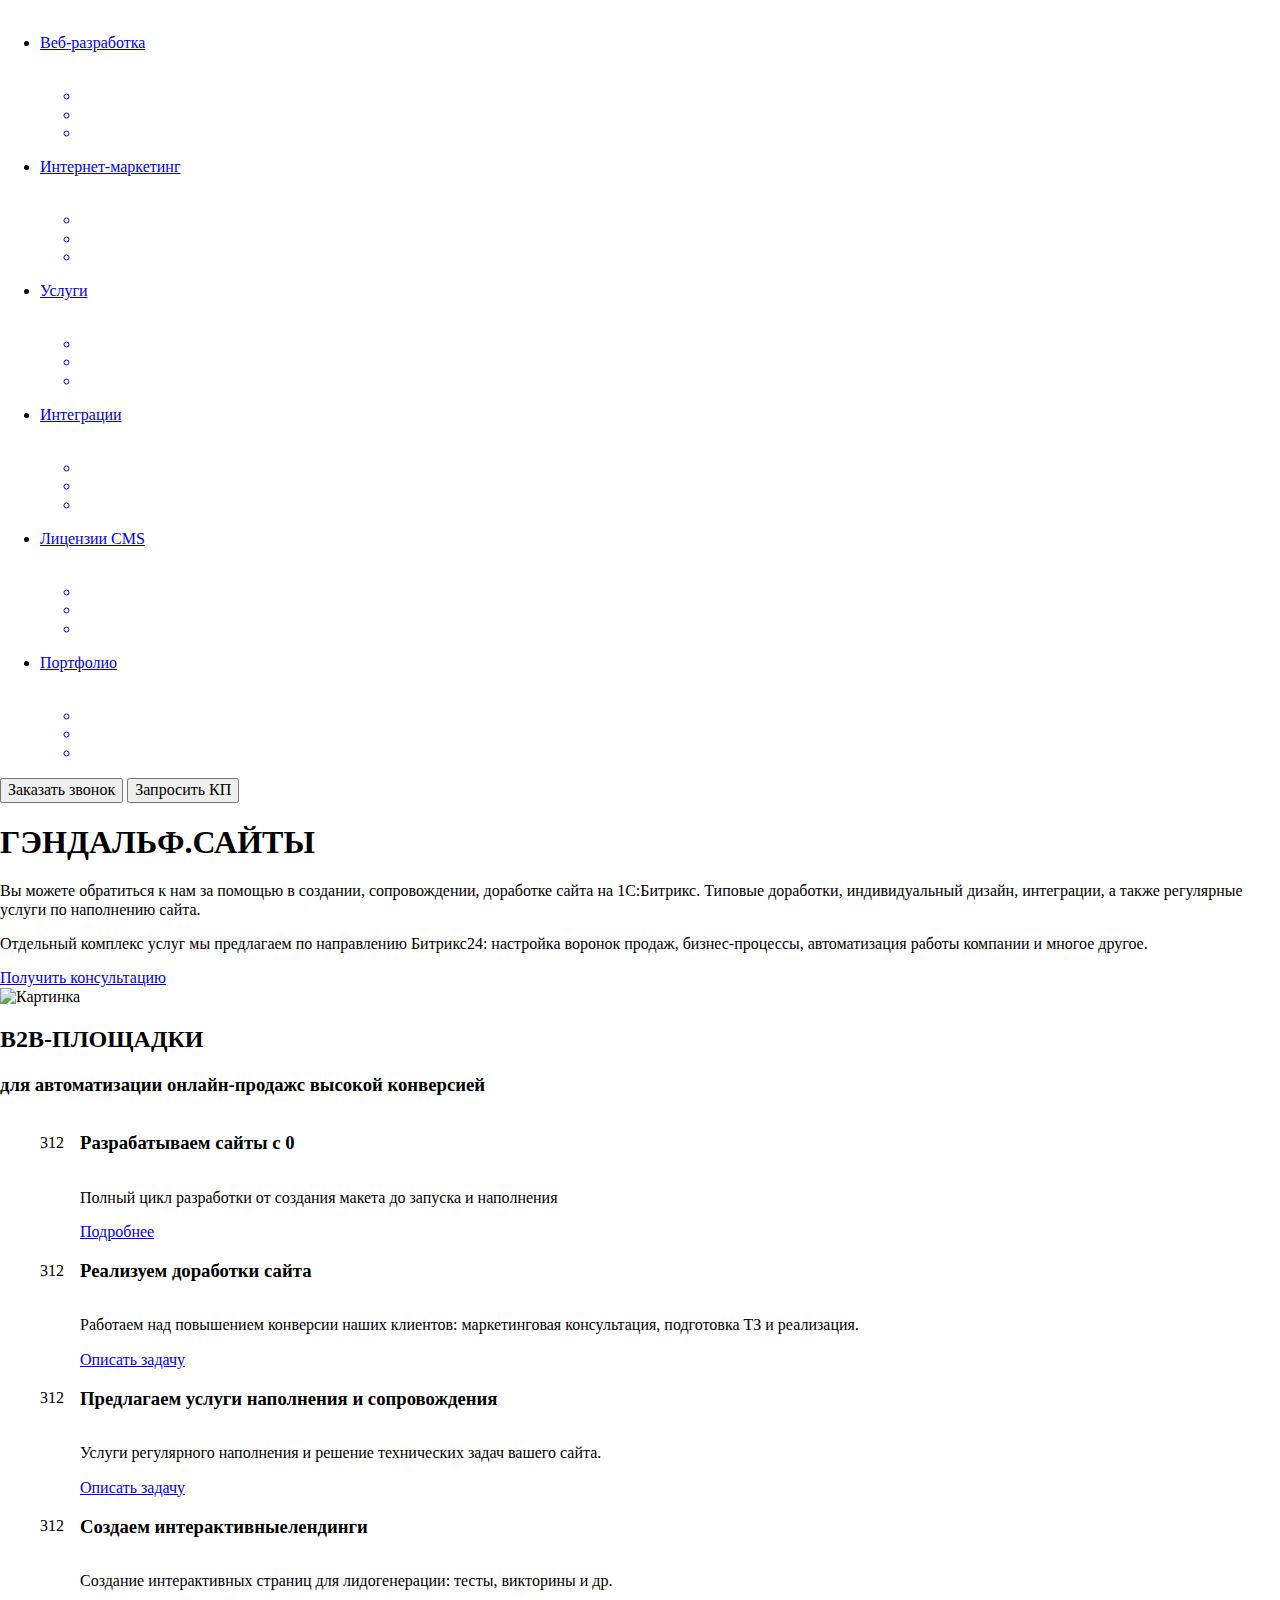
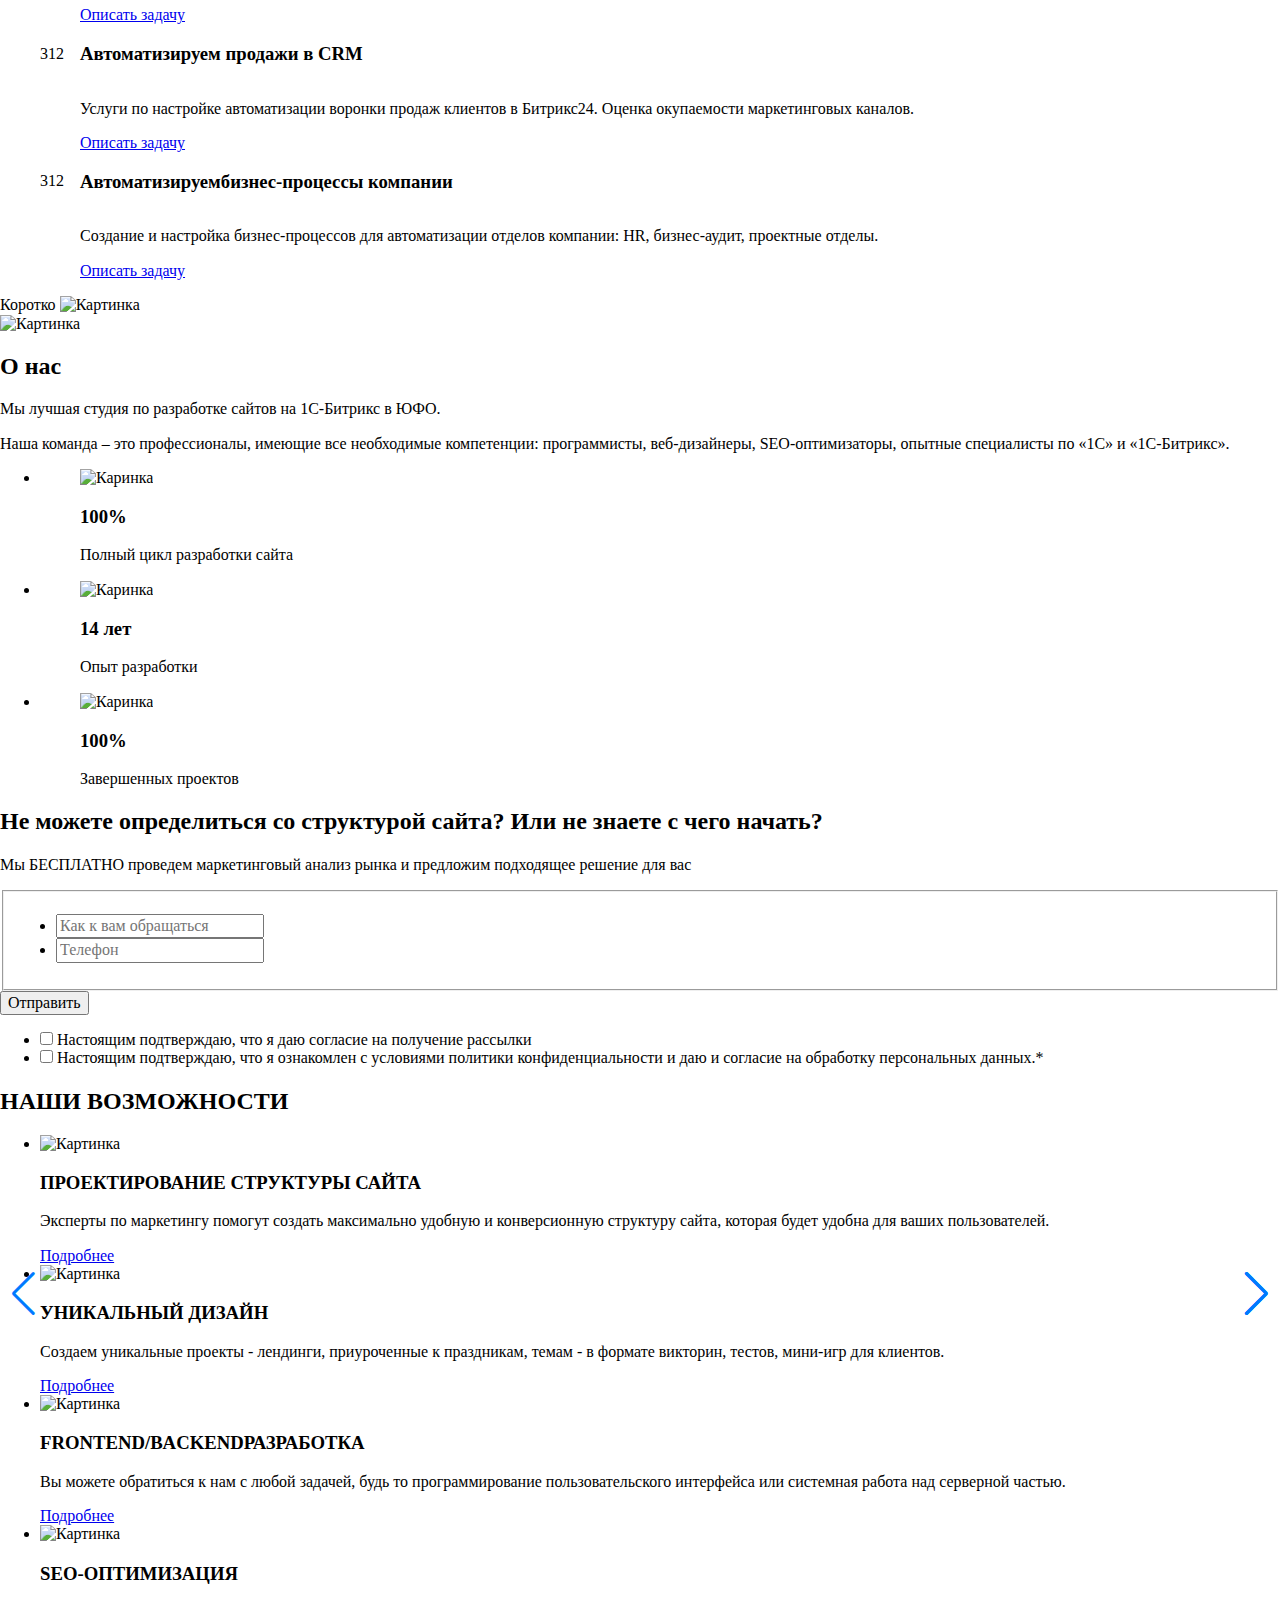
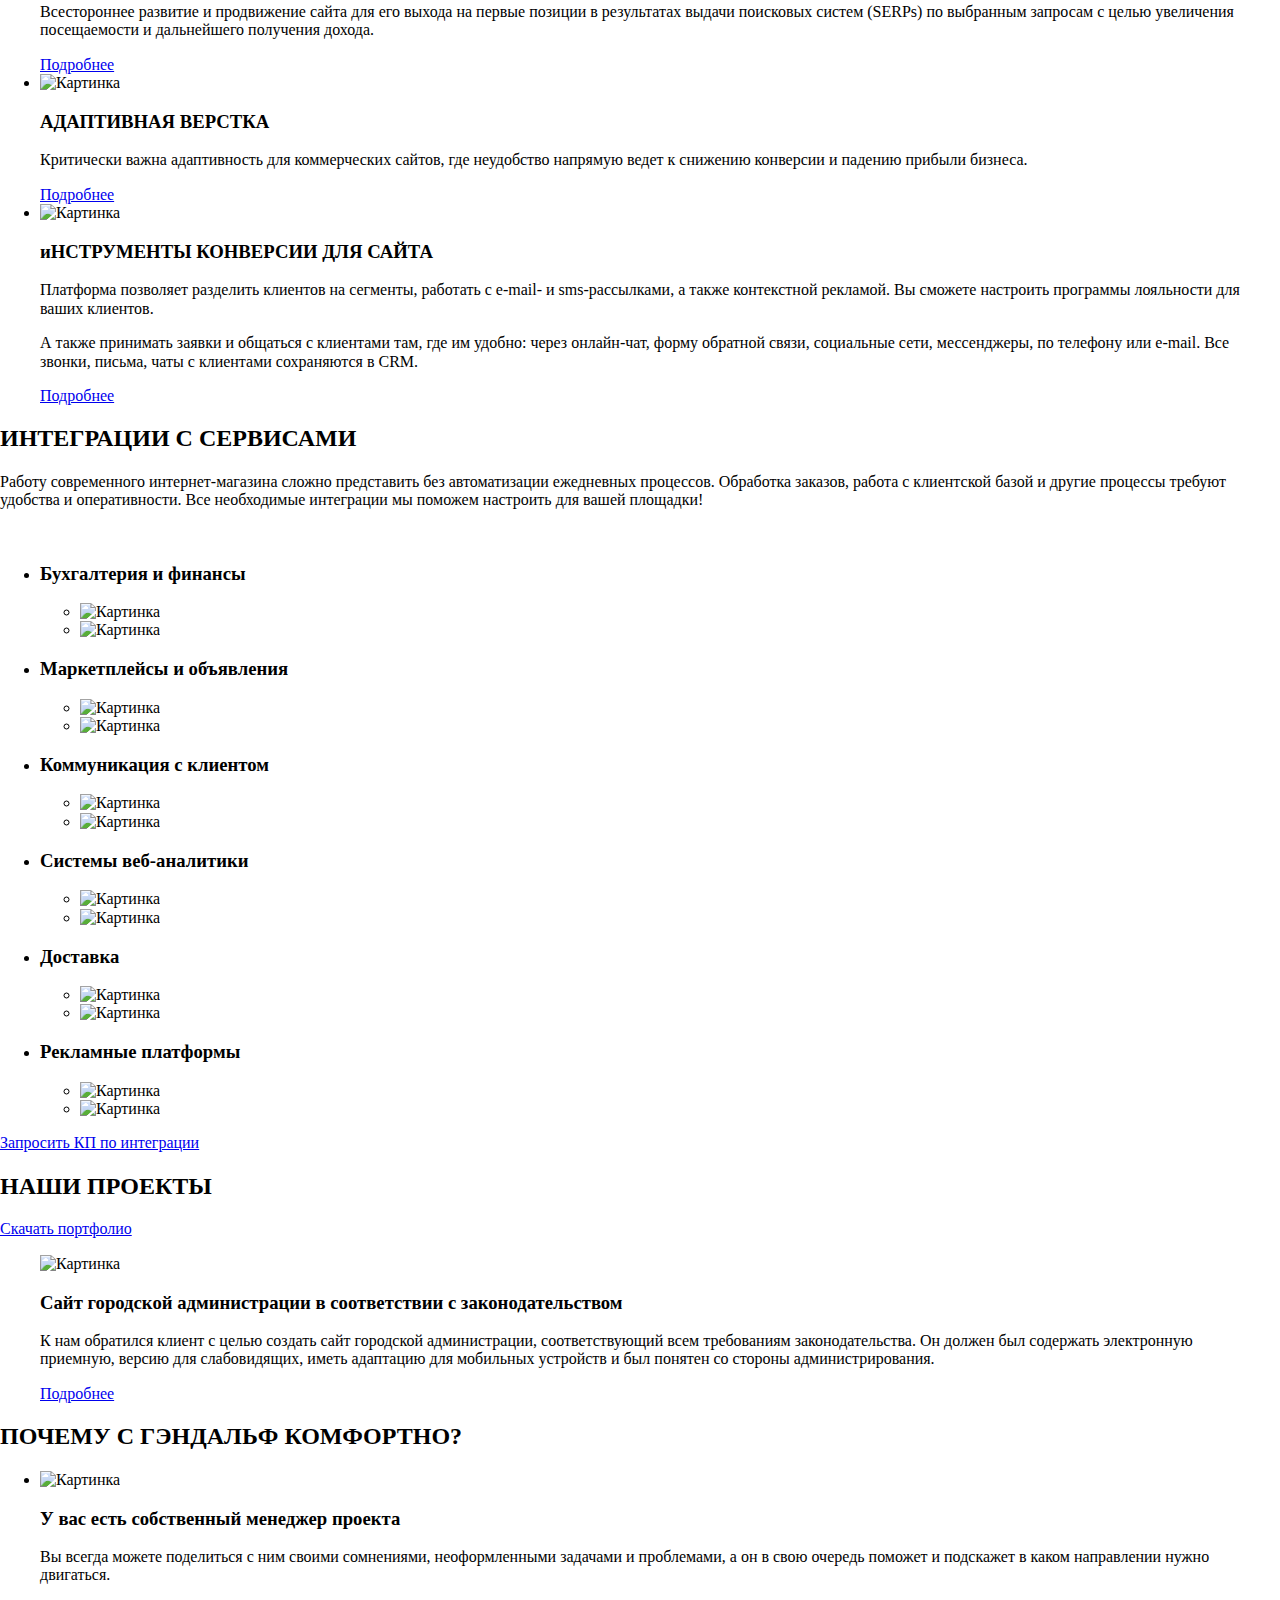
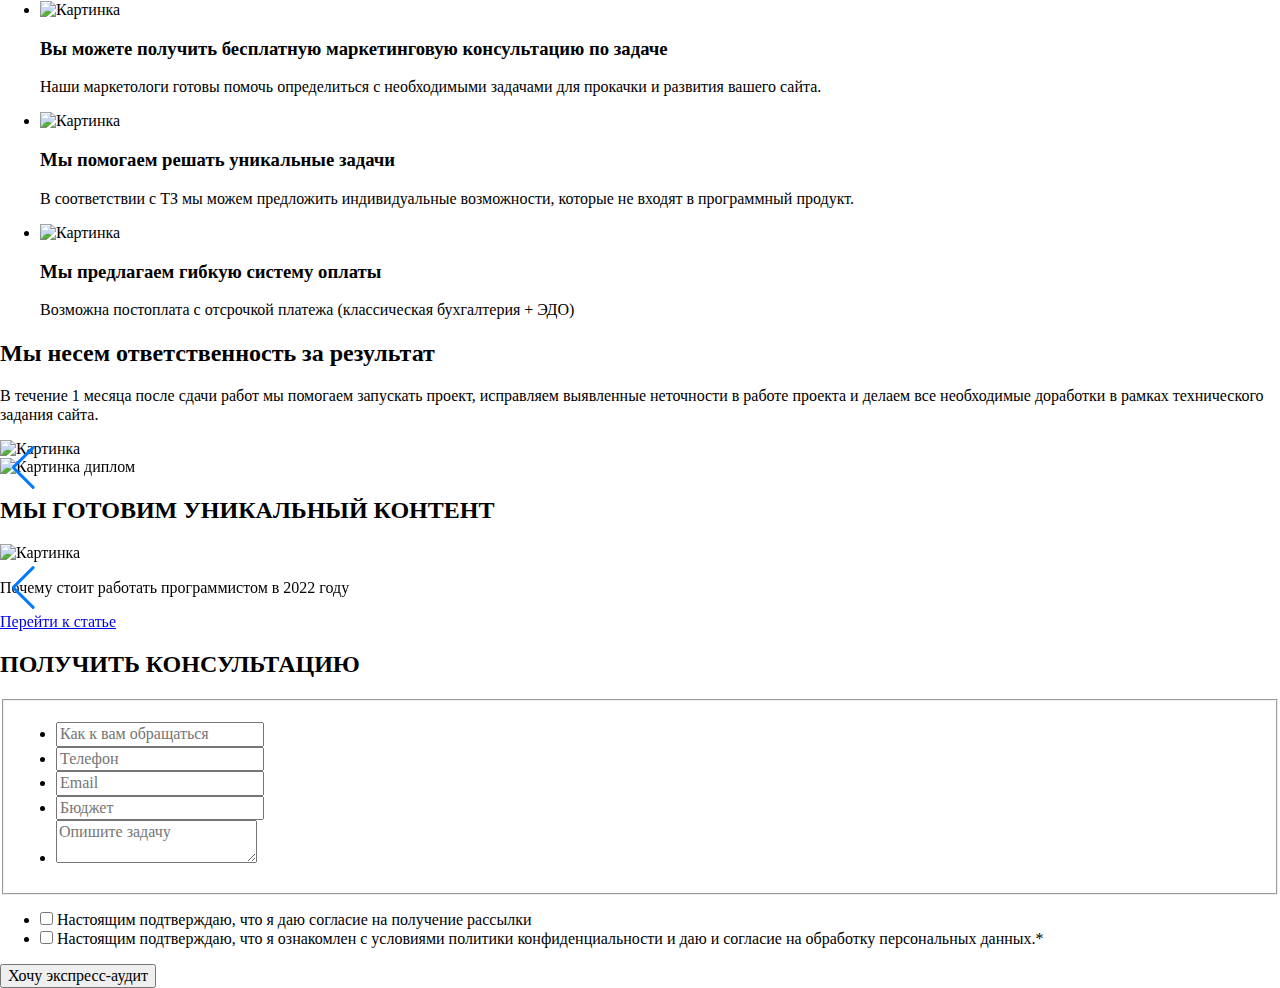
==== 2 layout-imgs/index.html @ 2e1b3f84 "1" ====
<!DOCTYPE html>
<html lang="en">
  <head>
    <meta charset="UTF-8" />
    <meta name="viewport" content="width=device-width, initial-scale=1.0" />
    <link rel="stylesheet" type="text/css" href="./normilize.css" />
    <link rel="stylesheet" type="text/css" href="./fonts.css" />
    <link rel="stylesheet" type="text/css" href="./template.css" />
    <link
      rel="stylesheet"
      href="https://unpkg.com/swiper/swiper-bundle.min.css"
    />
    <script src="https://unpkg.com/swiper/swiper-bundle.min.js"></script>
    <script src="./swiperOurProjects.js"></script>

    <title>Обучение верстки 1</title>
  </head>

  <body>
    <header class="header">
      <nav class="header__nav">
        <a class="header__nav-logo" href="#">
          <img class="header__nav-logo-img" src=".svg" alt="" title="" />
        </a>
        <ul class="header__nav-list">
          <a href="#" class="header__nav-list-link">
            <li class="header__nav-list-link-item">
              <p class="header__nav-list-link-item-title">Веб-разработка</p>
              <span class="header__nav-list-link-item-arrow-container">
                <img
                  class="header__nav-list-link-item-arrow-container-image"
                  src=".svg"
                  alt=""
                  title=""
                />
              </span>
              <ul class="header__nav-list-link-item-submenu-list">
                <a
                  class="header__nav-list-link-item-submenu-list-link"
                  href="#"
                >
                  <li
                    class="header__nav-list-link-item-submenu-list-link-item"
                  ></li>
                </a>
                <a
                  class="header__nav-list-link-item-submenu-list-link"
                  href="#"
                >
                  <li
                    class="header__nav-list-link-item-submenu-list-link-item"
                  ></li>
                </a>
                <a
                  class="header__nav-list-link-item-submenu-list-link"
                  href="#"
                >
                  <li
                    class="header__nav-list-link-item-submenu-list-link-item"
                  ></li>
                </a>
              </ul>
            </li>
          </a>

          <a href="#" class="header__nav-list-link">
            <li class="header__nav-list-link-item">
              <p class="header__nav-list-link-item-title">Интернет-маркетинг</p>
              <span class="header__nav-list-link-item-arrow-container">
                <img
                  class="header__nav-list-link-item-arrow-container-image"
                  src=".svg"
                  alt=""
                  title=""
                />
              </span>
              <ul class="header__nav-list-link-item-submenu-list">
                <a
                  class="header__nav-list-link-item-submenu-list-link"
                  href="#"
                >
                  <li
                    class="header__nav-list-link-item-submenu-list-link-item"
                  ></li>
                </a>
                <a
                  class="header__nav-list-link-item-submenu-list-link"
                  href="#"
                >
                  <li
                    class="header__nav-list-link-item-submenu-list-link-item"
                  ></li>
                </a>
                <a
                  class="header__nav-list-link-item-submenu-list-link"
                  href="#"
                >
                  <li
                    class="header__nav-list-link-item-submenu-list-link-item"
                  ></li>
                </a>
              </ul>
            </li>
          </a>

          <a href="#" class="header__nav-list-link">
            <li class="header__nav-list-link-item">
              <p class="header__nav-list-link-item-title">Услуги</p>
              <span class="header__nav-list-link-item-arrow-container">
                <img
                  class="header__nav-list-link-item-arrow-container-image"
                  src=".svg"
                  alt=""
                  title=""
                />
              </span>
              <ul class="header__nav-list-link-item-submenu-list">
                <a
                  class="header__nav-list-link-item-submenu-list-link"
                  href="#"
                >
                  <li
                    class="header__nav-list-link-item-submenu-list-link-item"
                  ></li>
                </a>
                <a
                  class="header__nav-list-link-item-submenu-list-link"
                  href="#"
                >
                  <li
                    class="header__nav-list-link-item-submenu-list-link-item"
                  ></li>
                </a>
                <a
                  class="header__nav-list-link-item-submenu-list-link"
                  href="#"
                >
                  <li
                    class="header__nav-list-link-item-submenu-list-link-item"
                  ></li>
                </a>
              </ul>
            </li>
          </a>

          <a href="#" class="header__nav-list-link">
            <li class="header__nav-list-link-item">
              <p class="header__nav-list-link-item-title">Интеграции</p>
              <span class="header__nav-list-link-item-arrow-container">
                <img
                  class="header__nav-list-link-item-arrow-container-image"
                  src=".svg"
                  alt=""
                  title=""
                />
              </span>
              <ul class="header__nav-list-link-item-submenu-list">
                <a
                  class="header__nav-list-link-item-submenu-list-link"
                  href="#"
                >
                  <li
                    class="header__nav-list-link-item-submenu-list-link-item"
                  ></li>
                </a>
                <a
                  class="header__nav-list-link-item-submenu-list-link"
                  href="#"
                >
                  <li
                    class="header__nav-list-link-item-submenu-list-link-item"
                  ></li>
                </a>
                <a
                  class="header__nav-list-link-item-submenu-list-link"
                  href="#"
                >
                  <li
                    class="header__nav-list-link-item-submenu-list-link-item"
                  ></li>
                </a>
              </ul>
            </li>
          </a>

          <a href="#" class="header__nav-list-link">
            <li class="header__nav-list-link-item">
              <p class="header__nav-list-link-item-title">Лицензии CMS</p>
              <span class="header__nav-list-link-item-arrow-container">
                <img
                  class="header__nav-list-link-item-arrow-container-image"
                  src=".svg"
                  alt=""
                  title=""
                />
              </span>
              <ul class="header__nav-list-link-item-submenu-list">
                <a
                  class="header__nav-list-link-item-submenu-list-link"
                  href="#"
                >
                  <li
                    class="header__nav-list-link-item-submenu-list-link-item"
                  ></li>
                </a>
                <a
                  class="header__nav-list-link-item-submenu-list-link"
                  href="#"
                >
                  <li
                    class="header__nav-list-link-item-submenu-list-link-item"
                  ></li>
                </a>
                <a
                  class="header__nav-list-link-item-submenu-list-link"
                  href="#"
                >
                  <li
                    class="header__nav-list-link-item-submenu-list-link-item"
                  ></li>
                </a>
              </ul>
            </li>
          </a>

          <a href="#" class="header__nav-list-link">
            <li class="header__nav-list-link-item">
              <p class="header__nav-list-link-item-title">Портфолио</p>
              <span class="header__nav-list-link-item-arrow-container">
                <img
                  class="header__nav-list-link-item-arrow-container-image"
                  src=".svg"
                  alt=""
                  title=""
                />
              </span>
              <ul class="header__nav-list-link-item-submenu-list">
                <a
                  class="header__nav-list-link-item-submenu-list-link"
                  href="#"
                >
                  <li
                    class="header__nav-list-link-item-submenu-list-link-item"
                  ></li>
                </a>
                <a
                  class="header__nav-list-link-item-submenu-list-link"
                  href="#"
                >
                  <li
                    class="header__nav-list-link-item-submenu-list-link-item"
                  ></li>
                </a>
                <a
                  class="header__nav-list-link-item-submenu-list-link"
                  href="#"
                >
                  <li
                    class="header__nav-list-link-item-submenu-list-link-item"
                  ></li>
                </a>
              </ul>
            </li>
          </a>
        </ul>
      </nav>
      <div class="header__buttons">
        <button class="header__buttons-button-get-a-call">
          Заказать звонок
        </button>
        <button class="header__buttons-button-get-a-commercial">
          Запросить КП
        </button>
      </div>
    </header>

    <main class="main">
      <section class="main__preview-container">
        <div class="main__preview-container-preview">
          <div class="main__preview-container-preview-content">
            <h1 class="main__preview-container-preview-content-title">
              ГЭНДАЛЬФ.САЙТЫ
            </h1>
            <p class="main__preview-container-preview-content-content">
              Вы можете обратиться к нам за помощью в создании, сопровождении,
              доработке сайта на 1С:Битрикс. Типовые доработки, индивидуальный
              дизайн, интеграции, а также регулярные услуги по наполнению сайта.
            </p>
            <p class="main__preview-container-preview-content-content">
              Отдельный комплекс услуг мы предлагаем по направлению Битрикс24:
              настройка воронок продаж, бизнес-процессы, автоматизация работы
              компании и многое другое.
            </p>
            <a class="main__preview-container-preview-content-link" href="#">
              Получить консультацию
            </a>
          </div>
          <div class="main__preview-container-preview-image">
            <picture>
              <!-- <source srcset="ano.webp" media="(max-width: 768px)"> -->
              <img src="digital.svg" alt="Картинка" title="Картинка" />
            </picture>
          </div>
        </div>
        <div class="main__preview-container-whats-we-create">
          <h2 class="main__preview-container-whats-we-create-title">
            B2B-ПЛОЩАДКИ
          </h2>
          <h3 class="main__preview-container-whats-we-create-subtitle">
            для автоматизации онлайн-продажс высокой конверсией
          </h3>
          <ul class="main__preview-container-whats-we-create-list">
            <li
              class="main__preview-container-whats-we-create-list-item main__preview-container-whats-we-create-list-item--first"
            >
              <h3
                class="main__preview-container-whats-we-create-list-item-title"
              >
                Разрабатываем сайты с 0
              </h3>
              <p
                class="main__preview-container-whats-we-create-list-item-content"
              >
                Полный цикл разработки от создания макета до запуска и
                наполнения
              </p>
              <a
                class="main__preview-container-whats-we-create-list-item-link"
                href="#"
              >
                Подробнее
              </a>
            </li>

            <li
              class="main__preview-container-whats-we-create-list-item main__preview-container-whats-we-create-list-item--second"
            >
              <h3
                class="main__preview-container-whats-we-create-list-item-title"
              >
                Реализуем доработки сайта
              </h3>
              <p
                class="main__preview-container-whats-we-create-list-item-content"
              >
                Работаем над повышением конверсии наших клиентов: маркетинговая
                консультация, подготовка ТЗ и реализация.
              </p>
              <a
                class="main__preview-container-whats-we-create-list-item-link"
                href="#"
              >
                Описать задачу
              </a>
            </li>

            <li
              class="main__preview-container-whats-we-create-list-item main__preview-container-whats-we-create-list-item--third"
            >
              <h3
                class="main__preview-container-whats-we-create-list-item-title"
              >
                Предлагаем услуги наполнения и сопровождения
              </h3>
              <p
                class="main__preview-container-whats-we-create-list-item-content"
              >
                Услуги регулярного наполнения и решение технических задач вашего
                сайта.
              </p>
              <a
                class="main__preview-container-whats-we-create-list-item-link"
                href="#"
              >
                Описать задачу
              </a>
            </li>

            <li
              class="main__preview-container-whats-we-create-list-item main__preview-container-whats-we-create-list-item--fourth"
            >
              <h3
                class="main__preview-container-whats-we-create-list-item-title"
              >
                Создаем интерактивныелендинги
              </h3>
              <p
                class="main__preview-container-whats-we-create-list-item-content"
              >
                Создание интерактивных страниц для лидогенерации: тесты,
                викторины и др.
              </p>
              <a
                class="main__preview-container-whats-we-create-list-item-link"
                href="#"
              >
                Описать задачу
              </a>
            </li>

            <li
              class="main__preview-container-whats-we-create-list-item main__preview-container-whats-we-create-list-item--fifth"
            >
              <h3
                class="main__preview-container-whats-we-create-list-item-title"
              >
                Автоматизируем продажи в CRM
              </h3>
              <p
                class="main__preview-container-whats-we-create-list-item-content"
              >
                Услуги по настройке автоматизации воронки продаж клиентов в
                Битрикс24. Оценка окупаемости маркетинговых каналов.
              </p>
              <a
                class="main__preview-container-whats-we-create-list-item-link"
                href="#"
              >
                Описать задачу
              </a>
            </li>

            <li
              class="main__preview-container-whats-we-create-list-item main__preview-container-whats-we-create-list-item--six"
            >
              <h3
                class="main__preview-container-whats-we-create-list-item-title"
              >
                Автоматизируембизнес-процессы компании
              </h3>
              <p
                class="main__preview-container-whats-we-create-list-item-content"
              >
                Создание и настройка бизнес-процессов для автоматизации отделов
                компании: HR, бизнес-аудит, проектные отделы.
              </p>
              <a
                class="main__preview-container-whats-we-create-list-item-link"
                href="#"
              >
                Описать задачу
              </a>
            </li>
          </ul>
        </div>
      </section>

      <section class="about">
        <div class="about__figure-caption">
          <span class="about__figure-caption-text">Коротко</span>
          <img
            class="about__figure-caption-image"
            src="svg.svg"
            alt="Картинка"
            title="Заголовок"
          />
        </div>

        <div class="about__picture-sertificate">
          <img
            class="about__picture-sertificate-image"
            src="svg.svg"
            alt="Картинка"
            title="Заголовок"
          />
        </div>

        <h2 class="about__title">О нас</h2>

        <p class="about__content">
          Мы лучшая студия по разработке сайтов на 1С-Битрикс в ЮФО.
        </p>

        <p class="about__content">
          Наша команда – это профессионалы, имеющие все необходимые компетенции:
          программисты, веб-дизайнеры, SEO-оптимизаторы, опытные специалисты по
          «1С» и «1С-Битрикс».
        </p>

        <ul class="about__list">
          <li class="about__list-item">
            <figure class="about__list-item-figure">
              <img
                class="about__list-item-figure-image"
                src="svg.svg"
                alt="Каринка"
                title="Заголовок"
              />
              <figcaption class="about__list-item-figure-figcaption">
                <h3 class="about__list-item-figure-figcaption-title">100%</h3>
                <p class="about__list-item-figure-figcaption-description">
                  Полный цикл разработки сайта
                </p>
              </figcaption>
            </figure>
          </li>

          <li class="about__list-item">
            <figure class="about__list-item-figure">
              <img
                class="about__list-item-figure-image"
                src="svg.svg"
                alt="Каринка"
                title="Заголовок"
              />
              <figcaption class="about__list-item-figure-figcaption">
                <h3 class="about__list-item-figure-figcaption-title">14 лет</h3>
                <p class="about__list-item-figure-figcaption-description">
                  Опыт разработки
                </p>
              </figcaption>
            </figure>
          </li>

          <li class="about__list-item">
            <figure class="about__list-item-figure">
              <img
                class="about__list-item-figure-image"
                src="svg.svg"
                alt="Каринка"
                title="Заголовок"
              />
              <figcaption class="about__list-item-figure-figcaption">
                <h3 class="about__list-item-figure-figcaption-title">100%</h3>
                <p class="about__list-item-figure-figcaption-description">
                  Завершенных проектов
                </p>
              </figcaption>
            </figure>
          </li>
        </ul>
      </section>

      <section class="meeting">
        <h2 class="meeting__title">
          Не можете определиться со структурой сайта? Или не знаете с чего
          начать?
        </h2>
        <p class="meeting__content">
          Мы БЕСПЛАТНО проведем маркетинговый анализ рынка и предложим
          подходящее решение для вас
        </p>

        <form class="meeting__form" action="#" method="post" target="_blank">
          <div class="meeting__form-container-for-inputs-and-submit">
            <fieldset
              class="meeting__form-container-for-inputs-and-submit-fieldset"
            >
              <ul
                class="meeting__form-container-for-inputs-and-submit-fieldset-list"
              >
                <li
                  class="meeting__form-container-for-inputs-and-submit-fieldset-list-item"
                >
                  <input
                    class="meeting__form-container-for-inputs-and-submit-fieldset-list-item-input-name"
                    type="text"
                    name="name"
                    placeholder="Как к вам обращаться"
                    id="name"
                    required
                  />
                </li>
                <li
                  class="meeting__form-container-for-inputs-and-submit-fieldset-list-item"
                >
                  <input
                    class="meeting__form-container-for-inputs-and-submit-fieldset-list-item-input-phone"
                    type="tel"
                    name="phone"
                    placeholder="Телефон"
                    id="number"
                    maxlength="21"
                    required
                  />
                </li>
              </ul>
            </fieldset>

            <div>
              <button type="submit">Отправить</button>
            </div>
          </div>

          <ul class="meeting__form-checkbox-list">
            <li class="meeting__form-checkbox-list-item">
              <input
                class="meeting__form-checkbox-list-item-checkbox"
                type="checkbox"
                id="checkEmail"
              />
              <label
                class="meeting__form-checkbox-list-item-label"
                for="checkEmail"
              >
                Настоящим подтверждаю, что я даю согласие на получение рассылки
              </label>
            </li>
            <li class="meeting__form-checkbox-list-item">
              <input
                class="meeting__form-checkbox-list-item-checkbox"
                type="checkbox"
                id="checkEmail"
              />
              <label
                class="meeting__form-checkbox-list-item-label"
                for="checkEmail"
              >
                Настоящим подтверждаю, что я ознакомлен с условиями политики
                конфиденциальности и даю и согласие на обработку персональных
                данных.*
              </label>
            </li>
          </ul>
        </form>
      </section>

      <section class="our-capabilities">
        <h2 class="our-capabilities__title">НАШИ ВОЗМОЖНОСТИ</h2>
        <ul class="our-capabilities__list">
          <li class="our-capabilities__list-item">
            <div class="our-capabilities__list-item-image-container">
              <img src="svg.svg" alt="Картинка" title="Заголовок" />
            </div>
            <div class="our-capabilities__list-item-content-container">
              <h3 class="our-capabilities__list-item-content-container-title">
                ПРОЕКТИРОВАНИЕ СТРУКТУРЫ САЙТА
              </h3>
              <p class="our-capabilities__list-item-content-container-content">
                Эксперты по маркетингу помогут создать максимально удобную и
                конверсионную структуру сайта, которая будет удобна для ваших
                пользователей.
              </p>
              <a
                class="our-capabilities__list-item-content-container-link"
                href="#"
              >
                Подробнее
              </a>
            </div>
          </li>

          <li class="our-capabilities__list-item">
            <div class="our-capabilities__list-item-image-container">
              <img src="svg.svg" alt="Картинка" title="Заголовок" />
            </div>
            <div class="our-capabilities__list-item-content-container">
              <h3 class="our-capabilities__list-item-content-container-title">
                УНИКАЛЬНЫЙ ДИЗАЙН
              </h3>
              <p class="our-capabilities__list-item-content-container-content">
                Создаем уникальные проекты - лендинги, приуроченные к
                праздникам, темам - в формате викторин, тестов, мини-игр для
                клиентов.
              </p>
              <a
                class="our-capabilities__list-item-content-container-link"
                href="#"
              >
                Подробнее
              </a>
            </div>
          </li>

          <li class="our-capabilities__list-item">
            <div class="our-capabilities__list-item-image-container">
              <img src="svg.svg" alt="Картинка" title="Заголовок" />
            </div>
            <div class="our-capabilities__list-item-content-container">
              <h3 class="our-capabilities__list-item-content-container-title">
                FRONTEND/BACKENDРАЗРАБОТКА
              </h3>
              <p class="our-capabilities__list-item-content-container-content">
                Вы можете обратиться к нам с любой задачей, будь то
                программирование пользовательского интерфейса или системная
                работа над серверной частью.
              </p>
              <a
                class="our-capabilities__list-item-content-container-link"
                href="#"
              >
                Подробнее
              </a>
            </div>
          </li>

          <li class="our-capabilities__list-item">
            <div class="our-capabilities__list-item-image-container">
              <img src="svg.svg" alt="Картинка" title="Заголовок" />
            </div>
            <div class="our-capabilities__list-item-content-container">
              <h3 class="our-capabilities__list-item-content-container-title">
                SEO-ОПТИМИЗАЦИЯ
              </h3>
              <p class="our-capabilities__list-item-content-container-content">
                Всестороннее развитие и продвижение сайта для его выхода на
                первые позиции в результатах выдачи поисковых систем (SERPs) по
                выбранным запросам с целью увеличения посещаемости и дальнейшего
                получения дохода.
              </p>
              <a
                class="our-capabilities__list-item-content-container-link"
                href="#"
              >
                Подробнее
              </a>
            </div>
          </li>

          <li class="our-capabilities__list-item">
            <div class="our-capabilities__list-item-image-container">
              <img src="svg.svg" alt="Картинка" title="Заголовок" />
            </div>
            <div class="our-capabilities__list-item-content-container">
              <h3 class="our-capabilities__list-item-content-container-title">
                АДАПТИВНАЯ ВЕРСТКА
              </h3>
              <p class="our-capabilities__list-item-content-container-content">
                Критически важна адаптивность для коммерческих сайтов, где
                неудобство напрямую ведет к снижению конверсии и падению прибыли
                бизнеса.
              </p>
              <a
                class="our-capabilities__list-item-content-container-link"
                href="#"
              >
                Подробнее
              </a>
            </div>
          </li>

          <li class="our-capabilities__list-item">
            <div class="our-capabilities__list-item-image-container">
              <img src="svg.svg" alt="Картинка" title="Заголовок" />
            </div>
            <div class="our-capabilities__list-item-content-container">
              <h3 class="our-capabilities__list-item-content-container-title">
                иНСТРУМЕНТЫ КОНВЕРСИИ ДЛЯ САЙТА
              </h3>
              <p class="our-capabilities__list-item-content-container-content">
                Платформа позволяет разделить клиентов на сегменты, работать с
                e-mail- и sms-рассылками, а также контекстной рекламой. Вы
                сможете настроить программы лояльности для ваших клиентов.
              </p>
              <p class="our-capabilities__list-item-content-container-content">
                А также принимать заявки и общаться с клиентами там, где им
                удобно: через онлайн-чат, форму обратной связи, социальные сети,
                мессенджеры, по телефону или e-mail. Все звонки, письма, чаты с
                клиентами сохраняются в CRM.
              </p>
              <a
                class="our-capabilities__list-item-content-container-link"
                href="#"
              >
                Подробнее
              </a>
            </div>
          </li>
        </ul>
      </section>

      <section class="integration-with-services">
        <h2 class="integration-with-services__title">ИНТЕГРАЦИИ С СЕРВИСАМИ</h2>
        <div class="integration-with-services__content-container">
          <div class="integration-with-services__content-container-description">
            <p>
              Работу современного интернет-магазина сложно представить без
              автоматизации ежедневных процессов. Обработка заказов, работа с
              клиентской базой и другие процессы требуют удобства и
              оперативности. Все необходимые интеграции мы поможем настроить для
              вашей площадки!
            </p>
            <img src="svg.svg" alt="" />
          </div>

          <ul class="integration-with-services__content-container-list">
            <li class="integration-with-services__content-container-list-item">
              <h3
                class="integration-with-services__content-container-list-item-title"
              >
                Бухгалтерия и финансы
              </h3>
              <ul
                class="integration-with-services__content-container-list-item-list"
              >
                <li
                  class="integration-with-services__content-container-list-item-list-item"
                >
                  <picture>
                    <source srcset="webp.webp" />
                    <img
                      class="integration-with-services__content-container-list-item-list-item-image"
                      src="png.png"
                      alt="Картинка"
                      title="Заголовок"
                    />
                  </picture>
                </li>

                <li
                  class="integration-with-services__content-container-list-item-list-item"
                >
                  <picture>
                    <source srcset="webp.webp" />
                    <img
                      class="integration-with-services__content-container-list-item-list-item-image"
                      src="png.png"
                      alt="Картинка"
                      title="Заголовок"
                    />
                  </picture>
                </li>
              </ul>
            </li>

            <li class="integration-with-services__content-container-list-item">
              <h3
                class="integration-with-services__content-container-list-item-title"
              >
                Маркетплейсы и объявления
              </h3>
              <ul
                class="integration-with-services__content-container-list-item-list"
              >
                <li
                  class="integration-with-services__content-container-list-item-list-item"
                >
                  <picture>
                    <source srcset="webp.webp" />
                    <img
                      class="integration-with-services__content-container-list-item-list-item-image"
                      src="png.png"
                      alt="Картинка"
                      title="Заголовок"
                    />
                  </picture>
                </li>

                <li
                  class="integration-with-services__content-container-list-item-list-item"
                >
                  <picture>
                    <source srcset="webp.webp" />
                    <img
                      class="integration-with-services__content-container-list-item-list-item-image"
                      src="png.png"
                      alt="Картинка"
                      title="Заголовок"
                    />
                  </picture>
                </li>
              </ul>
            </li>

            <li class="integration-with-services__content-container-list-item">
              <h3
                class="integration-with-services__content-container-list-item-title"
              >
                Коммуникация с клиентом
              </h3>
              <ul
                class="integration-with-services__content-container-list-item-list"
              >
                <li
                  class="integration-with-services__content-container-list-item-list-item"
                >
                  <picture>
                    <source srcset="webp.webp" />
                    <img
                      class="integration-with-services__content-container-list-item-list-item-image"
                      src="png.png"
                      alt="Картинка"
                      title="Заголовок"
                    />
                  </picture>
                </li>

                <li
                  class="integration-with-services__content-container-list-item-list-item"
                >
                  <picture>
                    <source srcset="webp.webp" />
                    <img
                      class="integration-with-services__content-container-list-item-list-item-image"
                      src="png.png"
                      alt="Картинка"
                      title="Заголовок"
                    />
                  </picture>
                </li>
              </ul>
            </li>

            <li class="integration-with-services__content-container-list-item">
              <h3
                class="integration-with-services__content-container-list-item-title"
              >
                Системы веб-аналитики
              </h3>
              <ul
                class="integration-with-services__content-container-list-item-list"
              >
                <li
                  class="integration-with-services__content-container-list-item-list-item"
                >
                  <picture>
                    <source srcset="webp.webp" />
                    <img
                      class="integration-with-services__content-container-list-item-list-item-image"
                      src="png.png"
                      alt="Картинка"
                      title="Заголовок"
                    />
                  </picture>
                </li>

                <li
                  class="integration-with-services__content-container-list-item-list-item"
                >
                  <picture>
                    <source srcset="webp.webp" />
                    <img
                      class="integration-with-services__content-container-list-item-list-item-image"
                      src="png.png"
                      alt="Картинка"
                      title="Заголовок"
                    />
                  </picture>
                </li>
              </ul>
            </li>

            <li class="integration-with-services__content-container-list-item">
              <h3
                class="integration-with-services__content-container-list-item-title"
              >
                Доставка
              </h3>
              <ul
                class="integration-with-services__content-container-list-item-list"
              >
                <li
                  class="integration-with-services__content-container-list-item-list-item"
                >
                  <picture>
                    <source srcset="webp.webp" />
                    <img
                      class="integration-with-services__content-container-list-item-list-item-image"
                      src="png.png"
                      alt="Картинка"
                      title="Заголовок"
                    />
                  </picture>
                </li>

                <li
                  class="integration-with-services__content-container-list-item-list-item"
                >
                  <picture>
                    <source srcset="webp.webp" />
                    <img
                      class="integration-with-services__content-container-list-item-list-item-image"
                      src="png.png"
                      alt="Картинка"
                      title="Заголовок"
                    />
                  </picture>
                </li>
              </ul>
            </li>

            <li class="integration-with-services__content-container-list-item">
              <h3
                class="integration-with-services__content-container-list-item-title"
              >
                Рекламные платформы
              </h3>
              <ul
                class="integration-with-services__content-container-list-item-list"
              >
                <li
                  class="integration-with-services__content-container-list-item-list-item"
                >
                  <picture>
                    <source srcset="webp.webp" />
                    <img
                      class="integration-with-services__content-container-list-item-list-item-image"
                      src="png.png"
                      alt="Картинка"
                      title="Заголовок"
                    />
                  </picture>
                </li>

                <li
                  class="integration-with-services__content-container-list-item-list-item"
                >
                  <picture>
                    <source srcset="webp.webp" />
                    <img
                      class="integration-with-services__content-container-list-item-list-item-image"
                      src="png.png"
                      alt="Картинка"
                      title="Заголовок"
                    />
                  </picture>
                </li>
              </ul>
            </li>
          </ul>
        </div>
        <a class="integration-with-services__link" href="#">
          Запросить КП по интеграции</a
        >
      </section>

      <section class="our-projects">
        <h2 class="our-projects__title">НАШИ ПРОЕКТЫ</h2>
        <a class="our-projects__download-link" href="#">Скачать портфолио</a>
        <div class="our-projects__swiper-container">
          <div class="our-projects__swiper-container-swiper-wrapper">
            <div class="swiper-button-prev"></div>
            <div
              class="our-projects__swiper-container-swiper-wrapper-slide swiper-slide"
            >
              <figure
                class="our-projects__swiper-container-swiper-wrapper-slide-figure"
              >
                <picture>
                  <source srcset="webp.webp" />
                  <img
                    class="our-projects__swiper-container-swiper-wrapper-slide-figure-image"
                    src="png.png"
                    alt="Картинка"
                    title="Заголовок"
                  />
                </picture>
                <figcaption
                  class="our-projects__swiper-container-swiper-wrapper-slide-figure-figcaption"
                >
                  <h3
                    class="our-projects__swiper-container-swiper-wrapper-slide-figure-figcaption-title"
                  >
                    Сайт городской администрации в соответствии с
                    законодательством
                  </h3>
                  <p
                    class="our-projects__swiper-container-swiper-wrapper-slide-figure-figcaption-description"
                  >
                    К нам обратился клиент с целью создать сайт городской
                    администрации, соответствующий всем требованиям
                    законодательства. Он должен был содержать электронную
                    приемную, версию для слабовидящих, иметь адаптацию для
                    мобильных устройств и был понятен со стороны
                    администрирования.
                  </p>
                  <a
                    class="our-projects__swiper-container-swiper-wrapper-slide-figure-figcaption-link"
                    href="#"
                    >Подробнее</a
                  >
                </figcaption>
              </figure>
            </div>
          </div>

          <div class="swiper-button-next"></div>

          <div class="swiper-pagination"></div>
        </div>
      </section>

      <section class="why-gendalf">
        <h2 class="why-gendalf__title">ПОЧЕМУ С ГЭНДАЛЬФ КОМФОРТНО?</h2>
        <ul class="why-gendalf__list">
          <li class="why-gendalf__list-item">
            <div class="why-gendalf__list-item-picture-container">
              <picture>
                <source srcset="webp.webp" />
                <img
                  class="why-gendalf__list-item-picture-container-image"
                  class=""
                  src="png.png"
                  alt="Картинка"
                  title="Заголовок"
                />
              </picture>
            </div>

            <div class="why-gendalf__list-item-content-container">
              <h3 class="why-gendalf__list-item-content-container-title">
                У вас есть собственный менеджер проекта
              </h3>
              <p class="why-gendalf__list-item-content-container-content">
                Вы всегда можете поделиться с ним своими сомнениями,
                неоформленными задачами и проблемами, а он в свою очередь
                поможет и подскажет в каком направлении нужно двигаться.
              </p>
            </div>
          </li>

          <li class="why-gendalf__list-item">
            <div class="why-gendalf__list-item-picture-container">
              <picture>
                <source srcset="webp.webp" />
                <img
                  class="why-gendalf__list-item-picture-container-image"
                  class=""
                  src="png.png"
                  alt="Картинка"
                  title="Заголовок"
                />
              </picture>
            </div>

            <div class="why-gendalf__list-item-content-container">
              <h3 class="why-gendalf__list-item-content-container-title">
                Вы можете получить бесплатную маркетинговую консультацию по
                задаче
              </h3>
              <p class="why-gendalf__list-item-content-container-content">
                Наши маркетологи готовы помочь определиться с необходимыми
                задачами для прокачки и развития вашего сайта.
              </p>
            </div>
          </li>

          <li class="why-gendalf__list-item">
            <div class="why-gendalf__list-item-picture-container">
              <picture>
                <source srcset="webp.webp" />
                <img
                  class="why-gendalf__list-item-picture-container-image"
                  class=""
                  src="png.png"
                  alt="Картинка"
                  title="Заголовок"
                />
              </picture>
            </div>

            <div class="why-gendalf__list-item-content-container">
              <h3 class="why-gendalf__list-item-content-container-title">
                Мы помогаем решать уникальные задачи
              </h3>
              <p class="why-gendalf__list-item-content-container-content">
                В соответствии с ТЗ мы можем предложить индивидуальные
                возможности, которые не входят в программный продукт.
              </p>
            </div>
          </li>

          <li class="why-gendalf__list-item">
            <div class="why-gendalf__list-item-picture-container">
              <picture>
                <source srcset="webp.webp" />
                <img
                  class="why-gendalf__list-item-picture-container-image"
                  class=""
                  src="png.png"
                  alt="Картинка"
                  title="Заголовок"
                />
              </picture>
            </div>

            <div class="why-gendalf__list-item-content-container">
              <h3 class="why-gendalf__list-item-content-container-title">
                Мы предлагаем гибкую систему оплаты
              </h3>
              <p class="why-gendalf__list-item-content-container-content">
                Возможна постоплата с отсрочкой платежа (классическая
                бухгалтерия + ЭДО)
              </p>
            </div>
          </li>
        </ul>
      </section>

      <section class="responsibility">
        <div class="responsibility__content-container">
          <h2 class="responsibility__content-container-title">
            Мы несем ответственность за результат
          </h2>
          <p class="responsibility__content-container-content">
            В течение 1 месяца после сдачи работ мы помогаем запускать проект,
            исправляем выявленные неточности в работе проекта и делаем все
            необходимые доработки в рамках технического задания сайта.
          </p>
        </div>
        <div class="responsibility__image-container">
          <img
            class="responsibility__image-container-image"
            src="svg.svg"
            alt="Картинка"
            title="Заголовок"
          />
        </div>
      </section>

      <section class="certificates">
        <div class="certificates__swiper-container">
          <div class="certificates__swiper-container-wrapper swiper-wrapper">
            <div class="swiper-button-prev"></div>
            <div
              class="certificates__swiper-container-wrapper-slide swiper-slide"
            >
              <picture>
                <source srcset="webp.webp" />
                <img
                  class="certificates__swiper-container-wrapper-slide swiper-slide-picture"
                  src="png.png"
                  alt="Картинка диплом"
                  title="Диплом"
                />
              </picture>
            </div>

            <div
              class="certificates__swiper-container-wrapper-slide swiper-slide"
            >
              <picture>
                <source srcset="webp.webp" />
                <img
                  class="certificates__swiper-container-wrapper-slide swiper-slide-picture"
                  src="png.png"
                  alt="Картинка диплом"
                  title="Диплом"
                />
              </picture>
            </div>

            <div
              class="certificates__swiper-container-wrapper-slide swiper-slide"
            >
              <picture>
                <source srcset="webp.webp" />
                <img
                  class="certificates__swiper-container-wrapper-slide swiper-slide-picture"
                  src="png.png"
                  alt="Картинка диплом"
                  title="Диплом"
                />
              </picture>
            </div>
          </div>
          <div class="swiper-pagination"></div>
          <div class="swiper-button-next"></div>
        </div>
      </section>

      <section class="news">
        <h2 class="news__title">МЫ ГОТОВИМ УНИКАЛЬНЫЙ КОНТЕНТ</h2>

        <div class="news__swiper-container">
          <div class="news__swiper-container-swiper-wrapper swiper-wrapper">
            <div class="swiper-button-prev"></div>
            <div
              class="news__swiper-container-swiper-wrapper-slide swiper-slide"
            >
              <picture>
                <source srcset="webp.webp" />
                <img
                  class="news__swiper-container-swiper-wrapper-slide-image"
                  src="png.png"
                  alt="Картинка"
                  title="Заголовок"
                />
              </picture>
              <p
                class="news__swiper-container-swiper-wrapper-slide-image-announcement"
              >
                Почему стоит работать программистом в 2022 году
              </p>
              <a href="#">Перейти к статье</a>
            </div>
            <div
              class="news__swiper-container-swiper-wrapper-slide swiper-slide"
            >
              <picture>
                <source srcset="webp.webp" />
                <img
                  class="news__swiper-container-swiper-wrapper-slide-image"
                  src="png.png"
                  alt="Картинка"
                  title="Заголовок"
                />
              </picture>
              <p
                class="news__swiper-container-swiper-wrapper-slide-image-announcement"
              >
                Почему стоит работать программистом в 2022 году
              </p>
              <a href="#">Перейти к статье</a>
            </div>
          </div>

          <div class="swiper-button-next"></div>
          <div class="swiper-pagination"></div>
        </div>
      </section>
    </main>

    <footer class="footer footer-get-consultation">
      <h2 class="footer-get-consultation__title">ПОЛУЧИТЬ КОНСУЛЬТАЦИЮ</h2>

      <form
        class="footer-get-consultation__form"
        action="#"
        method="post"
        target="_blank"
      >
        <div class="footer-get-consultation-container-for-inputs">
          <fieldset
            class="footer-get-consultation-container-for-inputs-fieldset"
          >
            <ul
              class="footer-get-consultation-container-for-inputs-fieldset-list"
            >
              <li
                class="footer-get-consultation-container-for-inputs-fieldset-list-item"
              >
                <input
                  class="footer-get-consultation-container-for-inputs-fieldset-list-item-input-name"
                  type="text"
                  name="name"
                  placeholder="Как к вам обращаться"
                  id="name"
                  required
                />
              </li>
              <li
                class="footer-get-consultation-container-for-inputs-fieldset-list-item"
              >
                <input
                  class="footer-get-consultation-container-for-inputs-fieldset-list-item-input-phone"
                  type="tel"
                  name="phone"
                  placeholder="Телефон"
                  id="number"
                  maxlength="21"
                  required
                />
              </li>

              <li
                class="footer-get-consultation-container-for-inputs-fieldset-list-item"
              >
                <input
                  class="footer-get-consultation-container-for-inputs-fieldset-list-item-input-email"
                  type="email"
                  name="email"
                  placeholder="Email"
                  id="email"
                  required
                />
              </li>

              <li
                class="footer-get-consultation-container-for-inputs-fieldset-list-item"
              >
                <input
                  class="footer-get-consultation-container-for-inputs-fieldset-list-item-input-organization-type"
                  type="text"
                  name="organization-type"
                  placeholder="Бюджет"
                  id="organization-type"
                  required
                />
              </li>

              <li
                class="footer-get-consultation-container-for-inputs-fieldset-list-item"
              >
                <textarea
                  class="footer-get-consultation-container-for-inputs-fieldset-list-item-describe-the-task"
                  name="describe-the-task"
                  placeholder="Опишите задачу"
                  id="describe-the-task"
                  required
                ></textarea>
              </li>
            </ul>
          </fieldset>
        </div>

        <ul class="footer-get-consultation-checkbox-list">
          <li class="footer-get-consultation-checkbox-list-item">
            <input
              class="footer-get-consultation-checkbox-list-item-checkbox"
              type="checkbox"
              id="checkEmail"
            />
            <label
              class="footer-get-consultation-checkbox-list-item-label"
              for="checkEmail"
            >
              Настоящим подтверждаю, что я даю согласие на получение рассылки
            </label>
          </li>
          <li class="footer-get-consultation-checkbox-list-item">
            <input
              class="footer-get-consultation-checkbox-list-item-checkbox"
              type="checkbox"
              id="checkEmail"
            />
            <label
              class="footer-get-consultation-checkbox-list-item-label"
              for="checkEmail"
            >
              Настоящим подтверждаю, что я ознакомлен с условиями политики
              конфиденциальности и даю и согласие на обработку персональных
              данных.*
            </label>
          </li>
        </ul>

        <div>
          <button type="submit">Хочу экспресс-аудит</button>
        </div>
      </form>
    </footer>
  </body>
</html>
---- 2 layout-imgs/normilize.css ----
/*! normalize.css v8.0.1 | MIT License | github.com/necolas/normalize.css */

/* Document
   ========================================================================== */

/**
 * 1. Correct the line height in all browsers.
 * 2. Prevent adjustments of font size after orientation changes in iOS.
 */

 html {
    line-height: 1.15; /* 1 */
    -webkit-text-size-adjust: 100%; /* 2 */
  }
  
  /* Sections
     ========================================================================== */
  
  /**
   * Remove the margin in all browsers.
   */
  
  body {
    margin: 0;
  }
  
  /**
   * Render the `main` element consistently in IE.
   */
  
  main {
    display: block;
  }
  
  /**
   * Correct the font size and margin on `h1` elements within `section` and
   * `article` contexts in Chrome, Firefox, and Safari.
   */
  
  h1 {
    font-size: 2em;
    margin: 0.67em 0;
  }
  
  /* Grouping content
     ========================================================================== */
  
  /**
   * 1. Add the correct box sizing in Firefox.
   * 2. Show the overflow in Edge and IE.
   */
  
  hr {
    box-sizing: content-box; /* 1 */
    height: 0; /* 1 */
    overflow: visible; /* 2 */
  }
  
  /**
   * 1. Correct the inheritance and scaling of font size in all browsers.
   * 2. Correct the odd `em` font sizing in all browsers.
   */
  
  pre {
    font-family: monospace, monospace; /* 1 */
    font-size: 1em; /* 2 */
  }
  
  /* Text-level semantics
     ========================================================================== */
  
  /**
   * Remove the gray background on active links in IE 10.
   */
  
  a {
    background-color: transparent;
  }
  
  /**
   * 1. Remove the bottom border in Chrome 57-
   * 2. Add the correct text decoration in Chrome, Edge, IE, Opera, and Safari.
   */
  
  abbr[title] {
    border-bottom: none; /* 1 */
    text-decoration: underline; /* 2 */
    text-decoration: underline dotted; /* 2 */
  }
  
  /**
   * Add the correct font weight in Chrome, Edge, and Safari.
   */
  
  b,
  strong {
    font-weight: bolder;
  }
  
  /**
   * 1. Correct the inheritance and scaling of font size in all browsers.
   * 2. Correct the odd `em` font sizing in all browsers.
   */
  
  code,
  kbd,
  samp {
    font-family: monospace, monospace; /* 1 */
    font-size: 1em; /* 2 */
  }
  
  /**
   * Add the correct font size in all browsers.
   */
  
  small {
    font-size: 80%;
  }
  
  /**
   * Prevent `sub` and `sup` elements from affecting the line height in
   * all browsers.
   */
  
  sub,
  sup {
    font-size: 75%;
    line-height: 0;
    position: relative;
    vertical-align: baseline;
  }
  
  sub {
    bottom: -0.25em;
  }
  
  sup {
    top: -0.5em;
  }
  
  /* Embedded content
     ========================================================================== */
  
  /**
   * Remove the border on images inside links in IE 10.
   */
  
  img {
    border-style: none;
  }
  
  /* Forms
     ========================================================================== */
  
  /**
   * 1. Change the font styles in all browsers.
   * 2. Remove the margin in Firefox and Safari.
   */
  
  button,
  input,
  optgroup,
  select,
  textarea {
    font-family: inherit; /* 1 */
    font-size: 100%; /* 1 */
    line-height: 1.15; /* 1 */
    margin: 0; /* 2 */
  }
  
  /**
   * Show the overflow in IE.
   * 1. Show the overflow in Edge.
   */
  
  button,
  input { /* 1 */
    overflow: visible;
  }
  
  /**
   * Remove the inheritance of text transform in Edge, Firefox, and IE.
   * 1. Remove the inheritance of text transform in Firefox.
   */
  
  button,
  select { /* 1 */
    text-transform: none;
  }
  
  /**
   * Correct the inability to style clickable types in iOS and Safari.
   */
  
  button,
  [type="button"],
  [type="reset"],
  [type="submit"] {
    -webkit-appearance: button;
  }
  
  /**
   * Remove the inner border and padding in Firefox.
   */
  
  button::-moz-focus-inner,
  [type="button"]::-moz-focus-inner,
  [type="reset"]::-moz-focus-inner,
  [type="submit"]::-moz-focus-inner {
    border-style: none;
    padding: 0;
  }
  
  /**
   * Restore the focus styles unset by the previous rule.
   */
  
  button:-moz-focusring,
  [type="button"]:-moz-focusring,
  [type="reset"]:-moz-focusring,
  [type="submit"]:-moz-focusring {
    outline: 1px dotted ButtonText;
  }
  
  /**
   * Correct the padding in Firefox.
   */
  
  fieldset {
    padding: 0.35em 0.75em 0.625em;
  }
  
  /**
   * 1. Correct the text wrapping in Edge and IE.
   * 2. Correct the color inheritance from `fieldset` elements in IE.
   * 3. Remove the padding so developers are not caught out when they zero out
   *    `fieldset` elements in all browsers.
   */
  
  legend {
    box-sizing: border-box; /* 1 */
    color: inherit; /* 2 */
    display: table; /* 1 */
    max-width: 100%; /* 1 */
    padding: 0; /* 3 */
    white-space: normal; /* 1 */
  }
  
  /**
   * Add the correct vertical alignment in Chrome, Firefox, and Opera.
   */
  
  progress {
    vertical-align: baseline;
  }
  
  /**
   * Remove the default vertical scrollbar in IE 10+.
   */
  
  textarea {
    overflow: auto;
  }
  
  /**
   * 1. Add the correct box sizing in IE 10.
   * 2. Remove the padding in IE 10.
   */
  
  [type="checkbox"],
  [type="radio"] {
    box-sizing: border-box; /* 1 */
    padding: 0; /* 2 */
  }
  
  /**
   * Correct the cursor style of increment and decrement buttons in Chrome.
   */
  
  [type="number"]::-webkit-inner-spin-button,
  [type="number"]::-webkit-outer-spin-button {
    height: auto;
  }
  
  /**
   * 1. Correct the odd appearance in Chrome and Safari.
   * 2. Correct the outline style in Safari.
   */
  
  [type="search"] {
    -webkit-appearance: textfield; /* 1 */
    outline-offset: -2px; /* 2 */
  }
  
  /**
   * Remove the inner padding in Chrome and Safari on macOS.
   */
  
  [type="search"]::-webkit-search-decoration {
    -webkit-appearance: none;
  }
  
  /**
   * 1. Correct the inability to style clickable types in iOS and Safari.
   * 2. Change font properties to `inherit` in Safari.
   */
  
  ::-webkit-file-upload-button {
    -webkit-appearance: button; /* 1 */
    font: inherit; /* 2 */
  }
  
  /* Interactive
     ========================================================================== */
  
  /*
   * Add the correct display in Edge, IE 10+, and Firefox.
   */
  
  details {
    display: block;
  }
  
  /*
   * Add the correct display in all browsers.
   */
  
  summary {
    display: list-item;
  }
  
  /* Misc
     ========================================================================== */
  
  /**
   * Add the correct display in IE 10+.
   */
  
  template {
    display: none;
  }
  
  /**
   * Add the correct display in IE 10.
   */
  
  [hidden] {
    display: none;
  }
---- 2 layout-imgs/fonts.css ----
/* open-sans-300 - latin */
@font-face {
    font-display: swap;
    /* Check https://developer.mozilla.org/en-US/docs/Web/CSS/@font-face/font-display for other options. */
    font-family: 'Open Sans';
    font-style: normal;
    font-weight: 300;
    src: url('../fonts/open-sans-v36-latin-300.woff2') format('woff2'),
        /* Chrome 36+, Opera 23+, Firefox 39+, Safari 12+, iOS 10+ */
        url('../fonts/open-sans-v36-latin-300.ttf') format('truetype');
    /* Chrome 4+, Firefox 3.5+, IE 9+, Safari 3.1+, iOS 4.2+, Android Browser 2.2+ */
}

/* open-sans-300italic - latin */
@font-face {
    font-display: swap;
    /* Check https://developer.mozilla.org/en-US/docs/Web/CSS/@font-face/font-display for other options. */
    font-family: 'Open Sans';
    font-style: italic;
    font-weight: 300;
    src: url('../fonts/open-sans-v36-latin-300italic.woff2') format('woff2'),
        /* Chrome 36+, Opera 23+, Firefox 39+, Safari 12+, iOS 10+ */
        url('../fonts/open-sans-v36-latin-300italic.ttf') format('truetype');
    /* Chrome 4+, Firefox 3.5+, IE 9+, Safari 3.1+, iOS 4.2+, Android Browser 2.2+ */
}

/* open-sans-regular - latin */
@font-face {
    font-display: swap;
    /* Check https://developer.mozilla.org/en-US/docs/Web/CSS/@font-face/font-display for other options. */
    font-family: 'Open Sans';
    font-style: normal;
    font-weight: 400;
    src: url('../fonts/open-sans-v36-latin-regular.woff2') format('woff2'),
        /* Chrome 36+, Opera 23+, Firefox 39+, Safari 12+, iOS 10+ */
        url('../fonts/open-sans-v36-latin-regular.ttf') format('truetype');
    /* Chrome 4+, Firefox 3.5+, IE 9+, Safari 3.1+, iOS 4.2+, Android Browser 2.2+ */
}

/* open-sans-italic - latin */
@font-face {
    font-display: swap;
    /* Check https://developer.mozilla.org/en-US/docs/Web/CSS/@font-face/font-display for other options. */
    font-family: 'Open Sans';
    font-style: italic;
    font-weight: 400;
    src: url('../fonts/open-sans-v36-latin-italic.woff2') format('woff2'),
        /* Chrome 36+, Opera 23+, Firefox 39+, Safari 12+, iOS 10+ */
        url('../fonts/open-sans-v36-latin-italic.ttf') format('truetype');
    /* Chrome 4+, Firefox 3.5+, IE 9+, Safari 3.1+, iOS 4.2+, Android Browser 2.2+ */
}

/* open-sans-500 - latin */
@font-face {
    font-display: swap;
    /* Check https://developer.mozilla.org/en-US/docs/Web/CSS/@font-face/font-display for other options. */
    font-family: 'Open Sans';
    font-style: normal;
    font-weight: 500;
    src: url('../fonts/open-sans-v36-latin-500.woff2') format('woff2'),
        /* Chrome 36+, Opera 23+, Firefox 39+, Safari 12+, iOS 10+ */
        url('../fonts/open-sans-v36-latin-500.ttf') format('truetype');
    /* Chrome 4+, Firefox 3.5+, IE 9+, Safari 3.1+, iOS 4.2+, Android Browser 2.2+ */
}

/* open-sans-500italic - latin */
@font-face {
    font-display: swap;
    /* Check https://developer.mozilla.org/en-US/docs/Web/CSS/@font-face/font-display for other options. */
    font-family: 'Open Sans';
    font-style: italic;
    font-weight: 500;
    src: url('../fonts/open-sans-v36-latin-500italic.woff2') format('woff2'),
        /* Chrome 36+, Opera 23+, Firefox 39+, Safari 12+, iOS 10+ */
        url('../fonts/open-sans-v36-latin-500italic.ttf') format('truetype');
    /* Chrome 4+, Firefox 3.5+, IE 9+, Safari 3.1+, iOS 4.2+, Android Browser 2.2+ */
}

/* open-sans-600 - latin */
@font-face {
    font-display: swap;
    /* Check https://developer.mozilla.org/en-US/docs/Web/CSS/@font-face/font-display for other options. */
    font-family: 'Open Sans';
    font-style: normal;
    font-weight: 600;
    src: url('../fonts/open-sans-v36-latin-600.woff2') format('woff2'),
        /* Chrome 36+, Opera 23+, Firefox 39+, Safari 12+, iOS 10+ */
        url('../fonts/open-sans-v36-latin-600.ttf') format('truetype');
    /* Chrome 4+, Firefox 3.5+, IE 9+, Safari 3.1+, iOS 4.2+, Android Browser 2.2+ */
}

/* open-sans-600italic - latin */
@font-face {
    font-display: swap;
    /* Check https://developer.mozilla.org/en-US/docs/Web/CSS/@font-face/font-display for other options. */
    font-family: 'Open Sans';
    font-style: italic;
    font-weight: 600;
    src: url('../fonts/open-sans-v36-latin-600italic.woff2') format('woff2'),
        /* Chrome 36+, Opera 23+, Firefox 39+, Safari 12+, iOS 10+ */
        url('../fonts/open-sans-v36-latin-600italic.ttf') format('truetype');
    /* Chrome 4+, Firefox 3.5+, IE 9+, Safari 3.1+, iOS 4.2+, Android Browser 2.2+ */
}

/* open-sans-700 - latin */
@font-face {
    font-display: swap;
    /* Check https://developer.mozilla.org/en-US/docs/Web/CSS/@font-face/font-display for other options. */
    font-family: 'Open Sans';
    font-style: normal;
    font-weight: 700;
    src: url('../fonts/open-sans-v36-latin-700.woff2') format('woff2'),
        /* Chrome 36+, Opera 23+, Firefox 39+, Safari 12+, iOS 10+ */
        url('../fonts/open-sans-v36-latin-700.ttf') format('truetype');
    /* Chrome 4+, Firefox 3.5+, IE 9+, Safari 3.1+, iOS 4.2+, Android Browser 2.2+ */
}

/* open-sans-700italic - latin */
@font-face {
    font-display: swap;
    /* Check https://developer.mozilla.org/en-US/docs/Web/CSS/@font-face/font-display for other options. */
    font-family: 'Open Sans';
    font-style: italic;
    font-weight: 700;
    src: url('../fonts/open-sans-v36-latin-700italic.woff2') format('woff2'),
        /* Chrome 36+, Opera 23+, Firefox 39+, Safari 12+, iOS 10+ */
        url('../fonts/open-sans-v36-latin-700italic.ttf') format('truetype');
    /* Chrome 4+, Firefox 3.5+, IE 9+, Safari 3.1+, iOS 4.2+, Android Browser 2.2+ */
}

/* open-sans-800 - latin */
@font-face {
    font-display: swap;
    /* Check https://developer.mozilla.org/en-US/docs/Web/CSS/@font-face/font-display for other options. */
    font-family: 'Open Sans';
    font-style: normal;
    font-weight: 800;
    src: url('../fonts/open-sans-v36-latin-800.woff2') format('woff2'),
        /* Chrome 36+, Opera 23+, Firefox 39+, Safari 12+, iOS 10+ */
        url('../fonts/open-sans-v36-latin-800.ttf') format('truetype');
    /* Chrome 4+, Firefox 3.5+, IE 9+, Safari 3.1+, iOS 4.2+, Android Browser 2.2+ */
}

/* open-sans-800italic - latin */
@font-face {
    font-display: swap;
    /* Check https://developer.mozilla.org/en-US/docs/Web/CSS/@font-face/font-display for other options. */
    font-family: 'Open Sans';
    font-style: italic;
    font-weight: 800;
    src: url('../fonts/open-sans-v36-latin-800italic.woff2') format('woff2'),
        /* Chrome 36+, Opera 23+, Firefox 39+, Safari 12+, iOS 10+ */
        url('../fonts/open-sans-v36-latin-800italic.ttf') format('truetype');
    /* Chrome 4+, Firefox 3.5+, IE 9+, Safari 3.1+, iOS 4.2+, Android Browser 2.2+ */
}

/* roboto-100 - latin */
@font-face {
    font-display: swap;
    /* Check https://developer.mozilla.org/en-US/docs/Web/CSS/@font-face/font-display for other options. */
    font-family: 'Roboto';
    font-style: normal;
    font-weight: 100;
    src: url('../fonts/roboto-v30-latin-100.woff2') format('woff2'),
        /* Chrome 36+, Opera 23+, Firefox 39+, Safari 12+, iOS 10+ */
        url('../fonts/roboto-v30-latin-100.ttf') format('truetype');
    /* Chrome 4+, Firefox 3.5+, IE 9+, Safari 3.1+, iOS 4.2+, Android Browser 2.2+ */
}

/* roboto-100italic - latin */
@font-face {
    font-display: swap;
    /* Check https://developer.mozilla.org/en-US/docs/Web/CSS/@font-face/font-display for other options. */
    font-family: 'Roboto';
    font-style: italic;
    font-weight: 100;
    src: url('../fonts/roboto-v30-latin-100italic.woff2') format('woff2'),
        /* Chrome 36+, Opera 23+, Firefox 39+, Safari 12+, iOS 10+ */
        url('../fonts/roboto-v30-latin-100italic.ttf') format('truetype');
    /* Chrome 4+, Firefox 3.5+, IE 9+, Safari 3.1+, iOS 4.2+, Android Browser 2.2+ */
}

/* roboto-300 - latin */
@font-face {
    font-display: swap;
    /* Check https://developer.mozilla.org/en-US/docs/Web/CSS/@font-face/font-display for other options. */
    font-family: 'Roboto';
    font-style: normal;
    font-weight: 300;
    src: url('../fonts/roboto-v30-latin-300.woff2') format('woff2'),
        /* Chrome 36+, Opera 23+, Firefox 39+, Safari 12+, iOS 10+ */
        url('../fonts/roboto-v30-latin-300.ttf') format('truetype');
    /* Chrome 4+, Firefox 3.5+, IE 9+, Safari 3.1+, iOS 4.2+, Android Browser 2.2+ */
}

/* roboto-300italic - latin */
@font-face {
    font-display: swap;
    /* Check https://developer.mozilla.org/en-US/docs/Web/CSS/@font-face/font-display for other options. */
    font-family: 'Roboto';
    font-style: italic;
    font-weight: 300;
    src: url('../fonts/roboto-v30-latin-300italic.woff2') format('woff2'),
        /* Chrome 36+, Opera 23+, Firefox 39+, Safari 12+, iOS 10+ */
        url('../fonts/roboto-v30-latin-300italic.ttf') format('truetype');
    /* Chrome 4+, Firefox 3.5+, IE 9+, Safari 3.1+, iOS 4.2+, Android Browser 2.2+ */
}

/* roboto-regular - latin */
@font-face {
    font-display: swap;
    /* Check https://developer.mozilla.org/en-US/docs/Web/CSS/@font-face/font-display for other options. */
    font-family: 'Roboto';
    font-style: normal;
    font-weight: 400;
    src: url('../fonts/roboto-v30-latin-regular.woff2') format('woff2'),
        /* Chrome 36+, Opera 23+, Firefox 39+, Safari 12+, iOS 10+ */
        url('../fonts/roboto-v30-latin-regular.ttf') format('truetype');
    /* Chrome 4+, Firefox 3.5+, IE 9+, Safari 3.1+, iOS 4.2+, Android Browser 2.2+ */
}

/* roboto-italic - latin */
@font-face {
    font-display: swap;
    /* Check https://developer.mozilla.org/en-US/docs/Web/CSS/@font-face/font-display for other options. */
    font-family: 'Roboto';
    font-style: italic;
    font-weight: 400;
    src: url('../fonts/roboto-v30-latin-italic.woff2') format('woff2'),
        /* Chrome 36+, Opera 23+, Firefox 39+, Safari 12+, iOS 10+ */
        url('../fonts/roboto-v30-latin-italic.ttf') format('truetype');
    /* Chrome 4+, Firefox 3.5+, IE 9+, Safari 3.1+, iOS 4.2+, Android Browser 2.2+ */
}

/* roboto-500 - latin */
@font-face {
    font-display: swap;
    /* Check https://developer.mozilla.org/en-US/docs/Web/CSS/@font-face/font-display for other options. */
    font-family: 'Roboto';
    font-style: normal;
    font-weight: 500;
    src: url('../fonts/roboto-v30-latin-500.woff2') format('woff2'),
        /* Chrome 36+, Opera 23+, Firefox 39+, Safari 12+, iOS 10+ */
        url('../fonts/roboto-v30-latin-500.ttf') format('truetype');
    /* Chrome 4+, Firefox 3.5+, IE 9+, Safari 3.1+, iOS 4.2+, Android Browser 2.2+ */
}

/* roboto-500italic - latin */
@font-face {
    font-display: swap;
    /* Check https://developer.mozilla.org/en-US/docs/Web/CSS/@font-face/font-display for other options. */
    font-family: 'Roboto';
    font-style: italic;
    font-weight: 500;
    src: url('../fonts/roboto-v30-latin-500italic.woff2') format('woff2'),
        /* Chrome 36+, Opera 23+, Firefox 39+, Safari 12+, iOS 10+ */
        url('../fonts/roboto-v30-latin-500italic.ttf') format('truetype');
    /* Chrome 4+, Firefox 3.5+, IE 9+, Safari 3.1+, iOS 4.2+, Android Browser 2.2+ */
}

/* roboto-700 - latin */
@font-face {
    font-display: swap;
    /* Check https://developer.mozilla.org/en-US/docs/Web/CSS/@font-face/font-display for other options. */
    font-family: 'Roboto';
    font-style: normal;
    font-weight: 700;
    src: url('../fonts/roboto-v30-latin-700.woff2') format('woff2'),
        /* Chrome 36+, Opera 23+, Firefox 39+, Safari 12+, iOS 10+ */
        url('../fonts/roboto-v30-latin-700.ttf') format('truetype');
    /* Chrome 4+, Firefox 3.5+, IE 9+, Safari 3.1+, iOS 4.2+, Android Browser 2.2+ */
}

/* roboto-700italic - latin */
@font-face {
    font-display: swap;
    /* Check https://developer.mozilla.org/en-US/docs/Web/CSS/@font-face/font-display for other options. */
    font-family: 'Roboto';
    font-style: italic;
    font-weight: 700;
    src: url('../fonts/roboto-v30-latin-700italic.woff2') format('woff2'),
        /* Chrome 36+, Opera 23+, Firefox 39+, Safari 12+, iOS 10+ */
        url('../fonts/roboto-v30-latin-700italic.ttf') format('truetype');
    /* Chrome 4+, Firefox 3.5+, IE 9+, Safari 3.1+, iOS 4.2+, Android Browser 2.2+ */
}

/* roboto-900 - latin */
@font-face {
    font-display: swap;
    /* Check https://developer.mozilla.org/en-US/docs/Web/CSS/@font-face/font-display for other options. */
    font-family: 'Roboto';
    font-style: normal;
    font-weight: 900;
    src: url('../fonts/roboto-v30-latin-900.woff2') format('woff2'),
        /* Chrome 36+, Opera 23+, Firefox 39+, Safari 12+, iOS 10+ */
        url('../fonts/roboto-v30-latin-900.ttf') format('truetype');
    /* Chrome 4+, Firefox 3.5+, IE 9+, Safari 3.1+, iOS 4.2+, Android Browser 2.2+ */
}

/* roboto-900italic - latin */
@font-face {
    font-display: swap;
    /* Check https://developer.mozilla.org/en-US/docs/Web/CSS/@font-face/font-display for other options. */
    font-family: 'Roboto';
    font-style: italic;
    font-weight: 900;
    src: url('../fonts/roboto-v30-latin-900italic.woff2') format('woff2'),
        /* Chrome 36+, Opera 23+, Firefox 39+, Safari 12+, iOS 10+ */
        url('../fonts/roboto-v30-latin-900italic.ttf') format('truetype');
    /* Chrome 4+, Firefox 3.5+, IE 9+, Safari 3.1+, iOS 4.2+, Android Browser 2.2+ */
}
---- 2 layout-imgs/template.css ----
html {
    box-sizing: border-box;
    position: relative;
    overflow-x: hidden;
}

*, *::before, *:after {
    box-sizing: inherit;
}

.main__preview-container-whats-we-create-list-item {
    display: flex;
    flex-direction: column;
    list-style: none;
    position: relative;
    padding: 0px 0px 0px 40px;
}

.main__preview-container-whats-we-create-list-item:before {
    content: '312';
    position: absolute;
    left: 0px;
    top: 20px;
}
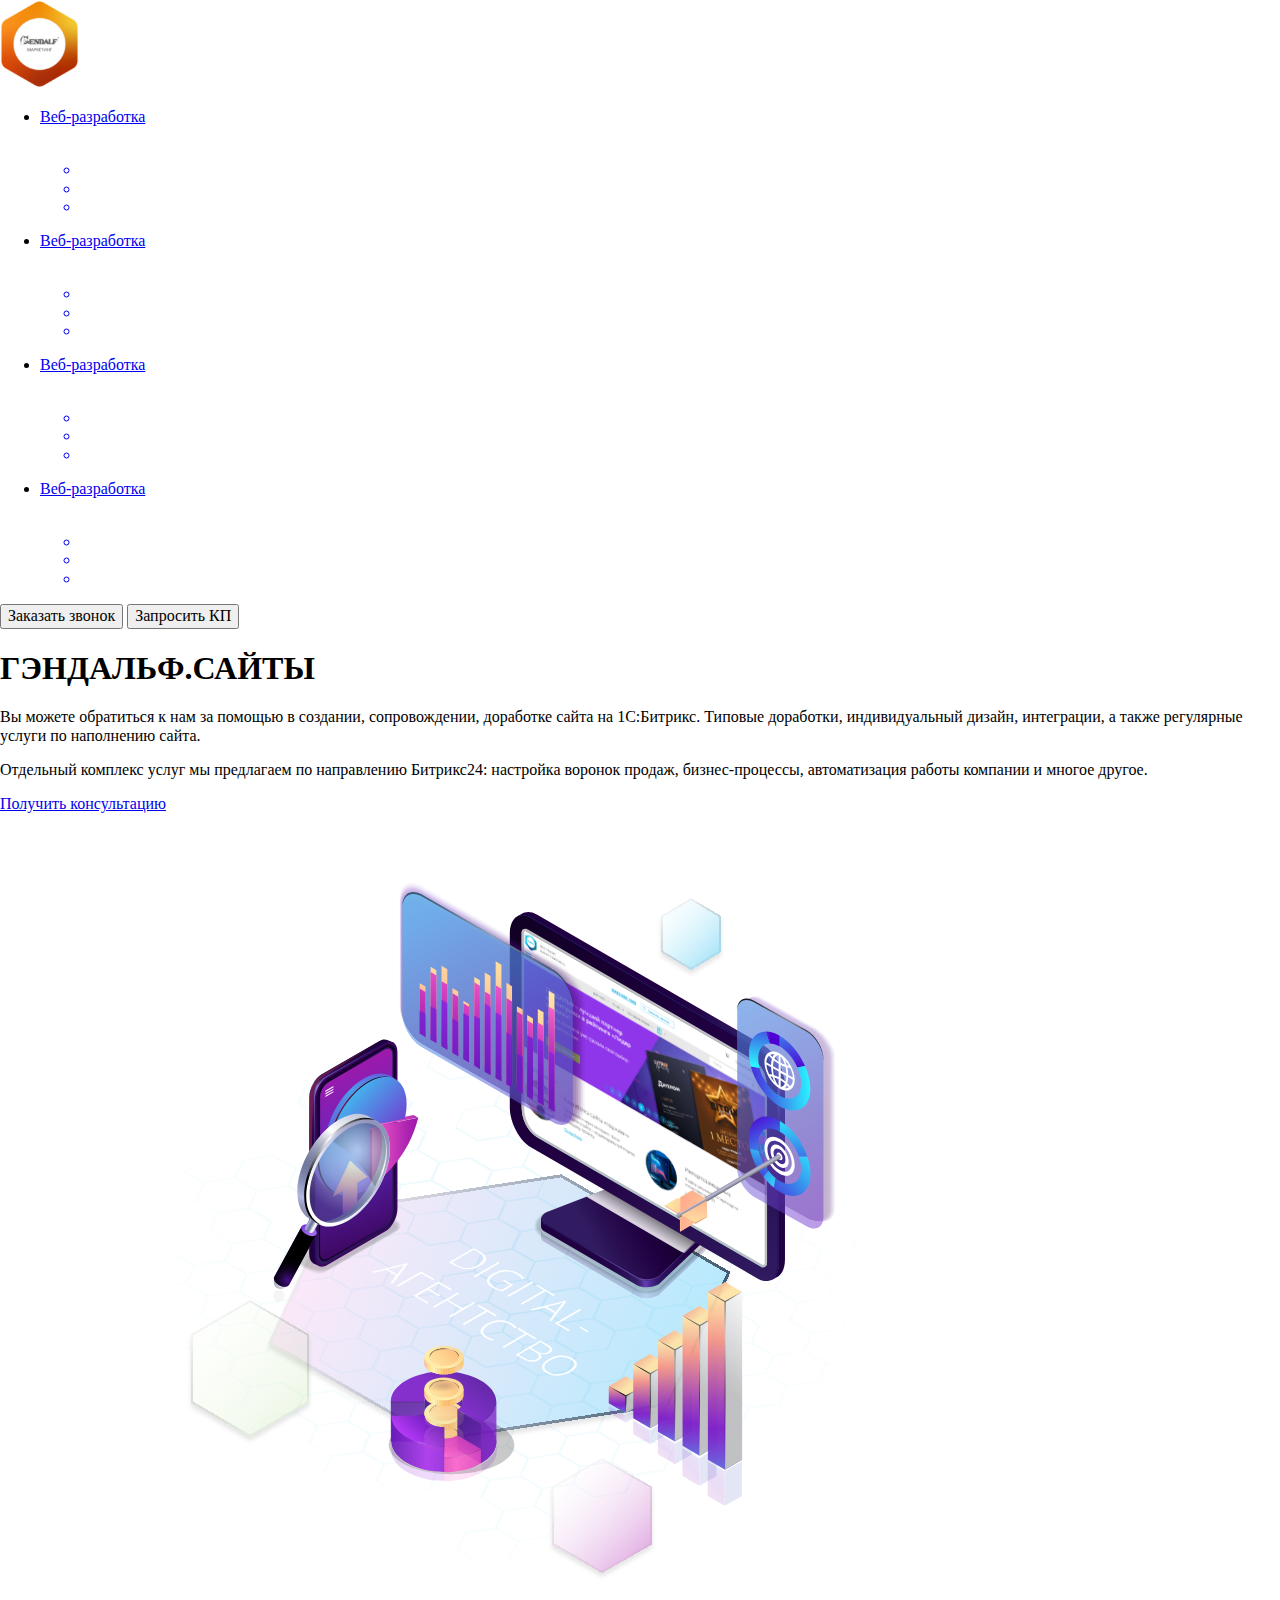
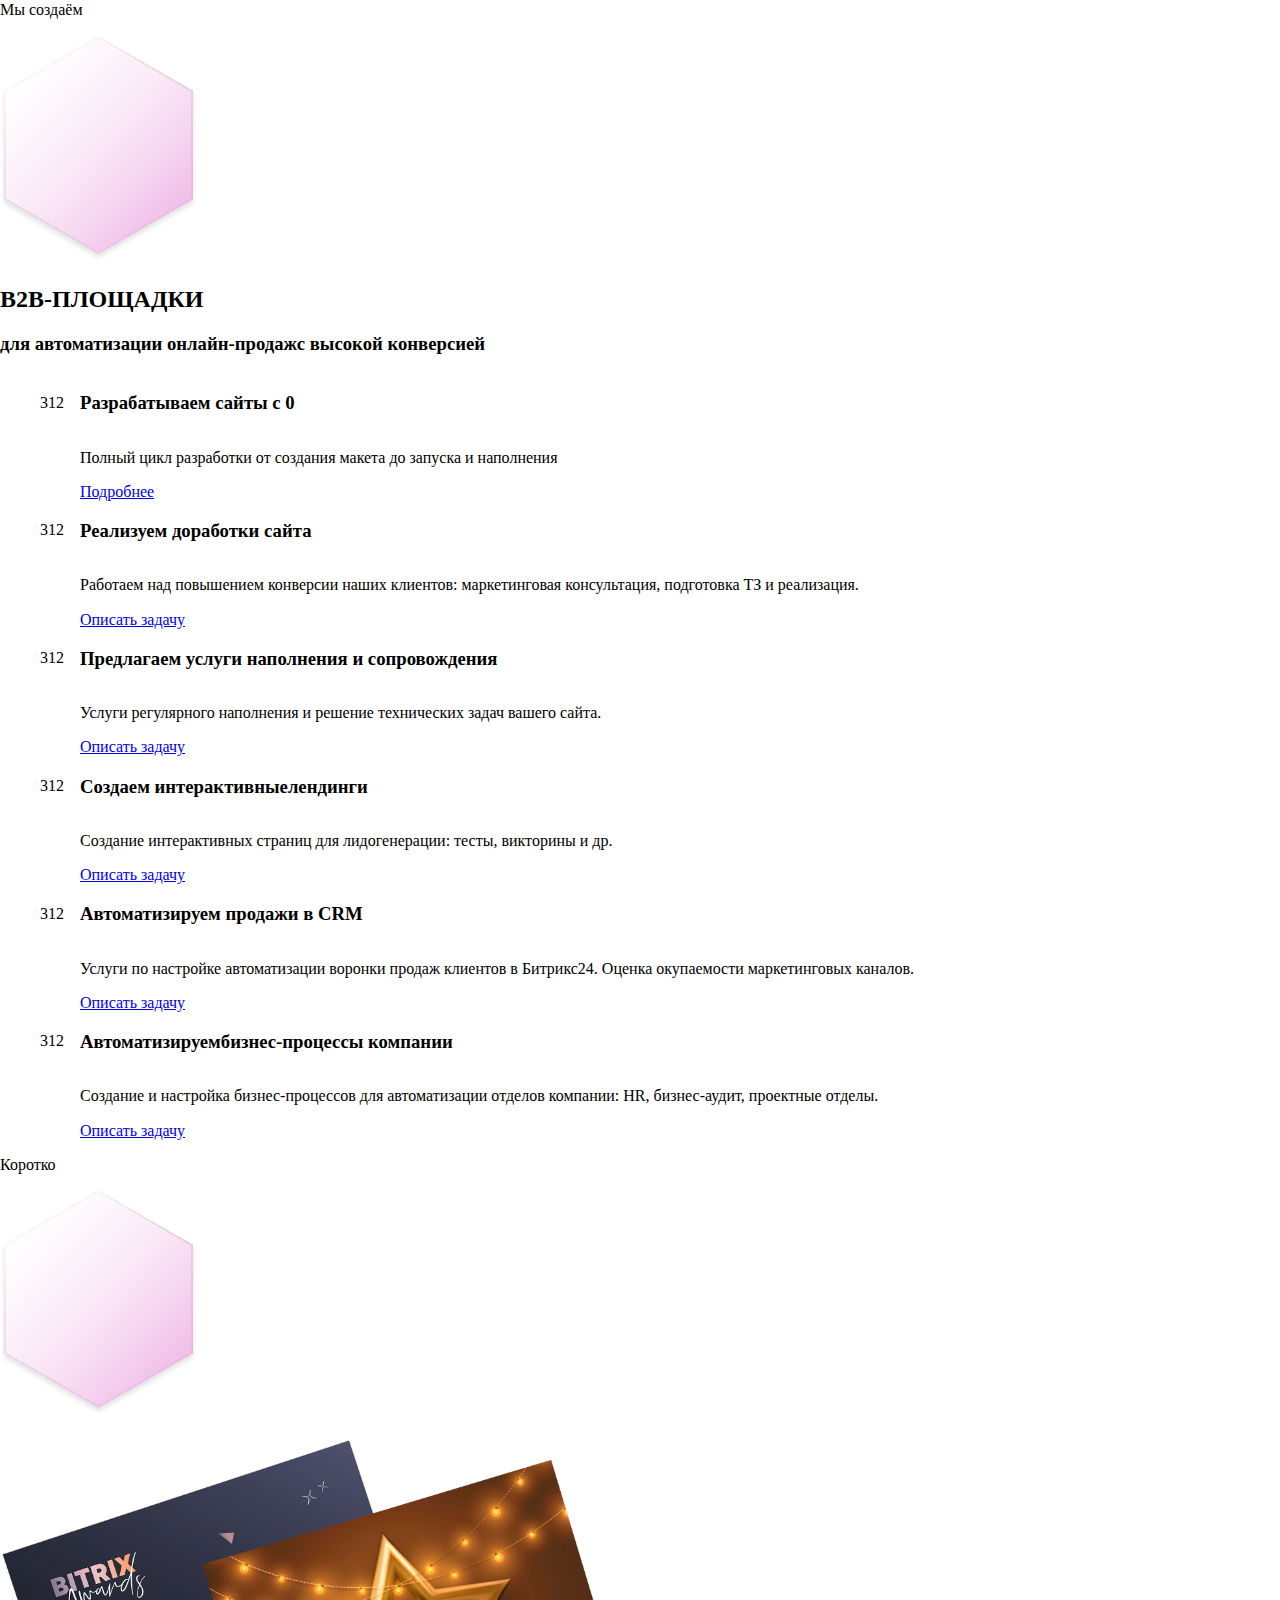
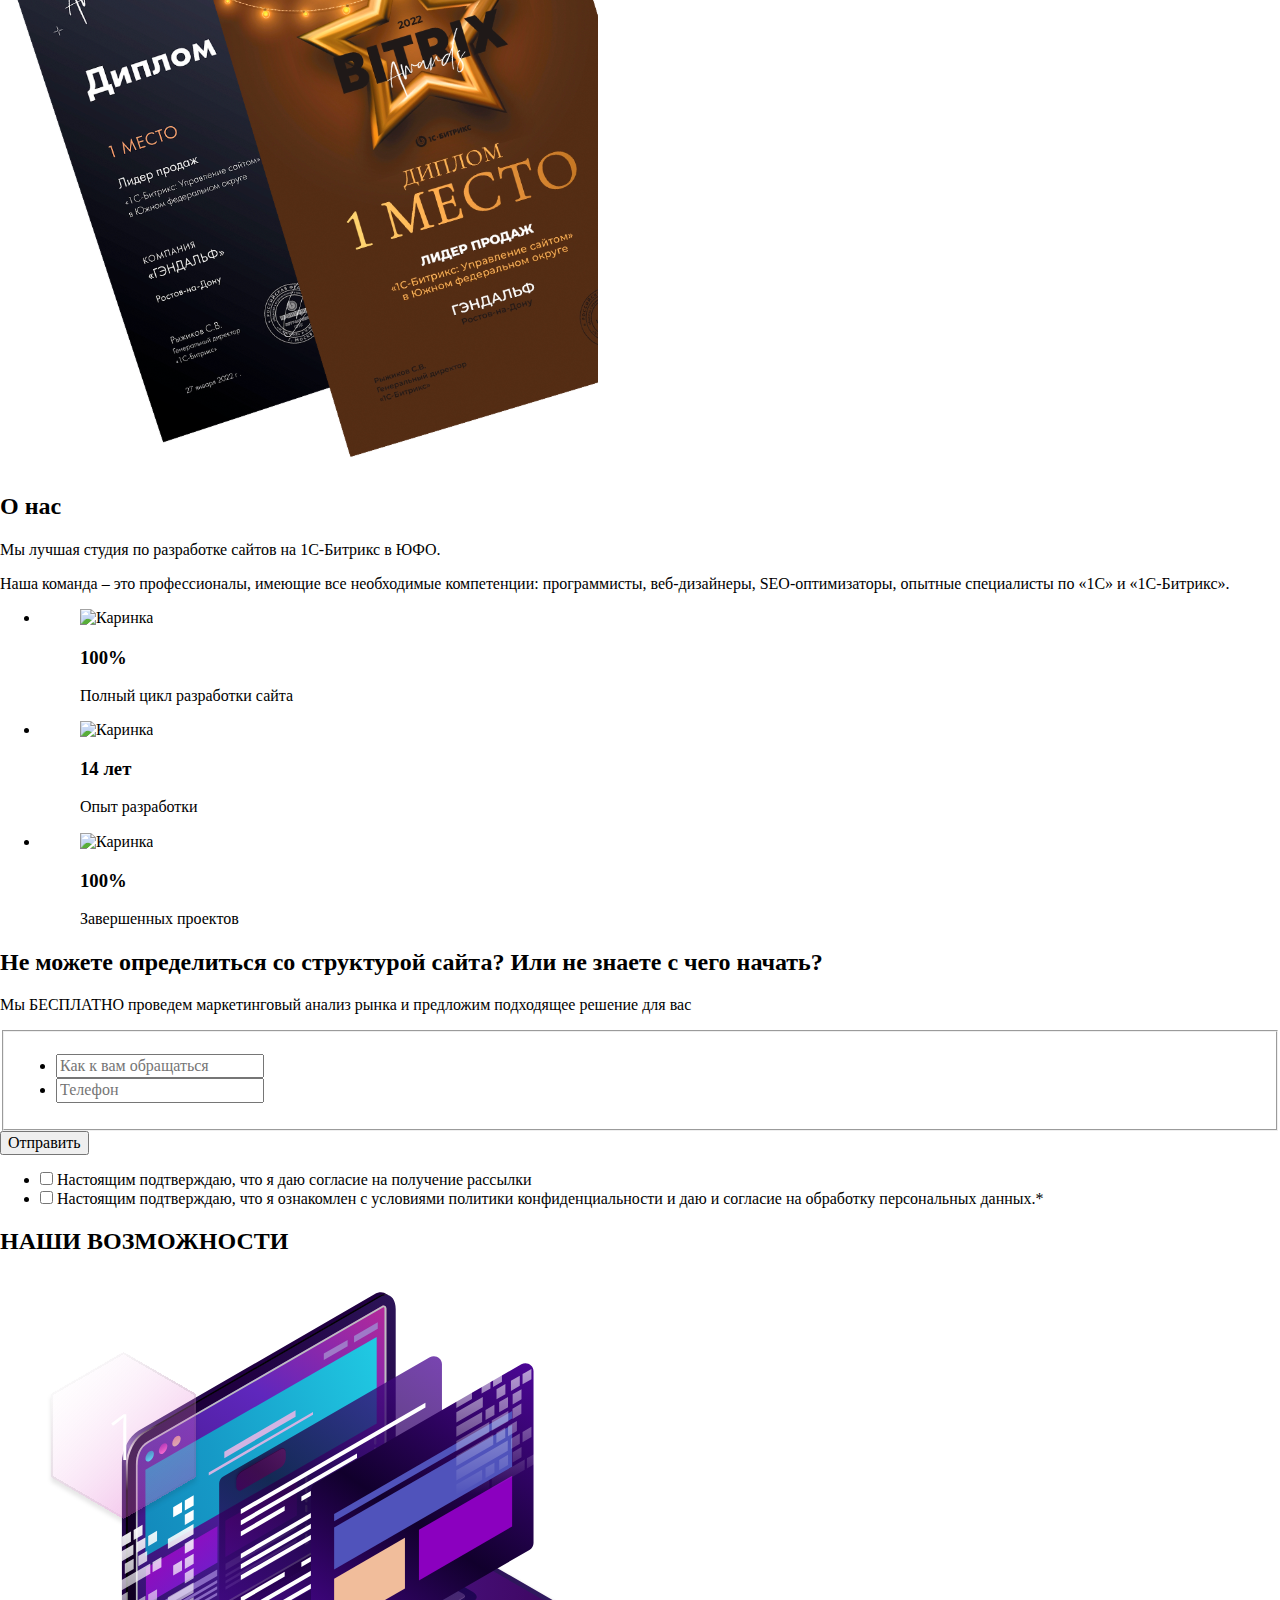
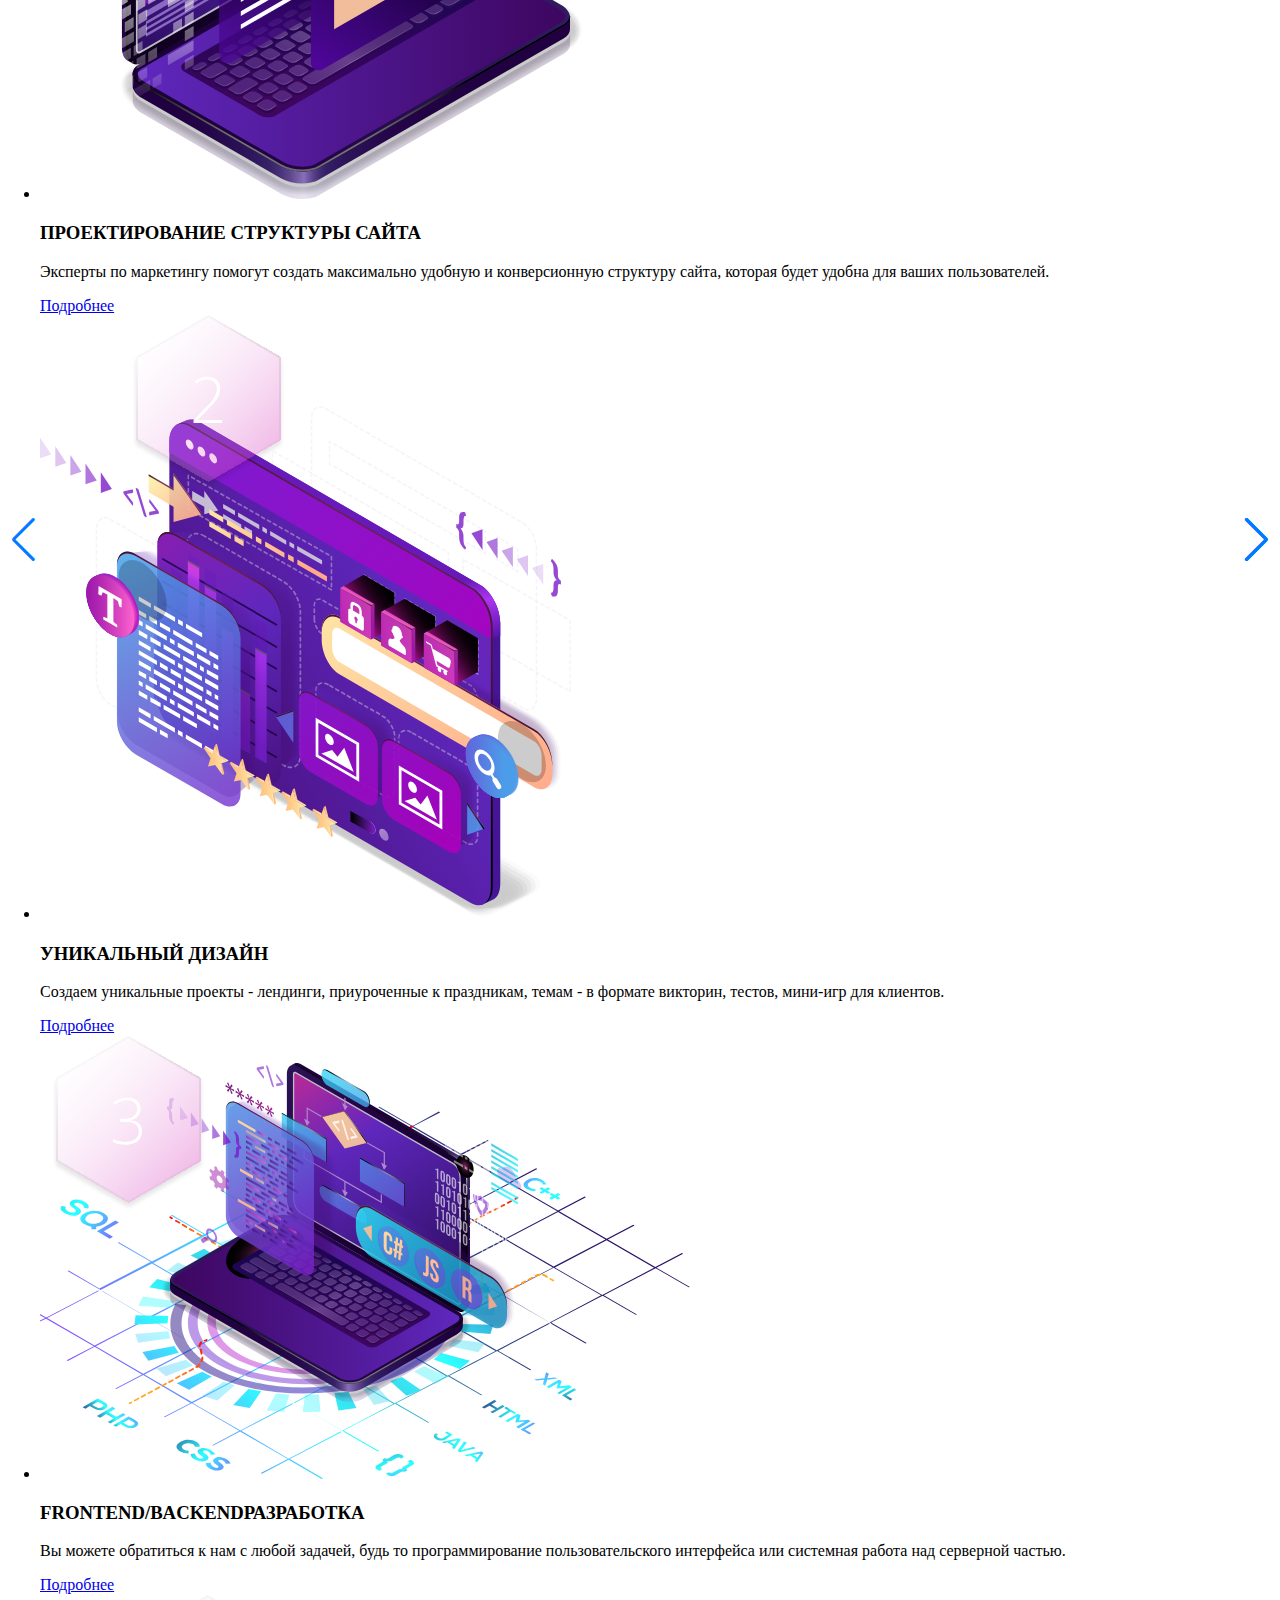
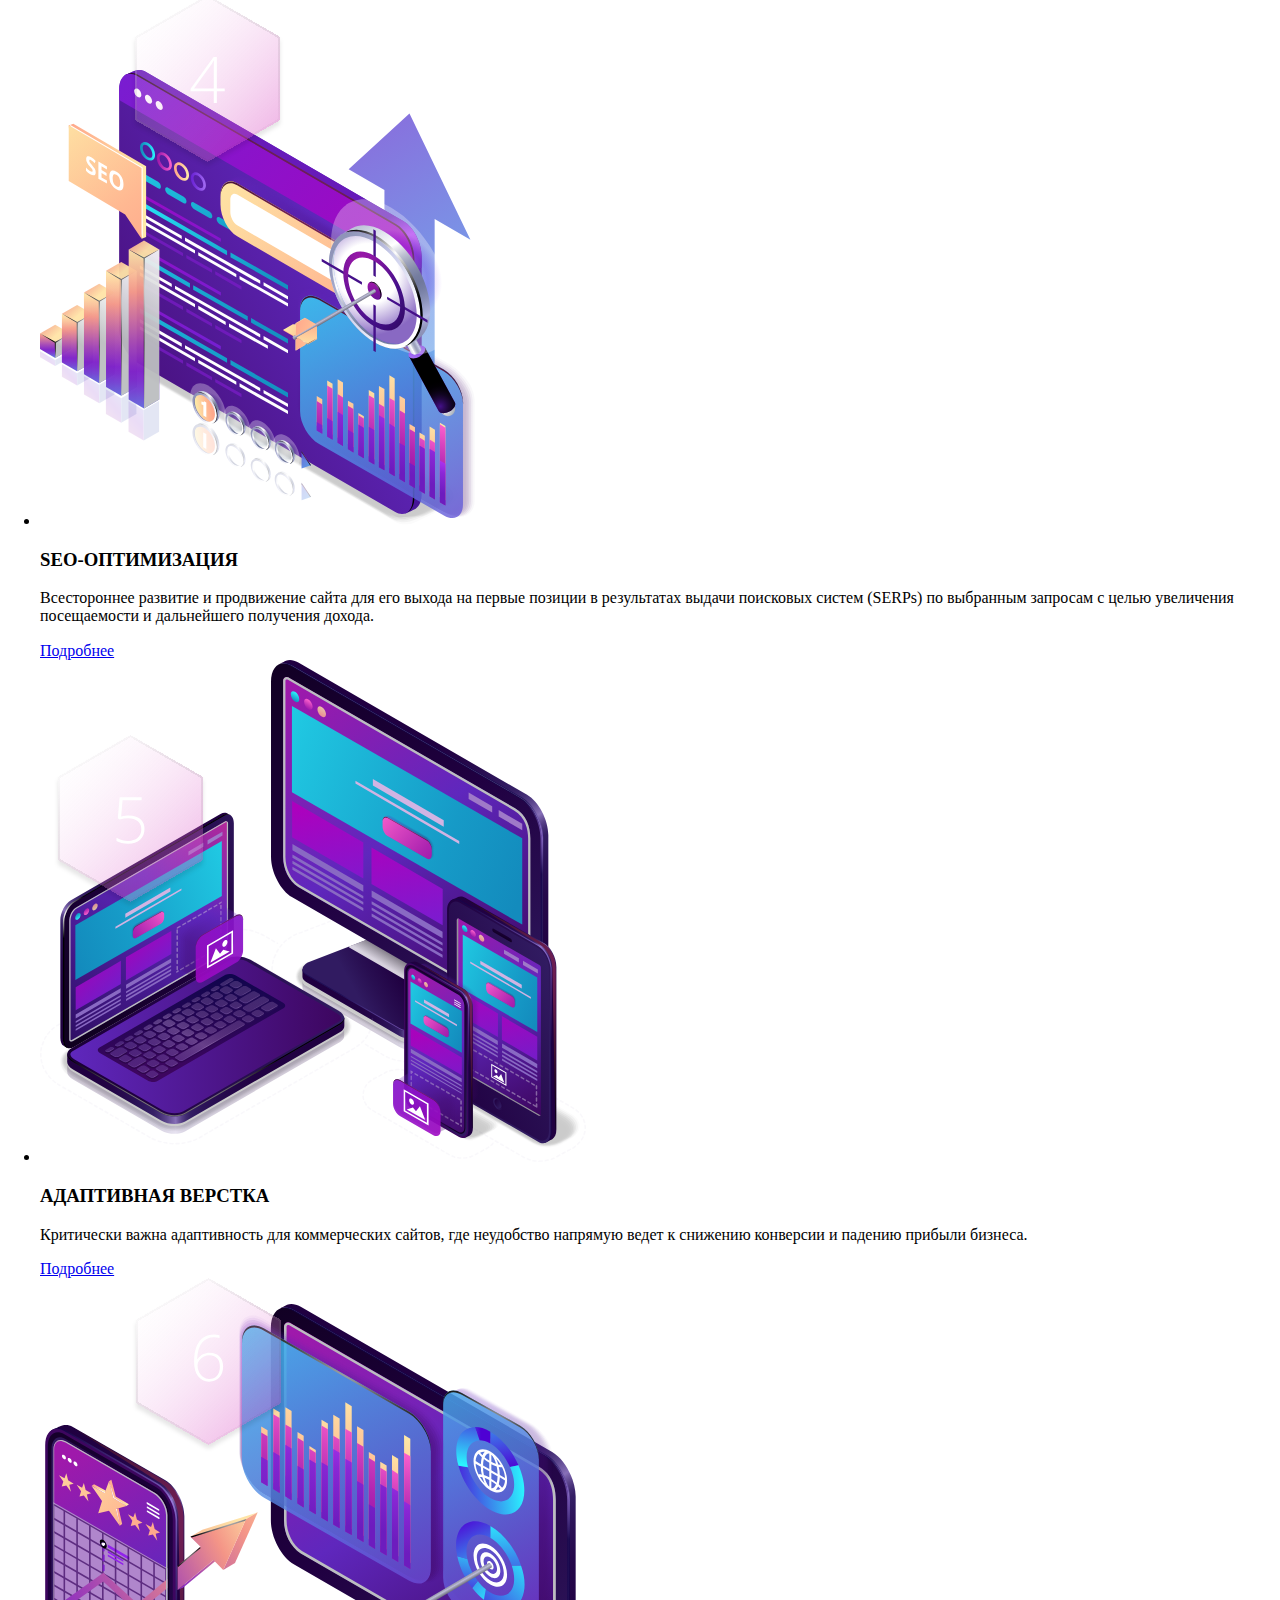
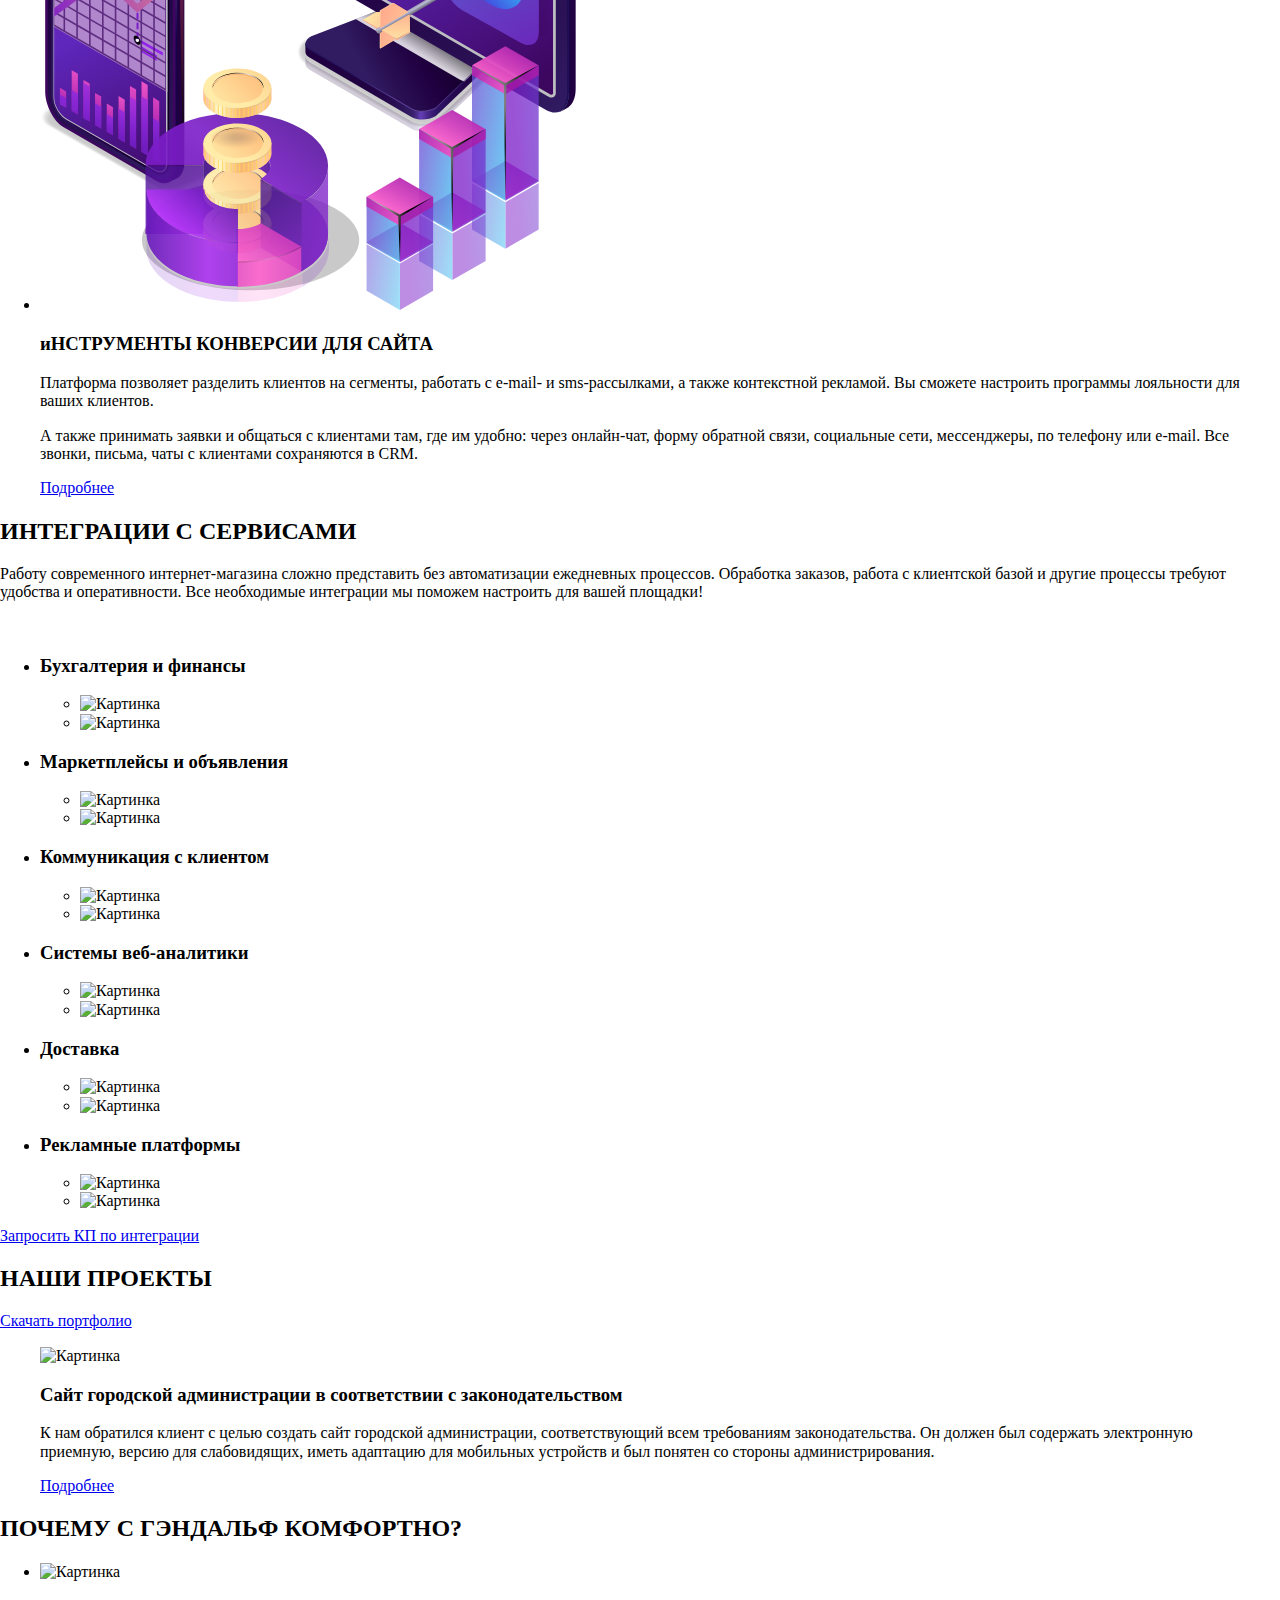
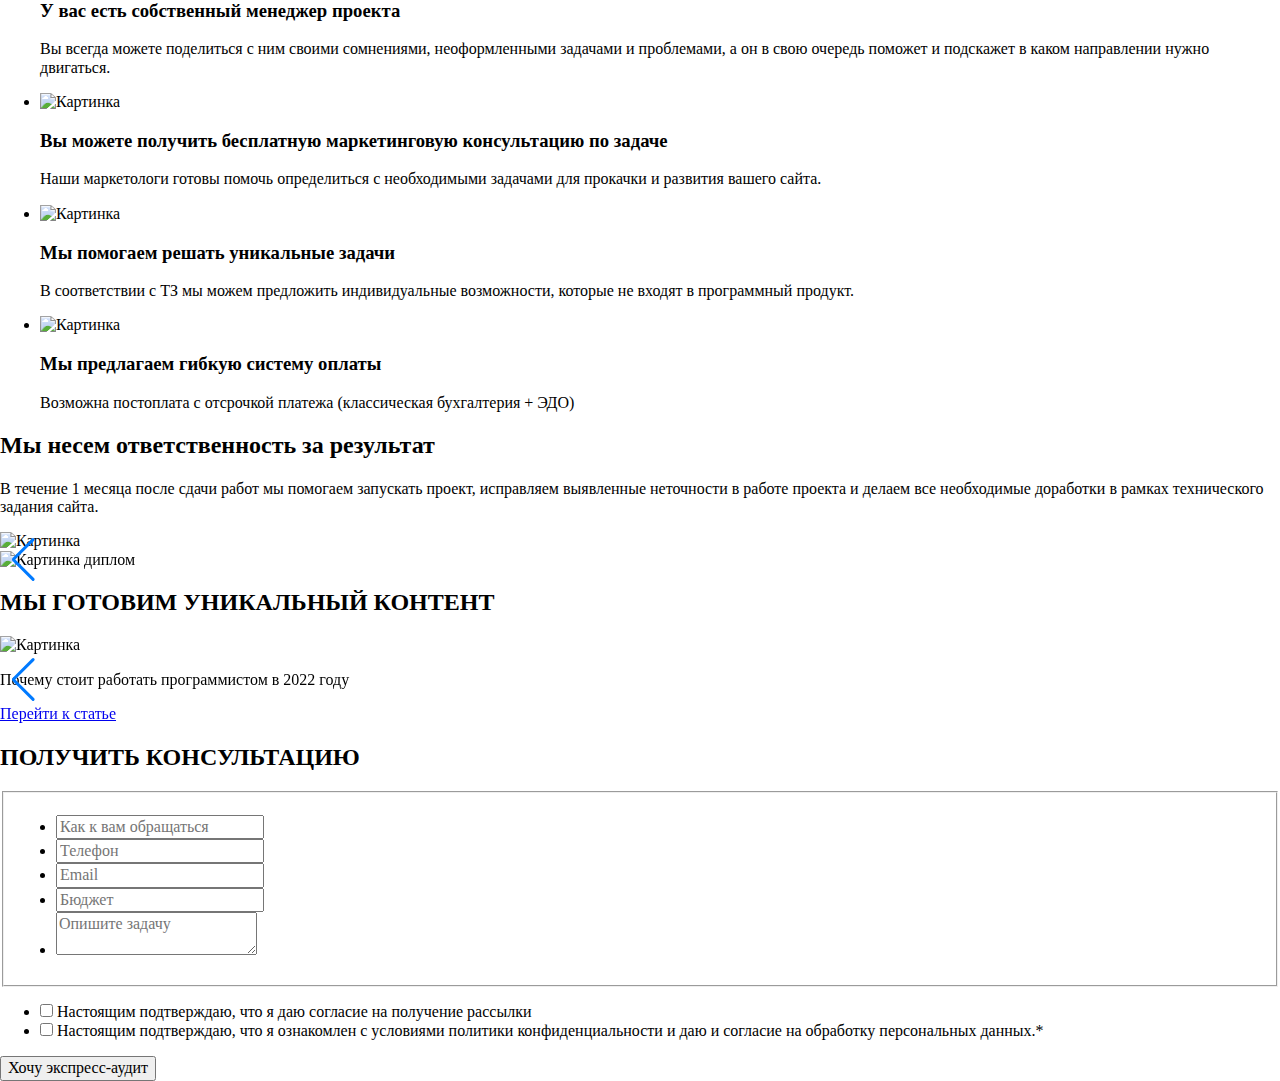
==== commit 9fd8e826: "test" ====
--- a/2 layout-imgs/index.html
+++ b/2 layout-imgs/index.html
@@ -20,248 +20,181 @@
     <header class="header">
       <nav class="header__nav">
         <a class="header__nav-logo" href="#">
-          <img class="header__nav-logo-img" src=".svg" alt="" title="" />
+          <img
+            class="header__nav-logo-img"
+            src="./images/header/logo.svg"
+            alt="Логотип"
+            title=""
+          />
         </a>
         <ul class="header__nav-list">
-          <a href="#" class="header__nav-list-link">
-            <li class="header__nav-list-link-item">
-              <p class="header__nav-list-link-item-title">Веб-разработка</p>
-              <span class="header__nav-list-link-item-arrow-container">
+          <li class="header__nav-list-link-item">
+            <a href="#" class="header__nav-list-link-item-link">
+              <p class="header__nav-list-link-item-link-title">
+                Веб-разработка
+              </p>
+              <span class="header__nav-list-link-item-link-arrow-container">
                 <img
-                  class="header__nav-list-link-item-arrow-container-image"
+                  class="header__nav-list-link-item-link-arrow-container-image"
                   src=".svg"
                   alt=""
                   title=""
                 />
               </span>
-              <ul class="header__nav-list-link-item-submenu-list">
+              <ul class="header__nav-list-link-item-link-submenu-list">
                 <a
-                  class="header__nav-list-link-item-submenu-list-link"
+                  class="header__nav-list-link-item-link-submenu-list-link"
                   href="#"
                 >
                   <li
-                    class="header__nav-list-link-item-submenu-list-link-item"
+                    class="header__nav-list-link-item-link-submenu-list-link-item"
                   ></li>
                 </a>
                 <a
-                  class="header__nav-list-link-item-submenu-list-link"
+                  class="header__nav-list-link-item-link-submenu-list-link"
                   href="#"
                 >
                   <li
-                    class="header__nav-list-link-item-submenu-list-link-item"
+                    class="header__nav-list-link-item-link-submenu-list-link-item"
                   ></li>
                 </a>
                 <a
-                  class="header__nav-list-link-item-submenu-list-link"
+                  class="header__nav-list-link-item-link-submenu-list-link"
                   href="#"
                 >
                   <li
-                    class="header__nav-list-link-item-submenu-list-link-item"
+                    class="header__nav-list-link-item-link-submenu-list-link-item"
                   ></li>
                 </a>
               </ul>
-            </li>
-          </a>
-
-          <a href="#" class="header__nav-list-link">
-            <li class="header__nav-list-link-item">
-              <p class="header__nav-list-link-item-title">Интернет-маркетинг</p>
-              <span class="header__nav-list-link-item-arrow-container">
+            </a>
+          </li>
+
+          <li class="header__nav-list-link-item">
+            <a href="#" class="header__nav-list-link-item-link">
+              <p class="header__nav-list-link-item-link-title">
+                Веб-разработка
+              </p>
+              <span class="header__nav-list-link-item-link-arrow-container">
                 <img
-                  class="header__nav-list-link-item-arrow-container-image"
+                  class="header__nav-list-link-item-link-arrow-container-image"
                   src=".svg"
                   alt=""
                   title=""
                 />
               </span>
-              <ul class="header__nav-list-link-item-submenu-list">
+              <ul class="header__nav-list-link-item-link-submenu-list">
                 <a
-                  class="header__nav-list-link-item-submenu-list-link"
+                  class="header__nav-list-link-item-link-submenu-list-link"
                   href="#"
                 >
                   <li
-                    class="header__nav-list-link-item-submenu-list-link-item"
+                    class="header__nav-list-link-item-link-submenu-list-link-item"
                   ></li>
                 </a>
                 <a
-                  class="header__nav-list-link-item-submenu-list-link"
+                  class="header__nav-list-link-item-link-submenu-list-link"
                   href="#"
                 >
                   <li
-                    class="header__nav-list-link-item-submenu-list-link-item"
+                    class="header__nav-list-link-item-link-submenu-list-link-item"
                   ></li>
                 </a>
                 <a
-                  class="header__nav-list-link-item-submenu-list-link"
+                  class="header__nav-list-link-item-link-submenu-list-link"
                   href="#"
                 >
                   <li
-                    class="header__nav-list-link-item-submenu-list-link-item"
+                    class="header__nav-list-link-item-link-submenu-list-link-item"
                   ></li>
                 </a>
               </ul>
-            </li>
-          </a>
-
-          <a href="#" class="header__nav-list-link">
-            <li class="header__nav-list-link-item">
-              <p class="header__nav-list-link-item-title">Услуги</p>
-              <span class="header__nav-list-link-item-arrow-container">
+            </a>
+          </li>
+
+          <li class="header__nav-list-link-item">
+            <a href="#" class="header__nav-list-link-item-link">
+              <p class="header__nav-list-link-item-link-title">
+                Веб-разработка
+              </p>
+              <span class="header__nav-list-link-item-link-arrow-container">
                 <img
-                  class="header__nav-list-link-item-arrow-container-image"
+                  class="header__nav-list-link-item-link-arrow-container-image"
                   src=".svg"
                   alt=""
                   title=""
                 />
               </span>
-              <ul class="header__nav-list-link-item-submenu-list">
+              <ul class="header__nav-list-link-item-link-submenu-list">
                 <a
-                  class="header__nav-list-link-item-submenu-list-link"
+                  class="header__nav-list-link-item-link-submenu-list-link"
                   href="#"
                 >
                   <li
-                    class="header__nav-list-link-item-submenu-list-link-item"
+                    class="header__nav-list-link-item-link-submenu-list-link-item"
                   ></li>
                 </a>
                 <a
-                  class="header__nav-list-link-item-submenu-list-link"
+                  class="header__nav-list-link-item-link-submenu-list-link"
                   href="#"
                 >
                   <li
-                    class="header__nav-list-link-item-submenu-list-link-item"
+                    class="header__nav-list-link-item-link-submenu-list-link-item"
                   ></li>
                 </a>
                 <a
-                  class="header__nav-list-link-item-submenu-list-link"
+                  class="header__nav-list-link-item-link-submenu-list-link"
                   href="#"
                 >
                   <li
-                    class="header__nav-list-link-item-submenu-list-link-item"
+                    class="header__nav-list-link-item-link-submenu-list-link-item"
                   ></li>
                 </a>
               </ul>
-            </li>
-          </a>
-
-          <a href="#" class="header__nav-list-link">
-            <li class="header__nav-list-link-item">
-              <p class="header__nav-list-link-item-title">Интеграции</p>
-              <span class="header__nav-list-link-item-arrow-container">
+            </a>
+          </li>
+
+          <li class="header__nav-list-link-item">
+            <a href="#" class="header__nav-list-link-item-link">
+              <p class="header__nav-list-link-item-link-title">
+                Веб-разработка
+              </p>
+              <span class="header__nav-list-link-item-link-arrow-container">
                 <img
-                  class="header__nav-list-link-item-arrow-container-image"
+                  class="header__nav-list-link-item-link-arrow-container-image"
                   src=".svg"
                   alt=""
                   title=""
                 />
               </span>
-              <ul class="header__nav-list-link-item-submenu-list">
+              <ul class="header__nav-list-link-item-link-submenu-list">
                 <a
-                  class="header__nav-list-link-item-submenu-list-link"
+                  class="header__nav-list-link-item-link-submenu-list-link"
                   href="#"
                 >
                   <li
-                    class="header__nav-list-link-item-submenu-list-link-item"
+                    class="header__nav-list-link-item-link-submenu-list-link-item"
                   ></li>
                 </a>
                 <a
-                  class="header__nav-list-link-item-submenu-list-link"
+                  class="header__nav-list-link-item-link-submenu-list-link"
                   href="#"
                 >
                   <li
-                    class="header__nav-list-link-item-submenu-list-link-item"
+                    class="header__nav-list-link-item-link-submenu-list-link-item"
                   ></li>
                 </a>
                 <a
-                  class="header__nav-list-link-item-submenu-list-link"
+                  class="header__nav-list-link-item-link-submenu-list-link"
                   href="#"
                 >
                   <li
-                    class="header__nav-list-link-item-submenu-list-link-item"
+                    class="header__nav-list-link-item-link-submenu-list-link-item"
                   ></li>
                 </a>
               </ul>
-            </li>
-          </a>
-
-          <a href="#" class="header__nav-list-link">
-            <li class="header__nav-list-link-item">
-              <p class="header__nav-list-link-item-title">Лицензии CMS</p>
-              <span class="header__nav-list-link-item-arrow-container">
-                <img
-                  class="header__nav-list-link-item-arrow-container-image"
-                  src=".svg"
-                  alt=""
-                  title=""
-                />
-              </span>
-              <ul class="header__nav-list-link-item-submenu-list">
-                <a
-                  class="header__nav-list-link-item-submenu-list-link"
-                  href="#"
-                >
-                  <li
-                    class="header__nav-list-link-item-submenu-list-link-item"
-                  ></li>
-                </a>
-                <a
-                  class="header__nav-list-link-item-submenu-list-link"
-                  href="#"
-                >
-                  <li
-                    class="header__nav-list-link-item-submenu-list-link-item"
-                  ></li>
-                </a>
-                <a
-                  class="header__nav-list-link-item-submenu-list-link"
-                  href="#"
-                >
-                  <li
-                    class="header__nav-list-link-item-submenu-list-link-item"
-                  ></li>
-                </a>
-              </ul>
-            </li>
-          </a>
-
-          <a href="#" class="header__nav-list-link">
-            <li class="header__nav-list-link-item">
-              <p class="header__nav-list-link-item-title">Портфолио</p>
-              <span class="header__nav-list-link-item-arrow-container">
-                <img
-                  class="header__nav-list-link-item-arrow-container-image"
-                  src=".svg"
-                  alt=""
-                  title=""
-                />
-              </span>
-              <ul class="header__nav-list-link-item-submenu-list">
-                <a
-                  class="header__nav-list-link-item-submenu-list-link"
-                  href="#"
-                >
-                  <li
-                    class="header__nav-list-link-item-submenu-list-link-item"
-                  ></li>
-                </a>
-                <a
-                  class="header__nav-list-link-item-submenu-list-link"
-                  href="#"
-                >
-                  <li
-                    class="header__nav-list-link-item-submenu-list-link-item"
-                  ></li>
-                </a>
-                <a
-                  class="header__nav-list-link-item-submenu-list-link"
-                  href="#"
-                >
-                  <li
-                    class="header__nav-list-link-item-submenu-list-link-item"
-                  ></li>
-                </a>
-              </ul>
-            </li>
-          </a>
+            </a>
+          </li>
         </ul>
       </nav>
       <div class="header__buttons">
@@ -275,7 +208,9 @@
     </header>
 
     <main class="main">
+      <!-- 1 -->
       <section class="main__preview-container">
+        <!-- 1.1 -->
         <div class="main__preview-container-preview">
           <div class="main__preview-container-preview-content">
             <h1 class="main__preview-container-preview-content-title">
@@ -298,11 +233,31 @@
           <div class="main__preview-container-preview-image">
             <picture>
               <!-- <source srcset="ano.webp" media="(max-width: 768px)"> -->
-              <img src="digital.svg" alt="Картинка" title="Картинка" />
+              <img
+                src="./images/main/main__preview-container/digital.svg"
+                alt="Картинка"
+                title="Картинка"
+              />
             </picture>
           </div>
         </div>
+        <!-- 1.2 -->
         <div class="main__preview-container-whats-we-create">
+          <div class="main__preview-container-whats-we-create-pentagon">
+            <p class="main__preview-container-whats-we-create-pentagon-text">
+              Мы создаём
+            </p>
+            <picture
+              class="main__preview-container-whats-we-create-pentagon-picture"
+            >
+              <img
+                class="main__preview-container-whats-we-create-pentagon-picture-image"
+                src="./images/pentagon.svg"
+                alt="Пятиугольник"
+                title=""
+              />
+            </picture>
+          </div>
           <h2 class="main__preview-container-whats-we-create-title">
             B2B-ПЛОЩАДКИ
           </h2>
@@ -444,26 +399,28 @@
           </ul>
         </div>
       </section>
-
+      <!-- 2 -->
       <section class="about">
         <div class="about__figure-caption">
-          <span class="about__figure-caption-text">Коротко</span>
+          <p class="about__figure-caption-text">Коротко</p>
+          <picture class="about__figure-caption-picture">
+            <img
+              class="about__figure-caption-picture-img"
+              src="./images/pentagon.svg"
+              alt="Картинка"
+              title="Заголовок"
+            />
+          </picture>
+        </div>
+
+        <picture class="about__picture-sertificate">
           <img
-            class="about__figure-caption-image"
-            src="svg.svg"
+            class="about__picture-sertificate-image"
+            src="./images/main/about/diploms.svg"
             alt="Картинка"
             title="Заголовок"
           />
-        </div>
-
-        <div class="about__picture-sertificate">
-          <img
-            class="about__picture-sertificate-image"
-            src="svg.svg"
-            alt="Картинка"
-            title="Заголовок"
-          />
-        </div>
+        </picture>
 
         <h2 class="about__title">О нас</h2>
 
@@ -530,7 +487,7 @@
           </li>
         </ul>
       </section>
-
+      <!-- 3 -->
       <section class="meeting">
         <h2 class="meeting__title">
           Не можете определиться со структурой сайта? Или не знаете с чего
@@ -614,13 +571,17 @@
           </ul>
         </form>
       </section>
-
+      <!-- 4 -->
       <section class="our-capabilities">
         <h2 class="our-capabilities__title">НАШИ ВОЗМОЖНОСТИ</h2>
         <ul class="our-capabilities__list">
           <li class="our-capabilities__list-item">
             <div class="our-capabilities__list-item-image-container">
-              <img src="svg.svg" alt="Картинка" title="Заголовок" />
+              <img
+                src="./images/main/our-capabilities/pc-1.svg"
+                alt="Картинка"
+                title="Заголовок"
+              />
             </div>
             <div class="our-capabilities__list-item-content-container">
               <h3 class="our-capabilities__list-item-content-container-title">
@@ -642,7 +603,11 @@
 
           <li class="our-capabilities__list-item">
             <div class="our-capabilities__list-item-image-container">
-              <img src="svg.svg" alt="Картинка" title="Заголовок" />
+              <img
+                src="./images/main/our-capabilities/design-2.svg"
+                alt="Картинка"
+                title="Заголовок"
+              />
             </div>
             <div class="our-capabilities__list-item-content-container">
               <h3 class="our-capabilities__list-item-content-container-title">
@@ -664,7 +629,11 @@
 
           <li class="our-capabilities__list-item">
             <div class="our-capabilities__list-item-image-container">
-              <img src="svg.svg" alt="Картинка" title="Заголовок" />
+              <img
+                src="./images/main/our-capabilities/front-back-3.svg"
+                alt="Картинка"
+                title="Заголовок"
+              />
             </div>
             <div class="our-capabilities__list-item-content-container">
               <h3 class="our-capabilities__list-item-content-container-title">
@@ -686,7 +655,11 @@
 
           <li class="our-capabilities__list-item">
             <div class="our-capabilities__list-item-image-container">
-              <img src="svg.svg" alt="Картинка" title="Заголовок" />
+              <img
+                src="./images/main/our-capabilities/seo-4.svg"
+                alt="Картинка"
+                title="Заголовок"
+              />
             </div>
             <div class="our-capabilities__list-item-content-container">
               <h3 class="our-capabilities__list-item-content-container-title">
@@ -709,7 +682,11 @@
 
           <li class="our-capabilities__list-item">
             <div class="our-capabilities__list-item-image-container">
-              <img src="svg.svg" alt="Картинка" title="Заголовок" />
+              <img
+                src="./images/main/our-capabilities/verstka-5.svg"
+                alt="Картинка"
+                title="Заголовок"
+              />
             </div>
             <div class="our-capabilities__list-item-content-container">
               <h3 class="our-capabilities__list-item-content-container-title">
@@ -731,7 +708,11 @@
 
           <li class="our-capabilities__list-item">
             <div class="our-capabilities__list-item-image-container">
-              <img src="svg.svg" alt="Картинка" title="Заголовок" />
+              <img
+                src="./images/main/our-capabilities/converse-6.svg"
+                alt="Картинка"
+                title="Заголовок"
+              />
             </div>
             <div class="our-capabilities__list-item-content-container">
               <h3 class="our-capabilities__list-item-content-container-title">
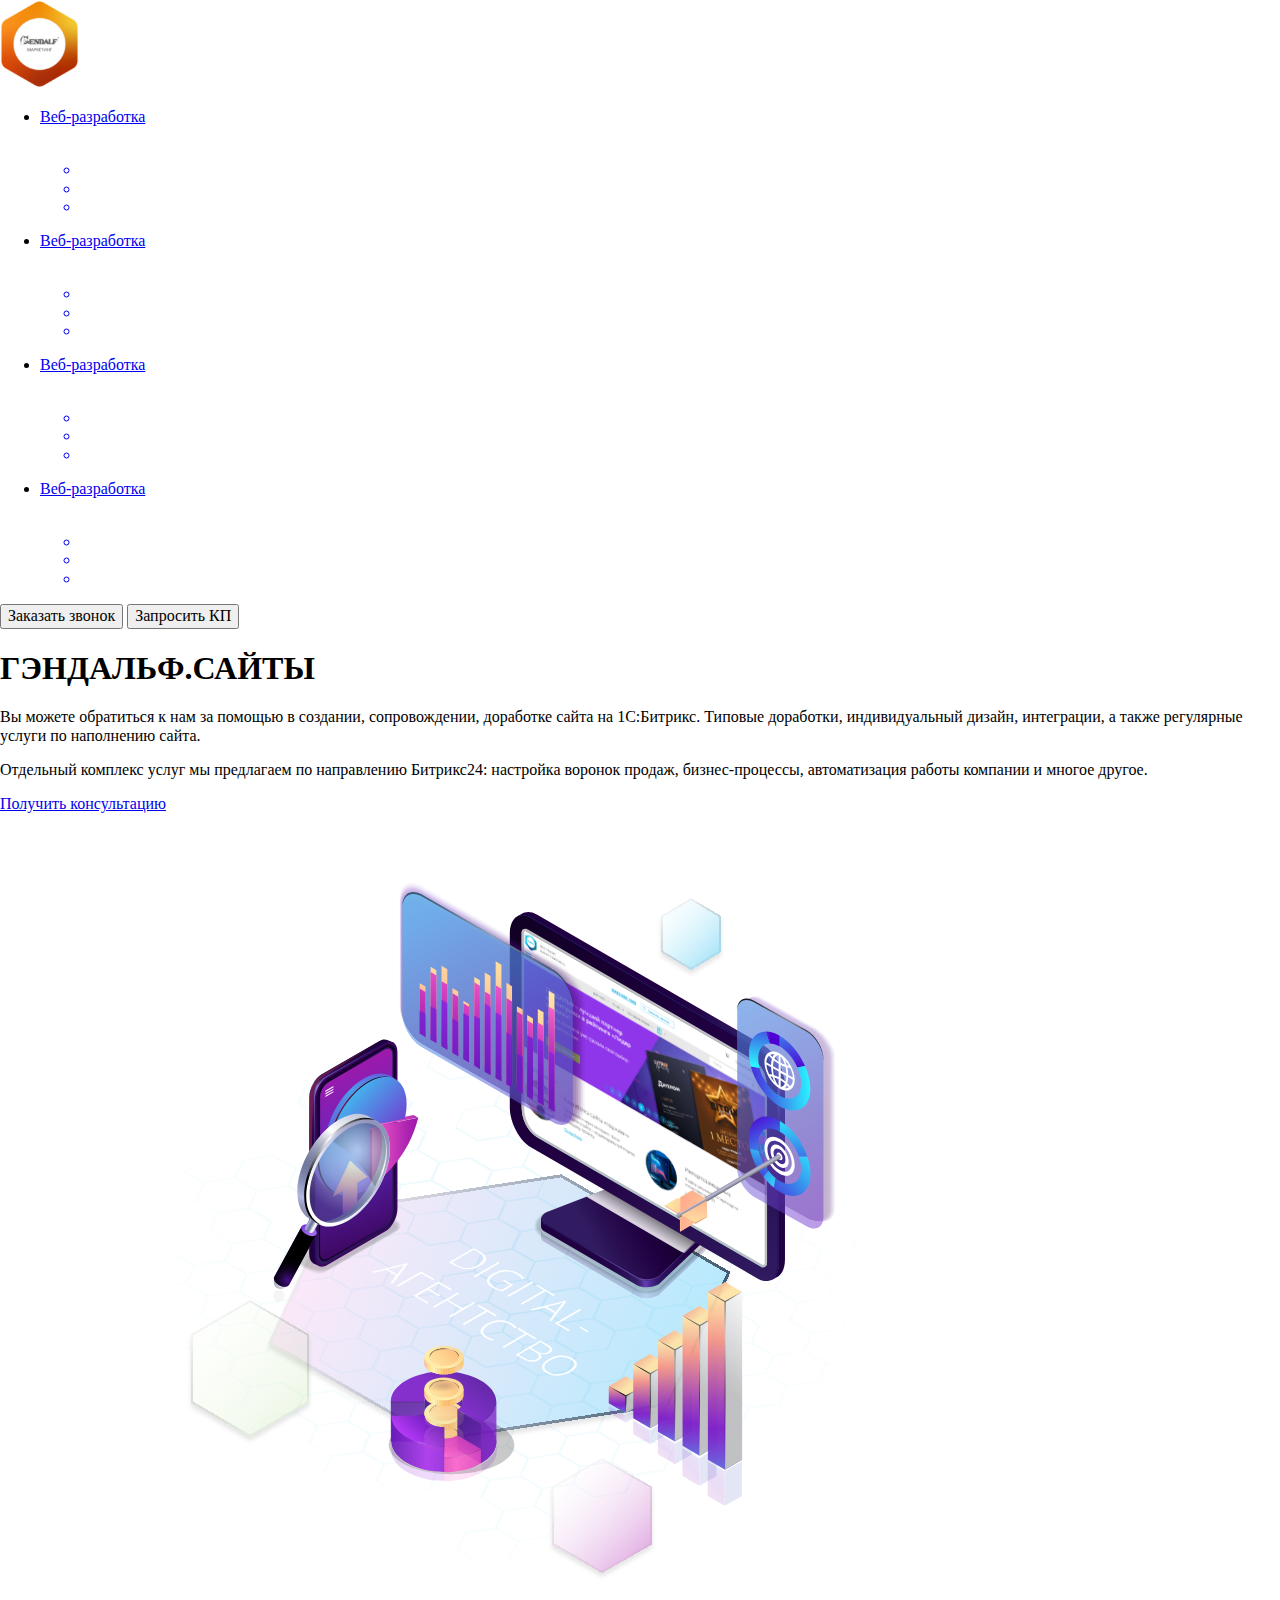
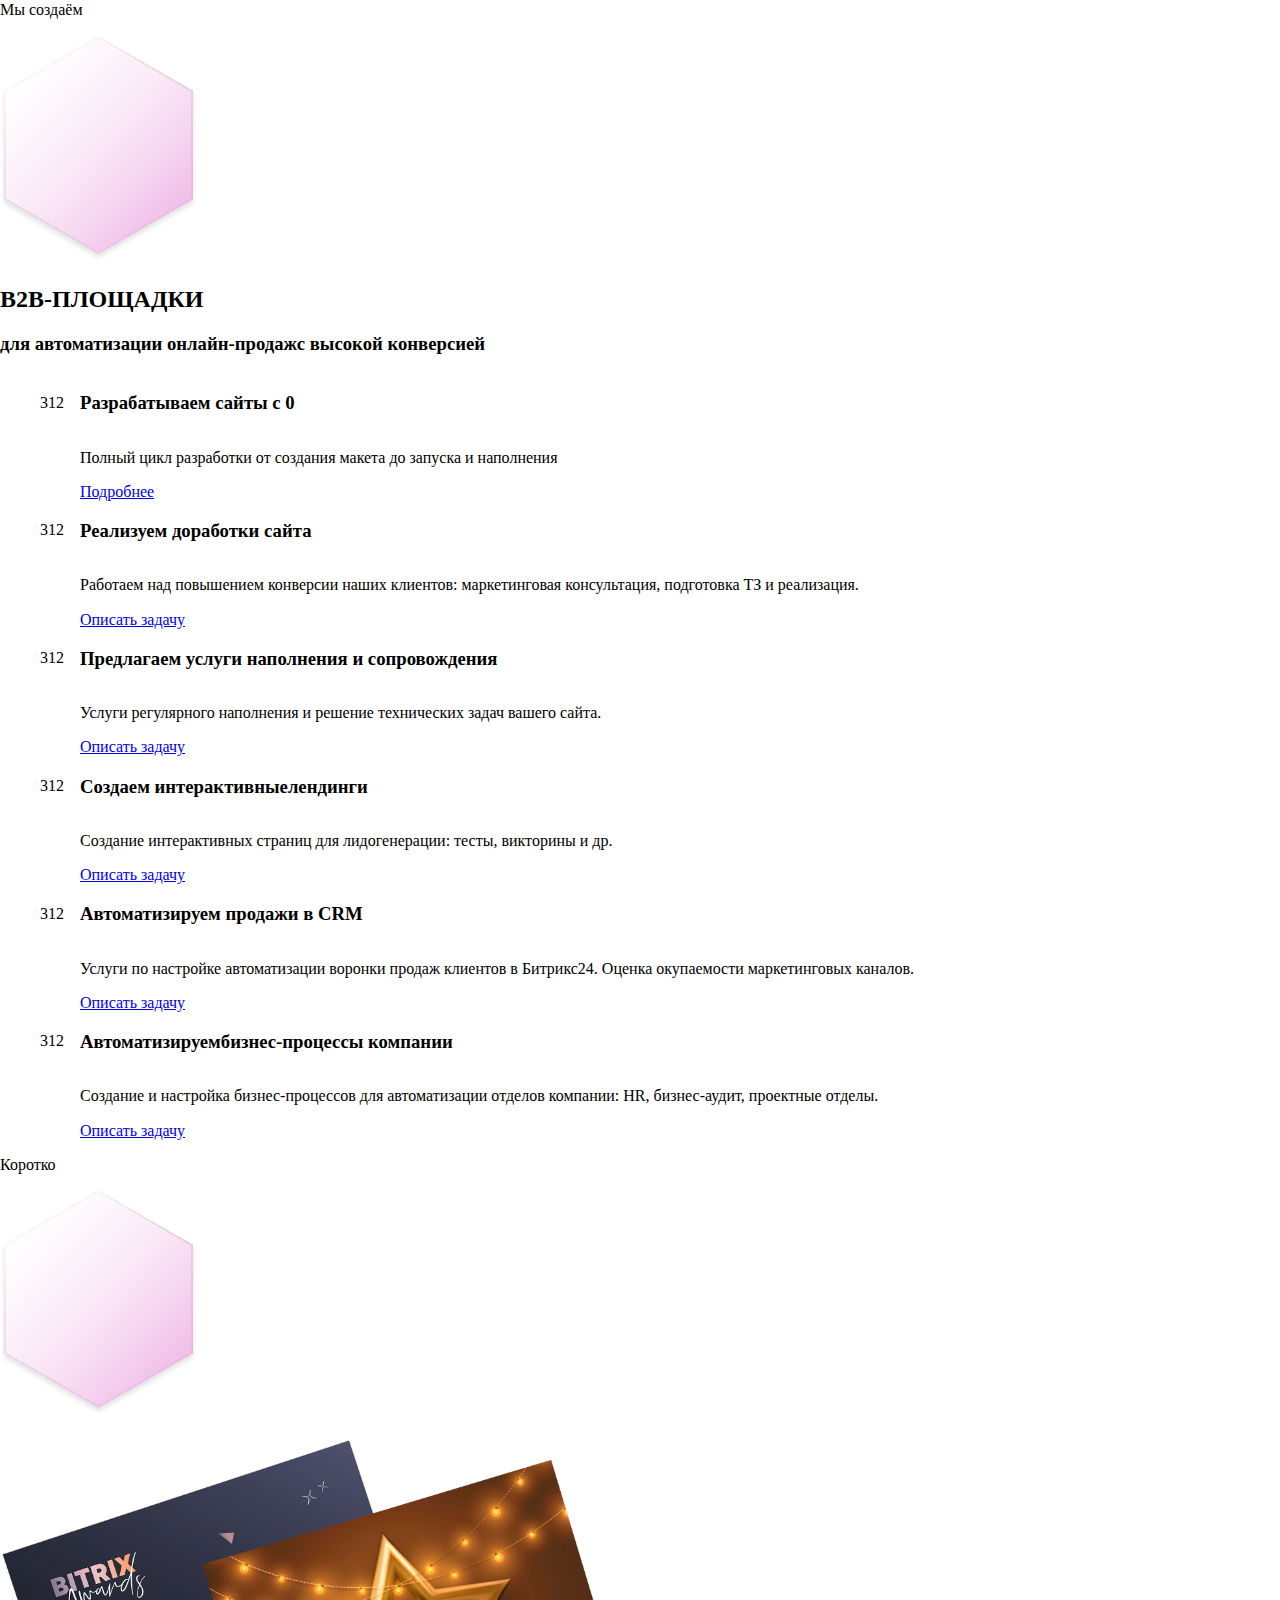
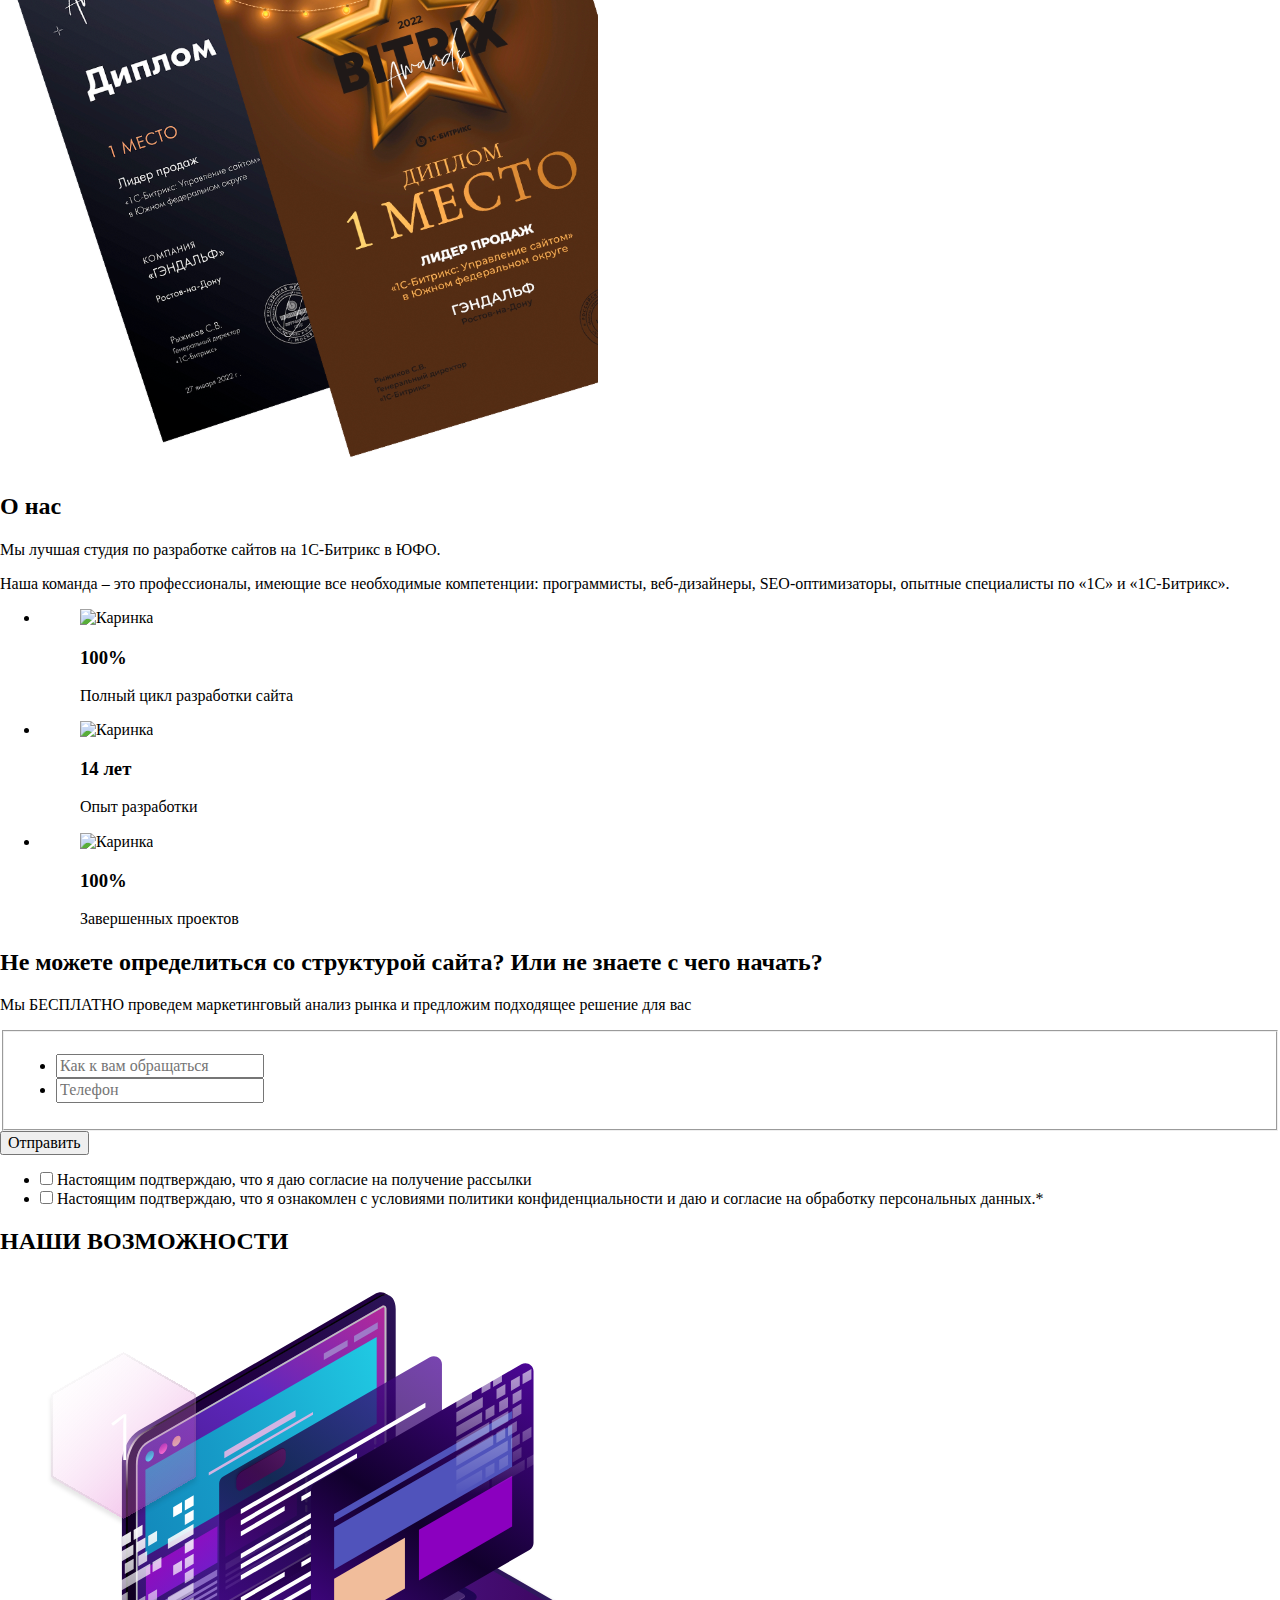
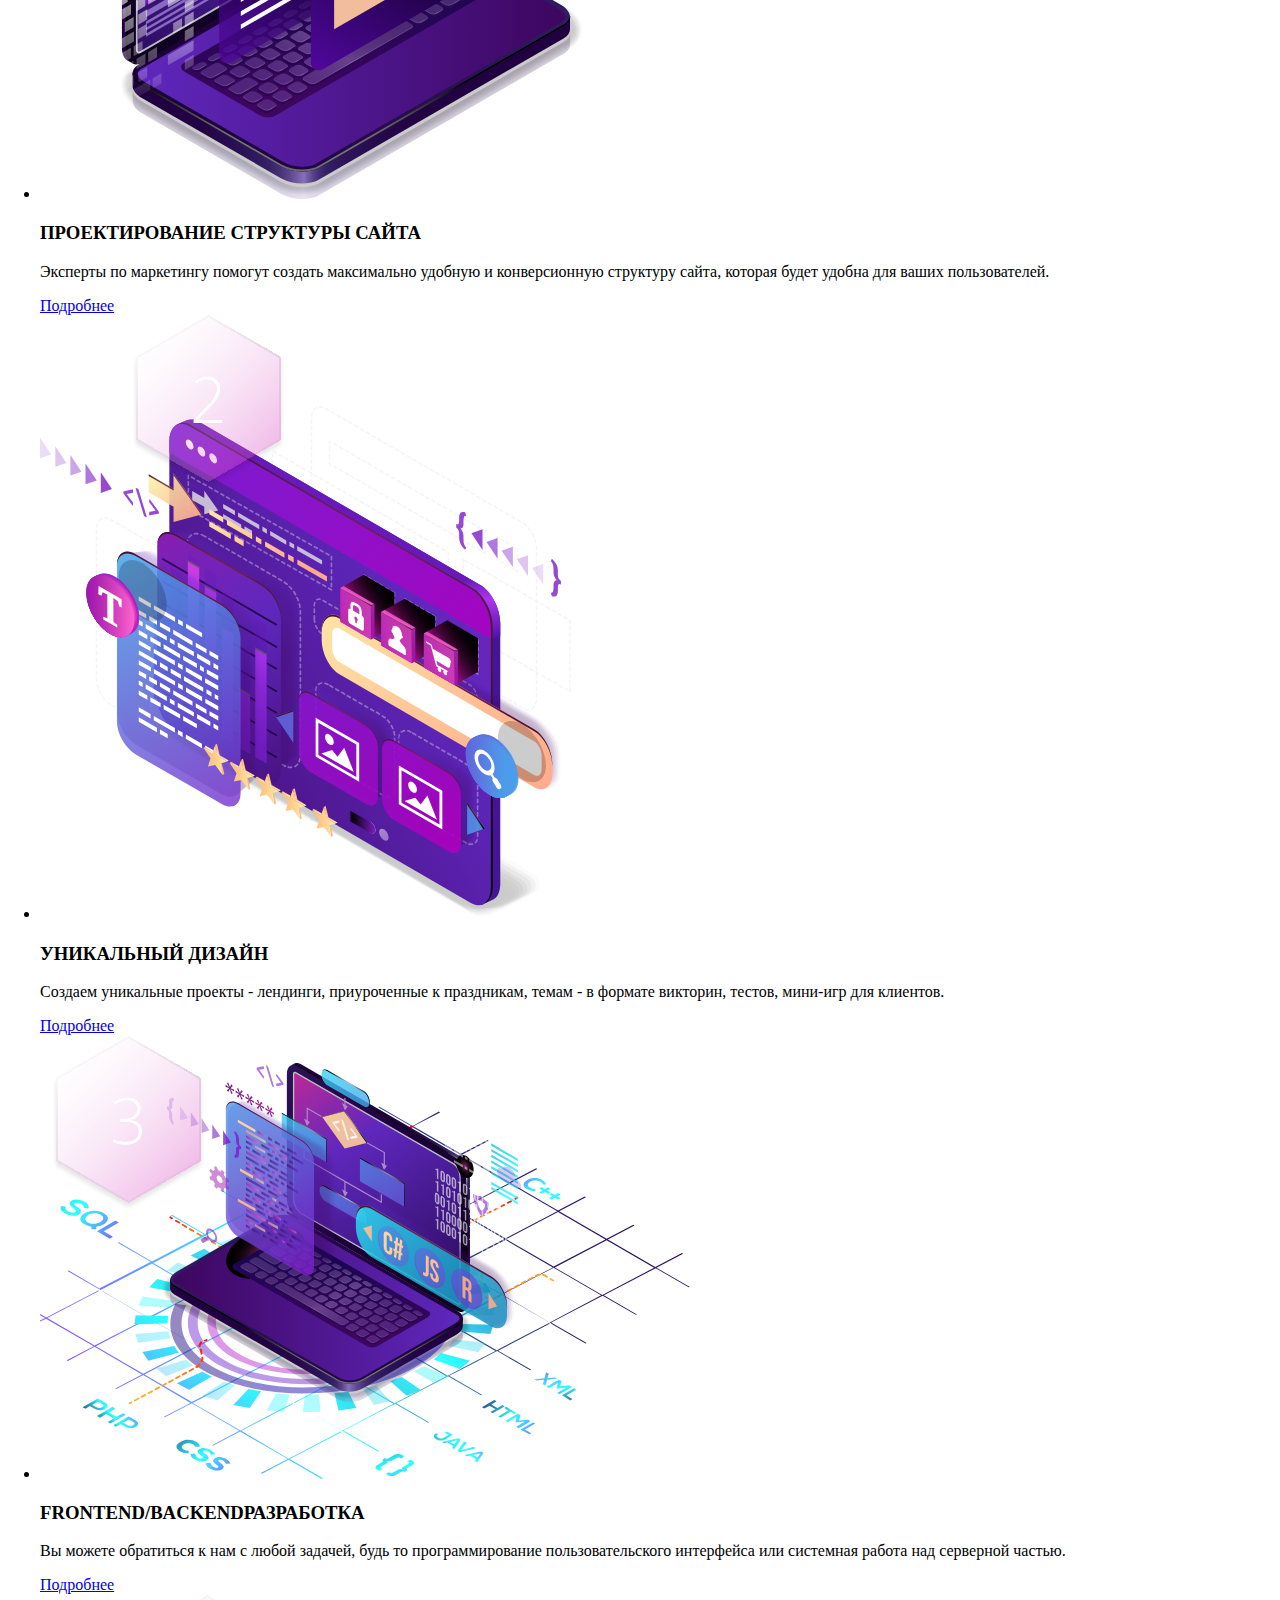
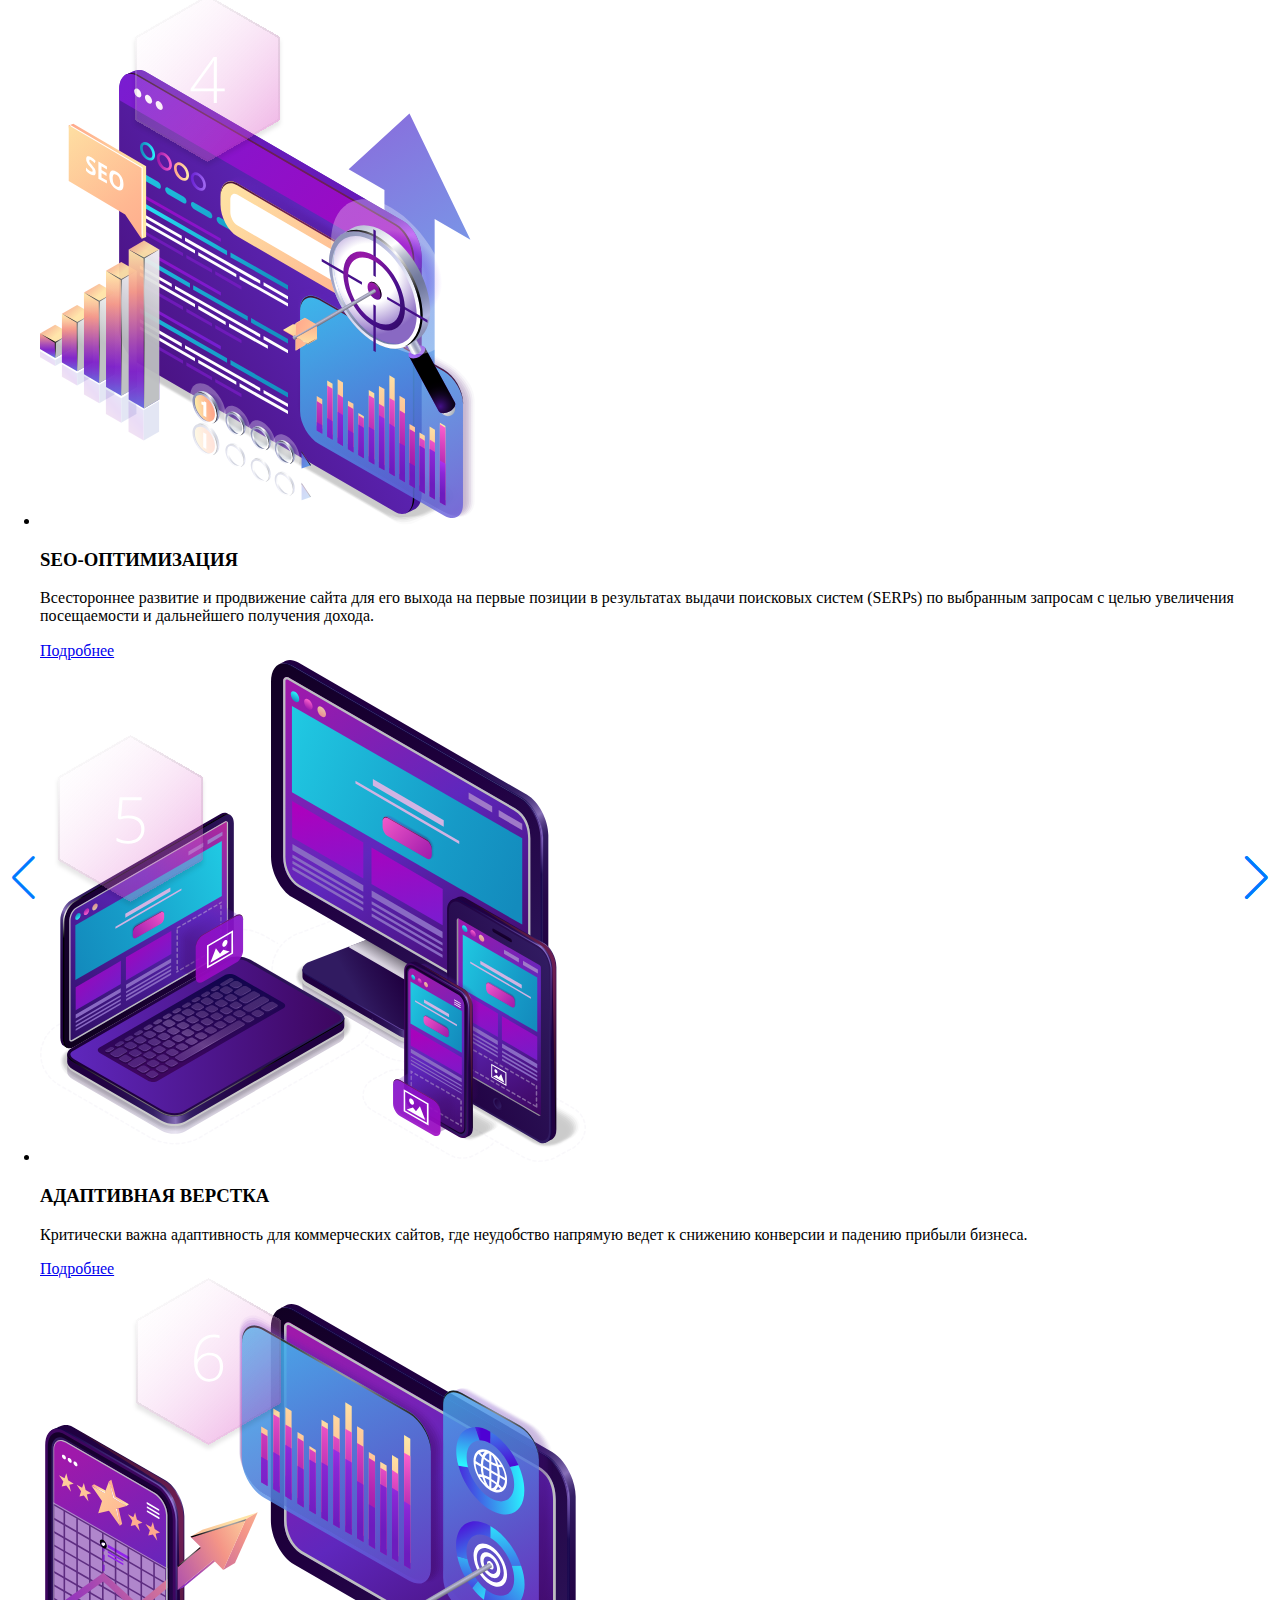
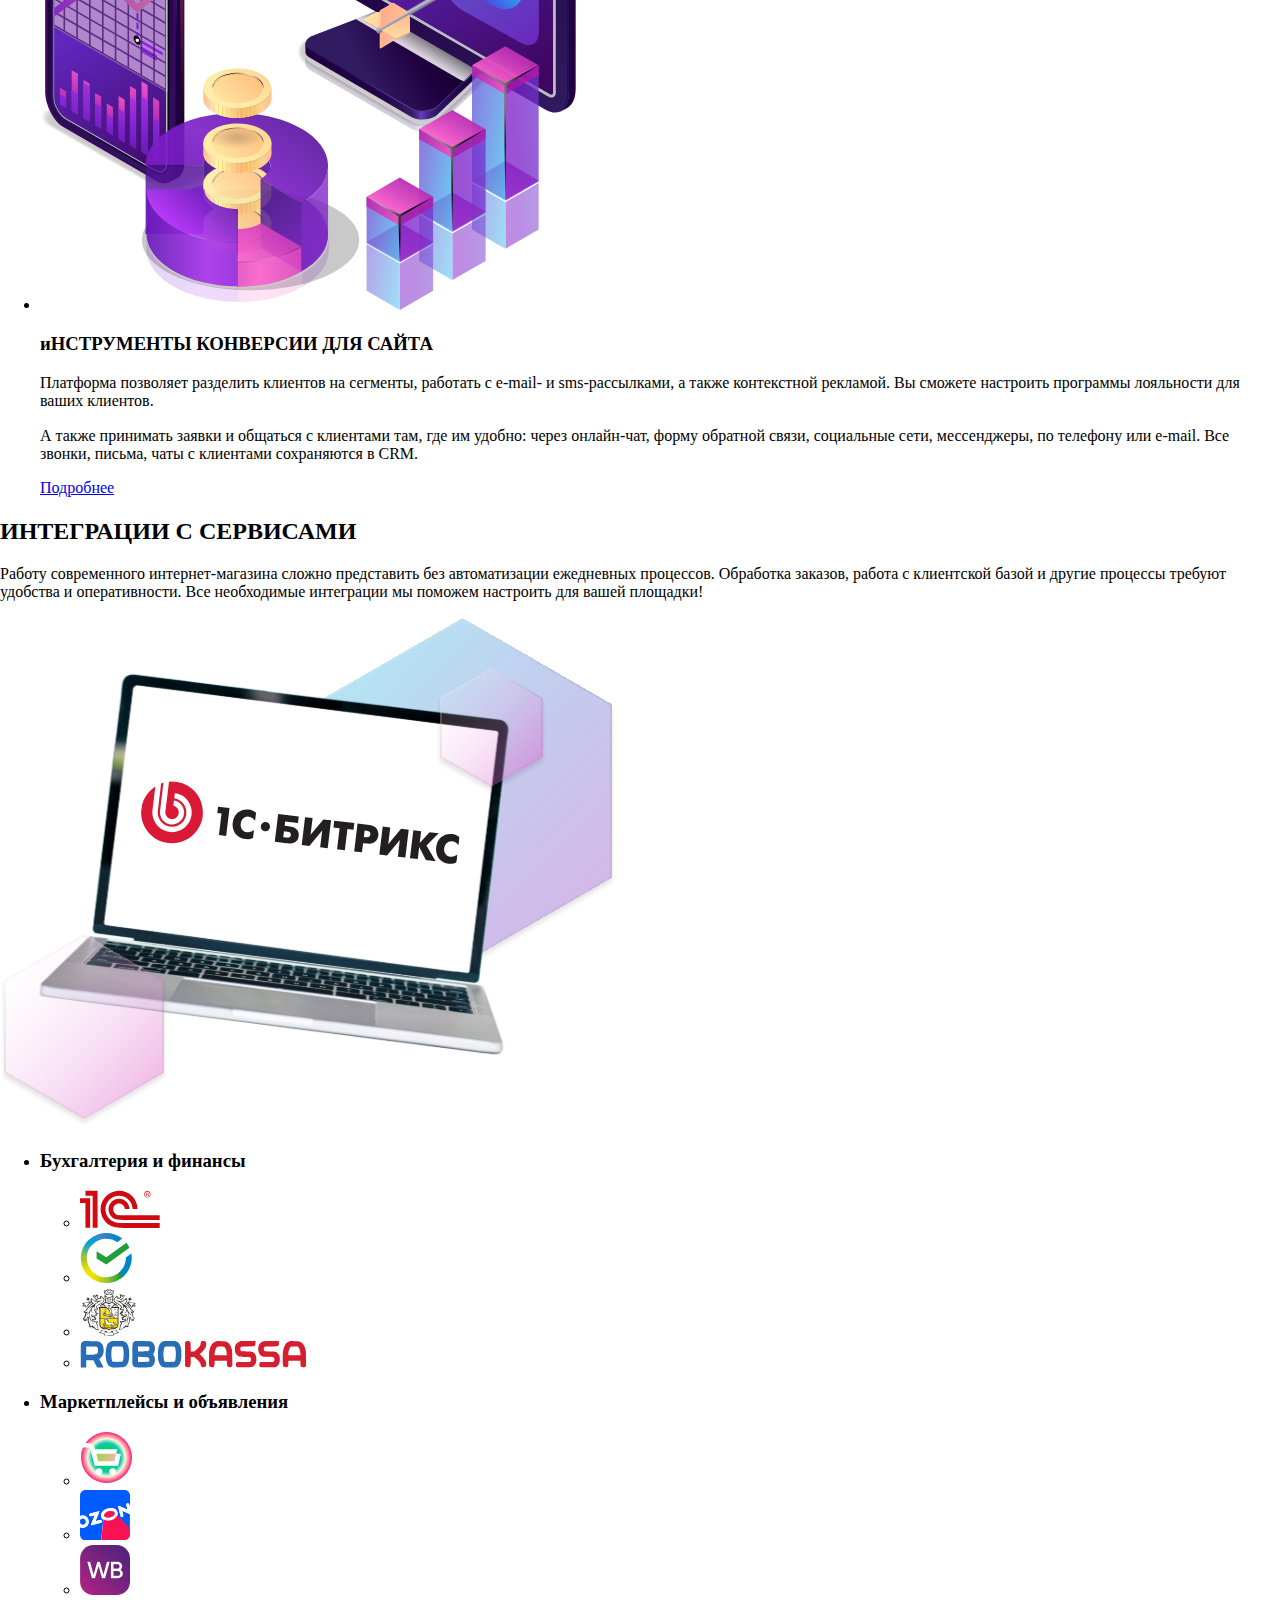
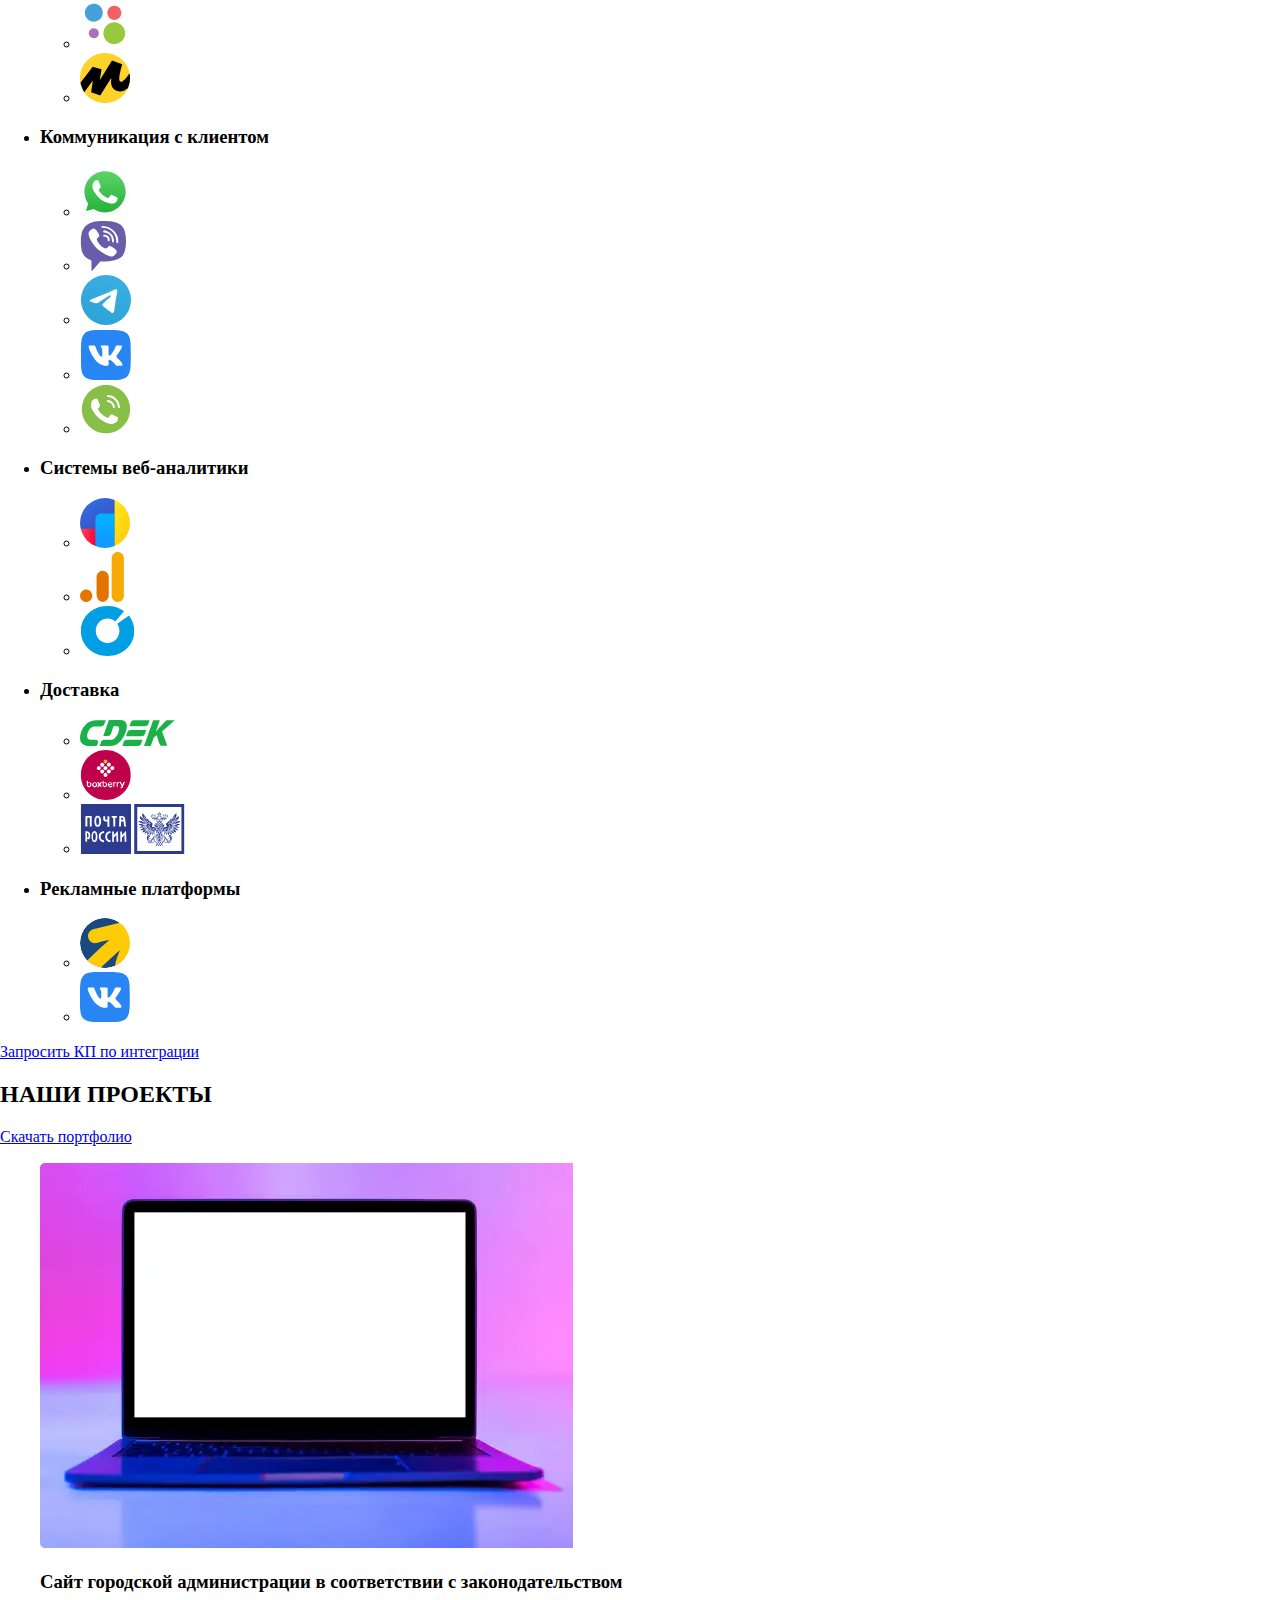
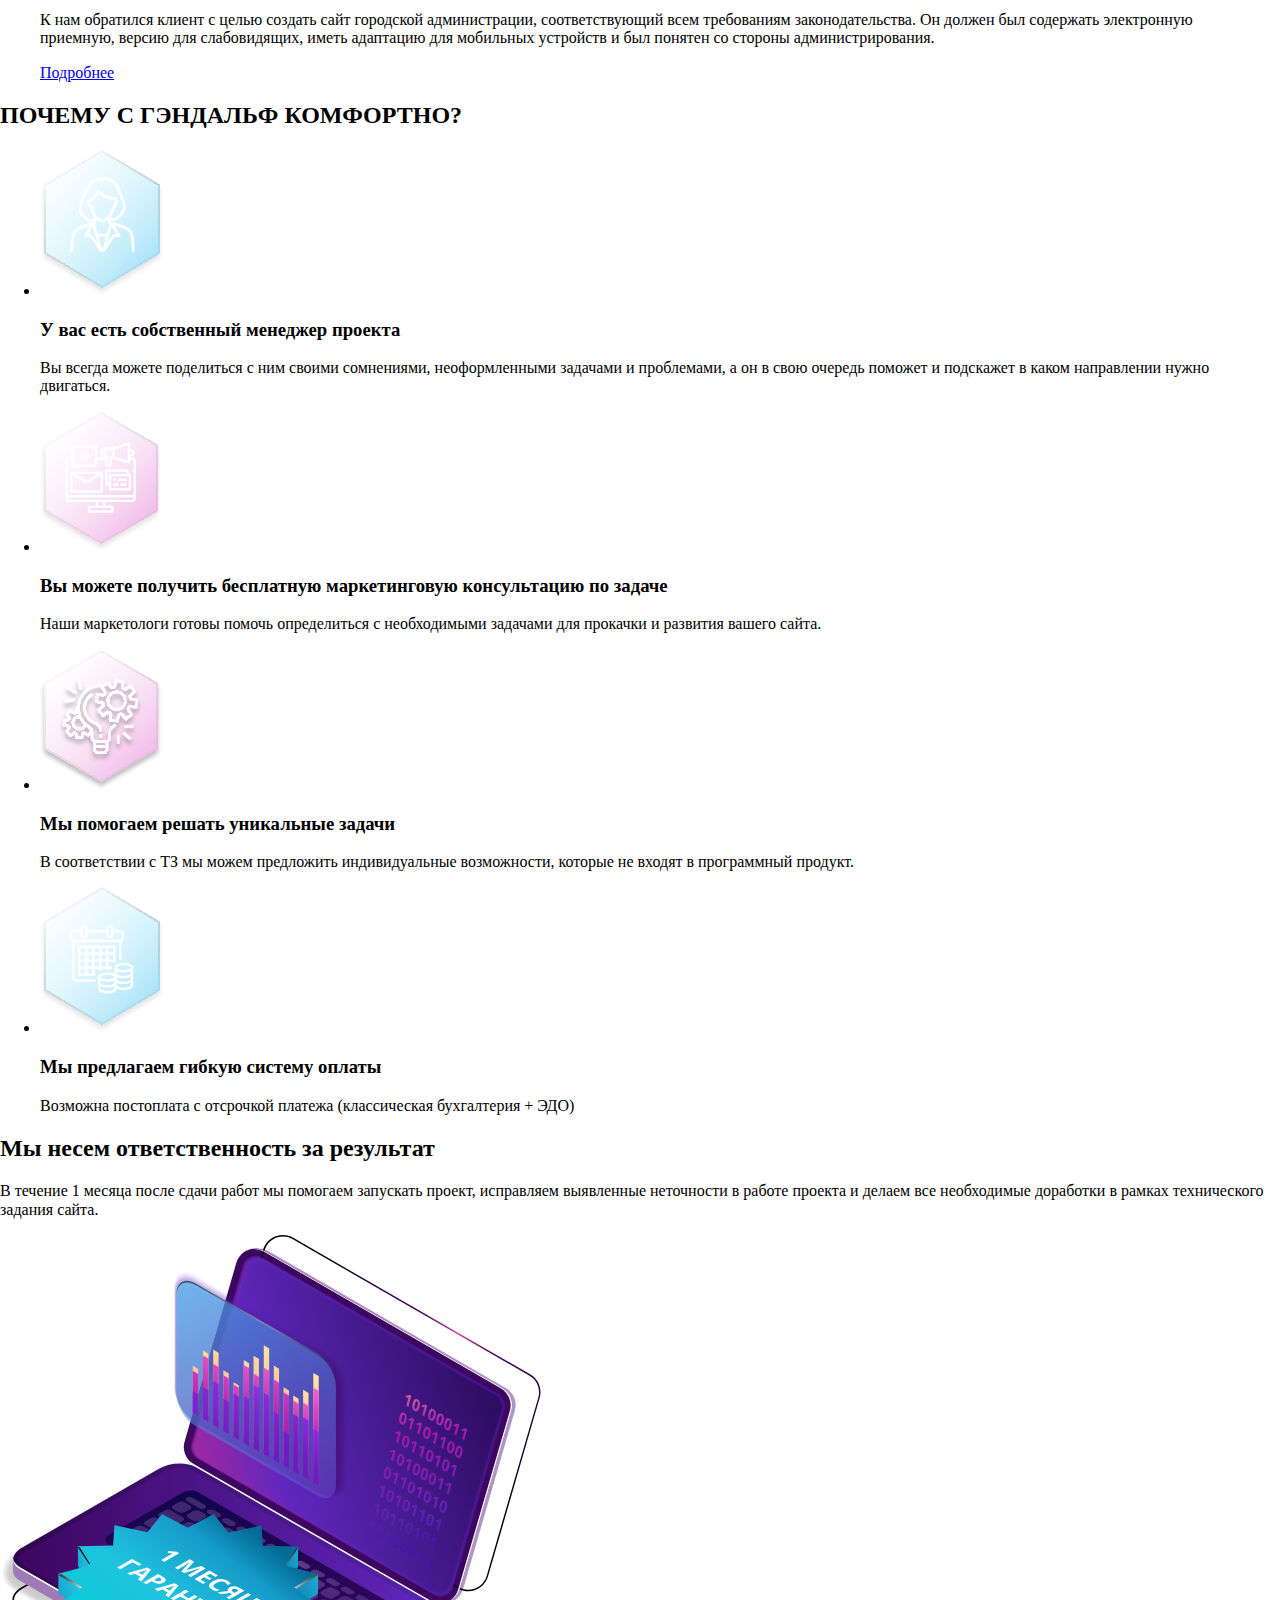
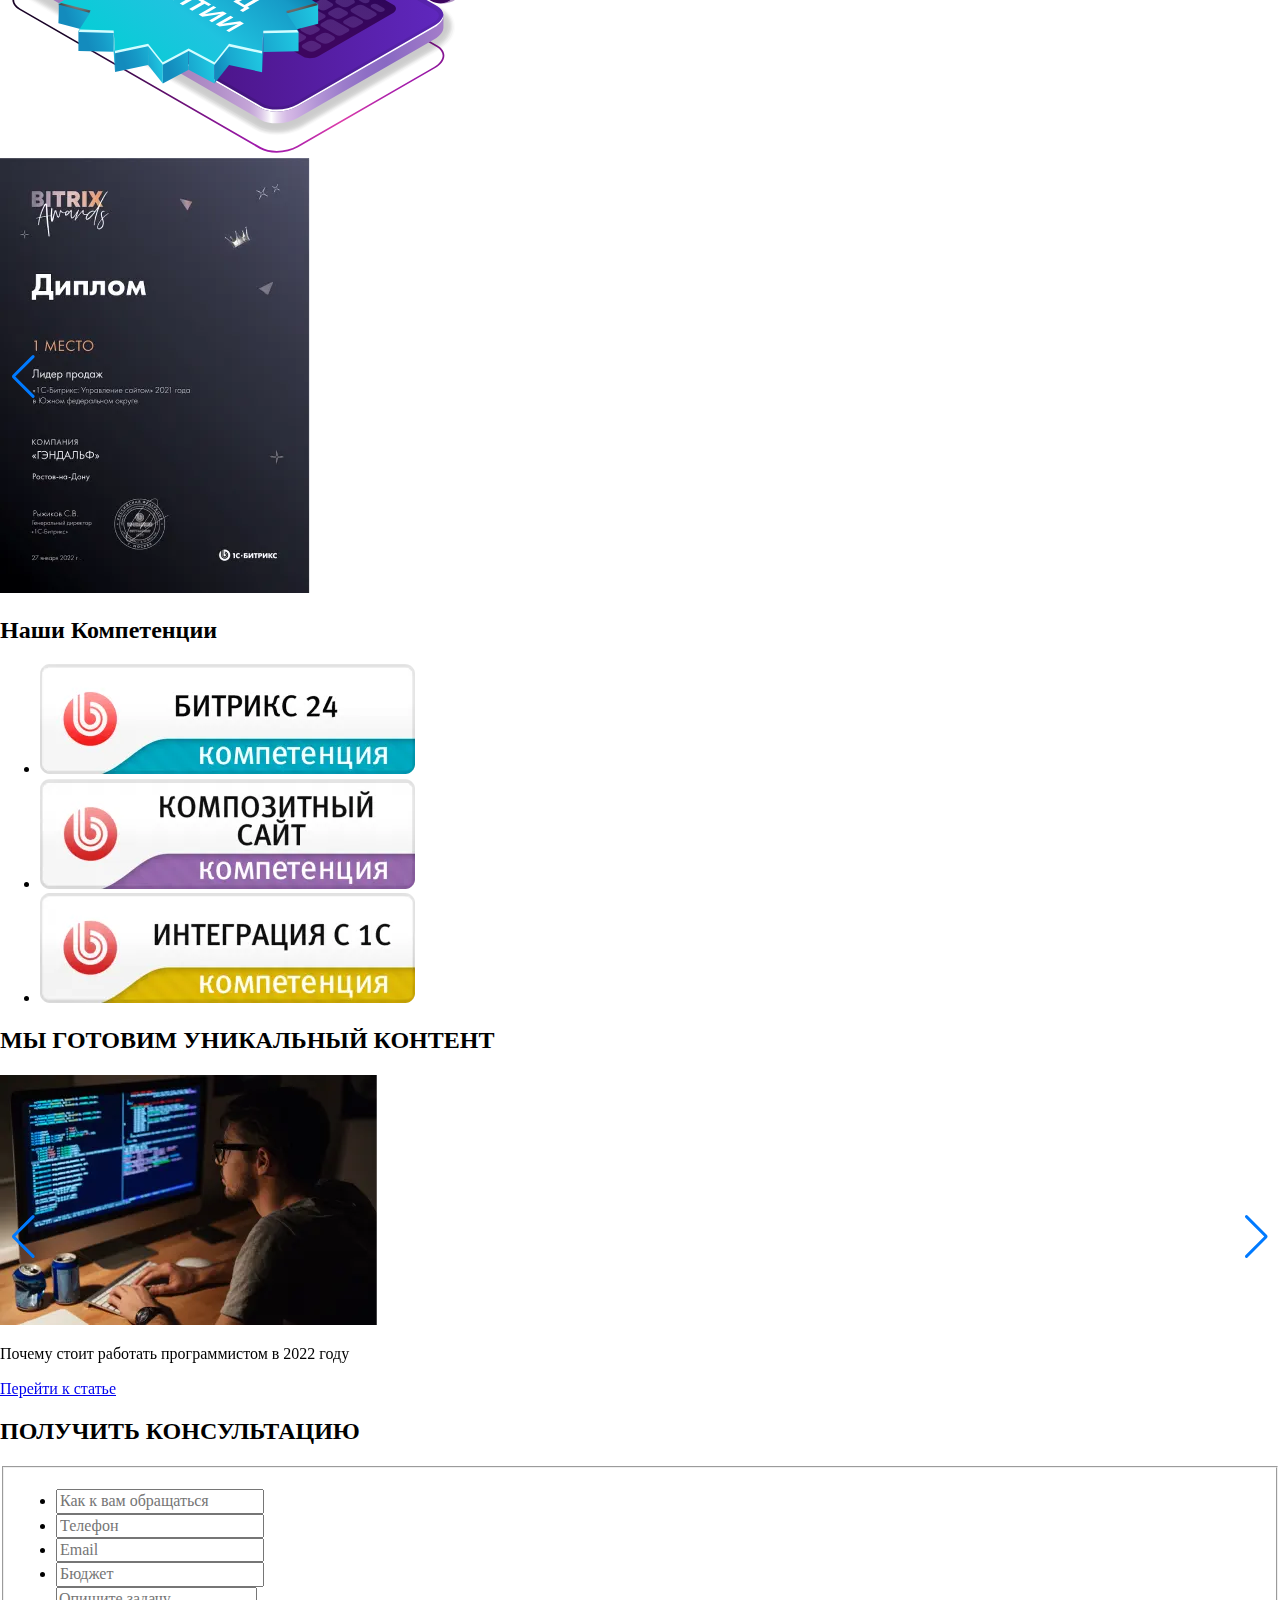
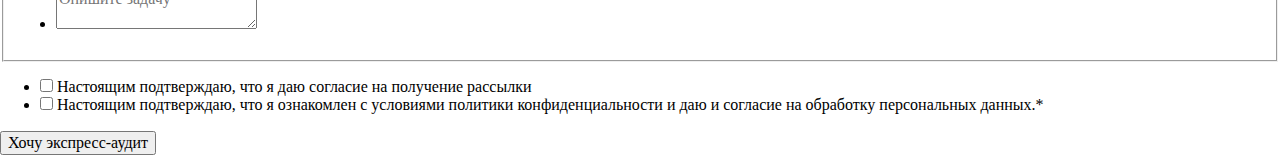
==== commit 8ae1c195: "end of 2 (second) lesson" ====
--- a/2 layout-imgs/index.html
+++ b/2 layout-imgs/index.html
@@ -739,19 +739,25 @@
           </li>
         </ul>
       </section>
-
+      <!-- 5 -->
       <section class="integration-with-services">
         <h2 class="integration-with-services__title">ИНТЕГРАЦИИ С СЕРВИСАМИ</h2>
         <div class="integration-with-services__content-container">
           <div class="integration-with-services__content-container-description">
-            <p>
+            <p
+              class="integration-with-services__content-container-description-text"
+            >
               Работу современного интернет-магазина сложно представить без
               автоматизации ежедневных процессов. Обработка заказов, работа с
               клиентской базой и другие процессы требуют удобства и
               оперативности. Все необходимые интеграции мы поможем настроить для
               вашей площадки!
             </p>
-            <img src="svg.svg" alt="" />
+            <picture
+              class="integration-with-services__content-container-description-picture"
+            >
+              <img src="./images/main/integration/pc-bitrix.svg" alt="" />
+            </picture>
           </div>
 
           <ul class="integration-with-services__content-container-list">
@@ -767,25 +773,55 @@
                 <li
                   class="integration-with-services__content-container-list-item-list-item"
                 >
-                  <picture>
-                    <source srcset="webp.webp" />
-                    <img
-                      class="integration-with-services__content-container-list-item-list-item-image"
-                      src="png.png"
-                      alt="Картинка"
-                      title="Заголовок"
-                    />
-                  </picture>
-                </li>
-
-                <li
-                  class="integration-with-services__content-container-list-item-list-item"
-                >
-                  <picture>
-                    <source srcset="webp.webp" />
-                    <img
-                      class="integration-with-services__content-container-list-item-list-item-image"
-                      src="png.png"
+                  <picture
+                    class="integration-with-services__content-container-list-item-list-item-picture"
+                  >
+                    <img
+                      class="integration-with-services__content-container-list-item-list-item-picture-image"
+                      src="./images/main/integration/bughalteria/1c.svg"
+                      alt="Картинка"
+                      title="Заголовок"
+                    />
+                  </picture>
+                </li>
+
+                <li
+                  class="integration-with-services__content-container-list-item-list-item"
+                >
+                  <picture
+                    class="integration-with-services__content-container-list-item-list-item-picture"
+                  >
+                    <img
+                      class="integration-with-services__content-container-list-item-list-item-picture-image"
+                      src="./images/main/integration/bughalteria/sber.svg"
+                      alt="Картинка"
+                      title="Заголовок"
+                    />
+                  </picture>
+                </li>
+                <li
+                  class="integration-with-services__content-container-list-item-list-item"
+                >
+                  <picture
+                    class="integration-with-services__content-container-list-item-list-item-picture"
+                  >
+                    <img
+                      class="integration-with-services__content-container-list-item-list-item-picture-image"
+                      src="./images/main/integration/bughalteria/tinkoff.svg"
+                      alt="Картинка"
+                      title="Заголовок"
+                    />
+                  </picture>
+                </li>
+                <li
+                  class="integration-with-services__content-container-list-item-list-item"
+                >
+                  <picture
+                    class="integration-with-services__content-container-list-item-list-item-picture"
+                  >
+                    <img
+                      class="integration-with-services__content-container-list-item-list-item-picture-image"
+                      src="./images/main/integration/bughalteria/robokassa.svg"
                       alt="Картинка"
                       title="Заголовок"
                     />
@@ -806,25 +842,73 @@
                 <li
                   class="integration-with-services__content-container-list-item-list-item"
                 >
-                  <picture>
-                    <source srcset="webp.webp" />
-                    <img
-                      class="integration-with-services__content-container-list-item-list-item-image"
-                      src="png.png"
-                      alt="Картинка"
-                      title="Заголовок"
-                    />
-                  </picture>
-                </li>
-
-                <li
-                  class="integration-with-services__content-container-list-item-list-item"
-                >
-                  <picture>
-                    <source srcset="webp.webp" />
-                    <img
-                      class="integration-with-services__content-container-list-item-list-item-image"
-                      src="png.png"
+                  <picture
+                    class="integration-with-services__content-container-list-item-list-item-picture"
+                  >
+                    <!-- <source srcset="webp.webp" /> -->
+                    <img
+                      class="integration-with-services__content-container-list-item-list-item-picture-image"
+                      src="./images/main/integration/marketplace/sberproduct.svg"
+                      alt="Картинка"
+                      title="Заголовок"
+                    />
+                  </picture>
+                </li>
+                <li
+                  class="integration-with-services__content-container-list-item-list-item"
+                >
+                  <picture
+                    class="integration-with-services__content-container-list-item-list-item-picture"
+                  >
+                    <!-- <source srcset="webp.webp" /> -->
+                    <img
+                      class="integration-with-services__content-container-list-item-list-item-picture-image"
+                      src="./images/main/integration/marketplace/ozon.svg"
+                      alt="Картинка"
+                      title="Заголовок"
+                    />
+                  </picture>
+                </li>
+                <li
+                  class="integration-with-services__content-container-list-item-list-item"
+                >
+                  <picture
+                    class="integration-with-services__content-container-list-item-list-item-picture"
+                  >
+                    <!-- <source srcset="webp.webp" /> -->
+                    <img
+                      class="integration-with-services__content-container-list-item-list-item-picture-image"
+                      src="./images/main/integration/marketplace/wb.svg"
+                      alt="Картинка"
+                      title="Заголовок"
+                    />
+                  </picture>
+                </li>
+                <li
+                  class="integration-with-services__content-container-list-item-list-item"
+                >
+                  <picture
+                    class="integration-with-services__content-container-list-item-list-item-picture"
+                  >
+                    <!-- <source srcset="webp.webp" /> -->
+                    <img
+                      class="integration-with-services__content-container-list-item-list-item-picture-image"
+                      src="./images/main/integration/marketplace/avito.svg"
+                      alt="Картинка"
+                      title="Заголовок"
+                    />
+                  </picture>
+                </li>
+                <li
+                  class="integration-with-services__content-container-list-item-list-item"
+                >
+                  <picture
+                    class="integration-with-services__content-container-list-item-list-item-picture"
+                  >
+                    <!-- <source srcset="webp.webp" /> -->
+                    <img
+                      class="integration-with-services__content-container-list-item-list-item-picture-image"
+                      src="./images/main/integration/marketplace/yamarket.svg"
                       alt="Картинка"
                       title="Заголовок"
                     />
@@ -845,25 +929,74 @@
                 <li
                   class="integration-with-services__content-container-list-item-list-item"
                 >
-                  <picture>
-                    <source srcset="webp.webp" />
-                    <img
-                      class="integration-with-services__content-container-list-item-list-item-image"
-                      src="png.png"
-                      alt="Картинка"
-                      title="Заголовок"
-                    />
-                  </picture>
-                </li>
-
-                <li
-                  class="integration-with-services__content-container-list-item-list-item"
-                >
-                  <picture>
-                    <source srcset="webp.webp" />
-                    <img
-                      class="integration-with-services__content-container-list-item-list-item-image"
-                      src="png.png"
+                  <picture
+                    class="integration-with-services__content-container-list-item-list-item-picture"
+                  >
+                    <!-- <source srcset="webp.webp" /> -->
+                    <img
+                      class="integration-with-services__content-container-list-item-list-item-picture-image"
+                      src="./images/main/integration/communication/whatsApp.svg"
+                      alt="Картинка"
+                      title="Заголовок"
+                    />
+                  </picture>
+                </li>
+
+                <li
+                  class="integration-with-services__content-container-list-item-list-item"
+                >
+                  <picture
+                    class="integration-with-services__content-container-list-item-list-item-picture"
+                  >
+                    <!-- <source srcset="webp.webp" /> -->
+                    <img
+                      class="integration-with-services__content-container-list-item-list-item-picture-image"
+                      src="./images/main/integration/communication/viber.svg"
+                      alt="Картинка"
+                      title="Заголовок"
+                    />
+                  </picture>
+                </li>
+                <li
+                  class="integration-with-services__content-container-list-item-list-item"
+                >
+                  <picture
+                    class="integration-with-services__content-container-list-item-list-item-picture"
+                  >
+                    <!-- <source srcset="webp.webp" /> -->
+                    <img
+                      class="integration-with-services__content-container-list-item-list-item-picture-image"
+                      src="./images/main/integration/communication/telegram.svg"
+                      alt="Картинка"
+                      title="Заголовок"
+                    />
+                  </picture>
+                </li>
+                <li
+                  class="integration-with-services__content-container-list-item-list-item"
+                >
+                  <picture
+                    class="integration-with-services__content-container-list-item-list-item-picture"
+                  >
+                    <!-- <source srcset="webp.webp" /> -->
+                    <img
+                      class="integration-with-services__content-container-list-item-list-item-picture-image"
+                      src="./images/main/integration/communication/vk.svg"
+                      alt="Картинка"
+                      title="Заголовок"
+                    />
+                  </picture>
+                </li>
+                <li
+                  class="integration-with-services__content-container-list-item-list-item"
+                >
+                  <picture
+                    class="integration-with-services__content-container-list-item-list-item-picture"
+                  >
+                    <!-- <source srcset="webp.webp" /> -->
+                    <img
+                      class="integration-with-services__content-container-list-item-list-item-picture-image"
+                      src="./images/main/integration/communication/green-social.svg"
                       alt="Картинка"
                       title="Заголовок"
                     />
@@ -884,25 +1017,44 @@
                 <li
                   class="integration-with-services__content-container-list-item-list-item"
                 >
-                  <picture>
-                    <source srcset="webp.webp" />
-                    <img
-                      class="integration-with-services__content-container-list-item-list-item-image"
-                      src="png.png"
-                      alt="Картинка"
-                      title="Заголовок"
-                    />
-                  </picture>
-                </li>
-
-                <li
-                  class="integration-with-services__content-container-list-item-list-item"
-                >
-                  <picture>
-                    <source srcset="webp.webp" />
-                    <img
-                      class="integration-with-services__content-container-list-item-list-item-image"
-                      src="png.png"
+                  <picture
+                    class="integration-with-services__content-container-list-item-list-item-picture"
+                  >
+                    <!-- <source srcset="webp.webp" /> -->
+                    <img
+                      class="integration-with-services__content-container-list-item-list-item-picture-image"
+                      src="./images/main/integration/web-analitika/web.svg"
+                      alt="Картинка"
+                      title="Заголовок"
+                    />
+                  </picture>
+                </li>
+
+                <li
+                  class="integration-with-services__content-container-list-item-list-item"
+                >
+                  <picture
+                    class="integration-with-services__content-container-list-item-list-item-picture"
+                  >
+                    <!-- <source srcset="webp.webp" /> -->
+                    <img
+                      class="integration-with-services__content-container-list-item-list-item-picture-image"
+                      src="./images/main/integration/web-analitika/graph.svg"
+                      alt="Картинка"
+                      title="Заголовок"
+                    />
+                  </picture>
+                </li>
+                <li
+                  class="integration-with-services__content-container-list-item-list-item"
+                >
+                  <picture
+                    class="integration-with-services__content-container-list-item-list-item-picture"
+                  >
+                    <!-- <source srcset="webp.webp" /> -->
+                    <img
+                      class="integration-with-services__content-container-list-item-list-item-picture-image"
+                      src="./images/main/integration/web-analitika/circle.svg"
                       alt="Картинка"
                       title="Заголовок"
                     />
@@ -923,25 +1075,44 @@
                 <li
                   class="integration-with-services__content-container-list-item-list-item"
                 >
-                  <picture>
-                    <source srcset="webp.webp" />
-                    <img
-                      class="integration-with-services__content-container-list-item-list-item-image"
-                      src="png.png"
-                      alt="Картинка"
-                      title="Заголовок"
-                    />
-                  </picture>
-                </li>
-
-                <li
-                  class="integration-with-services__content-container-list-item-list-item"
-                >
-                  <picture>
-                    <source srcset="webp.webp" />
-                    <img
-                      class="integration-with-services__content-container-list-item-list-item-image"
-                      src="png.png"
+                  <picture
+                    class="integration-with-services__content-container-list-item-list-item-picture"
+                  >
+                    <!-- <source srcset="webp.webp" /> -->
+                    <img
+                      class="integration-with-services__content-container-list-item-list-item-picture-image"
+                      src="./images/main/integration/deliver/sdek.svg"
+                      alt="Картинка"
+                      title="Заголовок"
+                    />
+                  </picture>
+                </li>
+
+                <li
+                  class="integration-with-services__content-container-list-item-list-item"
+                >
+                  <picture
+                    class="integration-with-services__content-container-list-item-list-item-picture"
+                  >
+                    <!-- <source srcset="webp.webp" /> -->
+                    <img
+                      class="integration-with-services__content-container-list-item-list-item-picture-image"
+                      src="./images/main/integration/deliver/boxberry.svg"
+                      alt="Картинка"
+                      title="Заголовок"
+                    />
+                  </picture>
+                </li>
+                <li
+                  class="integration-with-services__content-container-list-item-list-item"
+                >
+                  <picture
+                    class="integration-with-services__content-container-list-item-list-item-picture"
+                  >
+                    <!-- <source srcset="webp.webp" /> -->
+                    <img
+                      class="integration-with-services__content-container-list-item-list-item-picture-image"
+                      src="./images/main/integration/deliver/russian-post.svg"
                       alt="Картинка"
                       title="Заголовок"
                     />
@@ -962,25 +1133,29 @@
                 <li
                   class="integration-with-services__content-container-list-item-list-item"
                 >
-                  <picture>
-                    <source srcset="webp.webp" />
-                    <img
-                      class="integration-with-services__content-container-list-item-list-item-image"
-                      src="png.png"
-                      alt="Картинка"
-                      title="Заголовок"
-                    />
-                  </picture>
-                </li>
-
-                <li
-                  class="integration-with-services__content-container-list-item-list-item"
-                >
-                  <picture>
-                    <source srcset="webp.webp" />
-                    <img
-                      class="integration-with-services__content-container-list-item-list-item-image"
-                      src="png.png"
+                  <picture
+                    class="integration-with-services__content-container-list-item-list-item-picture"
+                  >
+                    <!-- <source srcset="webp.webp" /> -->
+                    <img
+                      class="integration-with-services__content-container-list-item-list-item-picture-image"
+                      src="./images/main/integration/advertising/arrow.svg"
+                      alt="Картинка"
+                      title="Заголовок"
+                    />
+                  </picture>
+                </li>
+
+                <li
+                  class="integration-with-services__content-container-list-item-list-item"
+                >
+                  <picture
+                    class="integration-with-services__content-container-list-item-list-item-picture"
+                  >
+                    <!-- <source srcset="webp.webp" /> -->
+                    <img
+                      class="integration-with-services__content-container-list-item-list-item-picture-image"
+                      src="./images/main/integration/advertising/vk.svg"
                       alt="Картинка"
                       title="Заголовок"
                     />
@@ -994,7 +1169,7 @@
           Запросить КП по интеграции</a
         >
       </section>
-
+      <!-- 6 -->
       <section class="our-projects">
         <h2 class="our-projects__title">НАШИ ПРОЕКТЫ</h2>
         <a class="our-projects__download-link" href="#">Скачать портфолио</a>
@@ -1008,10 +1183,10 @@
                 class="our-projects__swiper-container-swiper-wrapper-slide-figure"
               >
                 <picture>
-                  <source srcset="webp.webp" />
+                  <source srcset="./images/main/our-projects/pc.webp" />
                   <img
                     class="our-projects__swiper-container-swiper-wrapper-slide-figure-image"
-                    src="png.png"
+                    src="./images/main/our-projects/pc.png"
                     alt="Картинка"
                     title="Заголовок"
                   />
@@ -1050,18 +1225,17 @@
           <div class="swiper-pagination"></div>
         </div>
       </section>
-
+      <!-- 7 -->
       <section class="why-gendalf">
         <h2 class="why-gendalf__title">ПОЧЕМУ С ГЭНДАЛЬФ КОМФОРТНО?</h2>
         <ul class="why-gendalf__list">
           <li class="why-gendalf__list-item">
             <div class="why-gendalf__list-item-picture-container">
-              <picture>
-                <source srcset="webp.webp" />
+              <picture class="why-gendalf__list-item-picture-container-picture">
+                <!-- <source srcset="webp.webp" /> -->
                 <img
-                  class="why-gendalf__list-item-picture-container-image"
-                  class=""
-                  src="png.png"
+                  class="why-gendalf__list-item-picture-container-picture-image"
+                  src="./images/main/why-gendalf/woman.svg"
                   alt="Картинка"
                   title="Заголовок"
                 />
@@ -1082,12 +1256,11 @@
 
           <li class="why-gendalf__list-item">
             <div class="why-gendalf__list-item-picture-container">
-              <picture>
-                <source srcset="webp.webp" />
+              <picture class="why-gendalf__list-item-picture-container-picture">
+                <!-- <source srcset="webp.webp" /> -->
                 <img
-                  class="why-gendalf__list-item-picture-container-image"
-                  class=""
-                  src="png.png"
+                  class="why-gendalf__list-item-picture-container-picture-image"
+                  src="./images/main/why-gendalf/social.svg"
                   alt="Картинка"
                   title="Заголовок"
                 />
@@ -1108,12 +1281,11 @@
 
           <li class="why-gendalf__list-item">
             <div class="why-gendalf__list-item-picture-container">
-              <picture>
-                <source srcset="webp.webp" />
+              <picture class="why-gendalf__list-item-picture-container-picture">
+                <!-- <source srcset="webp.webp" /> -->
                 <img
-                  class="why-gendalf__list-item-picture-container-image"
-                  class=""
-                  src="png.png"
+                  class="why-gendalf__list-item-picture-container-picture-image"
+                  src="./images/main/why-gendalf/light.svg"
                   alt="Картинка"
                   title="Заголовок"
                 />
@@ -1133,12 +1305,11 @@
 
           <li class="why-gendalf__list-item">
             <div class="why-gendalf__list-item-picture-container">
-              <picture>
-                <source srcset="webp.webp" />
+              <picture class="why-gendalf__list-item-picture-container-picture">
+                <!-- <source srcset="webp.webp" /> -->
                 <img
-                  class="why-gendalf__list-item-picture-container-image"
-                  class=""
-                  src="png.png"
+                  class="why-gendalf__list-item-picture-container-picture-image"
+                  src="./images/main/why-gendalf/calendar.svg"
                   alt="Картинка"
                   title="Заголовок"
                 />
@@ -1157,7 +1328,7 @@
           </li>
         </ul>
       </section>
-
+      <!-- 8 -->
       <section class="responsibility">
         <div class="responsibility__content-container">
           <h2 class="responsibility__content-container-title">
@@ -1169,16 +1340,16 @@
             необходимые доработки в рамках технического задания сайта.
           </p>
         </div>
-        <div class="responsibility__image-container">
+        <picture class="responsibility__picture">
           <img
-            class="responsibility__image-container-image"
-            src="svg.svg"
+            class="responsibility__picture-image"
+            src="./images/main/responsibility/pc.svg"
             alt="Картинка"
             title="Заголовок"
           />
-        </div>
+        </picture>
       </section>
-
+      <!-- 9 -->
       <section class="certificates">
         <div class="certificates__swiper-container">
           <div class="certificates__swiper-container-wrapper swiper-wrapper">
@@ -1186,11 +1357,13 @@
             <div
               class="certificates__swiper-container-wrapper-slide swiper-slide"
             >
-              <picture>
-                <source srcset="webp.webp" />
+              <picture
+                class="certificates__swiper-container-wrapper-slide-picture"
+              >
+                <source srcset="./images/main/certificates/bitrix-sert.webp" />
                 <img
-                  class="certificates__swiper-container-wrapper-slide swiper-slide-picture"
-                  src="png.png"
+                  class="certificates__swiper-container-wrapper-slide-picture-image swiper-slide-picture"
+                  src="./images/main/certificates/bitrix-sert.png"
                   alt="Картинка диплом"
                   title="Диплом"
                 />
@@ -1200,11 +1373,13 @@
             <div
               class="certificates__swiper-container-wrapper-slide swiper-slide"
             >
-              <picture>
-                <source srcset="webp.webp" />
+              <picture
+                class="certificates__swiper-container-wrapper-slide-picture"
+              >
+                <source srcset="./images/main/certificates/bitrix-first.webp" />
                 <img
-                  class="certificates__swiper-container-wrapper-slide swiper-slide-picture"
-                  src="png.png"
+                  class="certificates__swiper-container-wrapper-slide-picture-image swiper-slide-picture"
+                  src="./images/main/certificates/bitrix-first.png"
                   alt="Картинка диплом"
                   title="Диплом"
                 />
@@ -1214,11 +1389,15 @@
             <div
               class="certificates__swiper-container-wrapper-slide swiper-slide"
             >
-              <picture>
-                <source srcset="webp.webp" />
+              <picture
+                class="certificates__swiper-container-wrapper-slide-picture"
+              >
+                <source
+                  srcset="./images/main/certificates/bitrix-integration.webp"
+                />
                 <img
-                  class="certificates__swiper-container-wrapper-slide swiper-slide-picture"
-                  src="png.png"
+                  class="certificates__swiper-container-wrapper-slide-picture-image swiper-slide-picture"
+                  src="./images/main/certificates/bitrix-integration.png"
                   alt="Картинка диплом"
                   title="Диплом"
                 />
@@ -1229,7 +1408,46 @@
           <div class="swiper-button-next"></div>
         </div>
       </section>
-
+      <!-- 10 -->
+      <section class="competencies">
+        <h2 class="competencies__title">Наши Компетенции</h2>
+        <ul class="competencies__list">
+          <li class="competencies__list-list">
+            <picture class="competencies__list-list-picture">
+              <source srcset="./images/main/competencies/bitrix24.webp" />
+              <img
+                class="competencies__list-list-picture-image"
+                src="./images/main/competencies/bitrix24.png"
+                alt=""
+                title=""
+              />
+            </picture>
+          </li>
+          <li class="competencies__list-list">
+            <picture class="competencies__list-list-picture">
+              <source srcset="./images/main/competencies/composition.webp" />
+              <img
+                class="competencies__list-list-picture-image"
+                src="./images/main/competencies/composition.png"
+                alt=""
+                title=""
+              />
+            </picture>
+          </li>
+          <li class="competencies__list-list">
+            <picture class="competencies__list-list-picture">
+              <source srcset="./images/main/competencies/integration1c.webp" />
+              <img
+                class="competencies__list-list-picture-image"
+                src="./images/main/competencies/integration1c.png"
+                alt=""
+                title=""
+              />
+            </picture>
+          </li>
+        </ul>
+      </section>
+      <!-- 11 -->
       <section class="news">
         <h2 class="news__title">МЫ ГОТОВИМ УНИКАЛЬНЫЙ КОНТЕНТ</h2>
 
@@ -1239,11 +1457,13 @@
             <div
               class="news__swiper-container-swiper-wrapper-slide swiper-slide"
             >
-              <picture>
-                <source srcset="webp.webp" />
+              <picture
+                class="news__swiper-container-swiper-wrapper-slide-picture"
+              >
+                <source srcset="./images/main/news/why-programms.webp" />
                 <img
-                  class="news__swiper-container-swiper-wrapper-slide-image"
-                  src="png.png"
+                  class="news__swiper-container-swiper-wrapper-slide-picture-image"
+                  src="./images/main/news/why-programms.png"
                   alt="Картинка"
                   title="Заголовок"
                 />
@@ -1258,11 +1478,13 @@
             <div
               class="news__swiper-container-swiper-wrapper-slide swiper-slide"
             >
-              <picture>
-                <source srcset="webp.webp" />
+              <picture
+                class="news__swiper-container-swiper-wrapper-slide-picture"
+              >
+                <source srcset="./images/main/news/change2022.webp" />
                 <img
-                  class="news__swiper-container-swiper-wrapper-slide-image"
-                  src="png.png"
+                  class="news__swiper-container-swiper-wrapper-slide-picture-image"
+                  src="./images/main/news/change2022.png"
                   alt="Картинка"
                   title="Заголовок"
                 />
@@ -1270,14 +1492,35 @@
               <p
                 class="news__swiper-container-swiper-wrapper-slide-image-announcement"
               >
-                Почему стоит работать программистом в 2022 году
+                Изменения 2022 года
               </p>
               <a href="#">Перейти к статье</a>
             </div>
+            <div
+              class="news__swiper-container-swiper-wrapper-slide swiper-slide"
+            >
+              <picture
+                class="news__swiper-container-swiper-wrapper-slide-picture"
+              >
+                <source srcset="./images/main/news/economy.webp" />
+                <img
+                  class="news__swiper-container-swiper-wrapper-slide-picture-image"
+                  src="./images/main/news/economy.png"
+                  alt="Картинка"
+                  title="Заголовок"
+                />
+              </picture>
+              <p
+                class="news__swiper-container-swiper-wrapper-slide-image-announcement"
+              >
+                Экономим на бумаге и угадываем фильмы: дайджест видео марта 2022
+                года
+              </p>
+              <a href="#">Перейти к статье</a>
+            </div>
+            <div class="swiper-button-next"></div>
+            <!-- <div class="swiper-pagination"></div> -->
           </div>
-
-          <div class="swiper-button-next"></div>
-          <div class="swiper-pagination"></div>
         </div>
       </section>
     </main>
